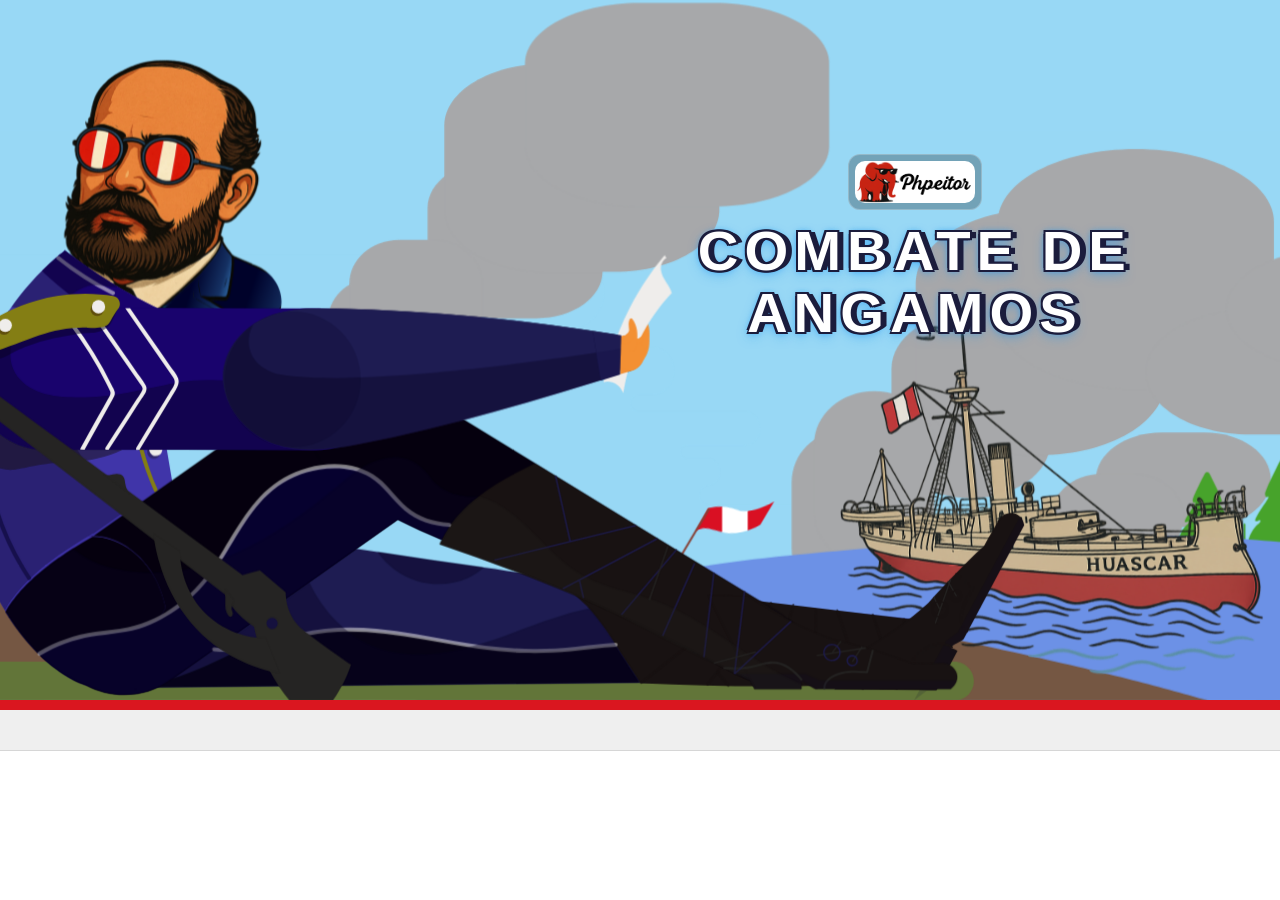
==== index.html @ 096b4ec6 "brand sparks commit" ====
<!DOCTYPE html>
<html lang="en">
<head>
    <meta charSet="utf-8" />
    <meta name="viewport" content="width=device-width,minimum-scale=1,initial-scale=1" />
    <meta name="author" content="amvsoft.tech" />
    <link rel="icon" href="data:image/svg+xml,<svg xmlns='http://www.w3.org/2000/svg' viewBox='0 0 100 100'><text y='.9em' font-size='75'>🚢</text></svg>" />
    <title>Combate de Angamos</title>
    <link href="./css/main.css" rel="stylesheet" type="text/css" />
    <script src="./js/jquery-3.1.1.min.js"></script>
    <script src="./js/jquery-migrate-3.0.0.min.js"></script>
</head>

<body>
    <div id="fusion-app">
        <div class="l-ghost">
            <div class="l-interactive">
                <article class="gi" id="gi">
                    <header class="gi-header__article">
                        <section class="gi-art__top" id="gi-parallax-hook">
                            <svg class="svg-main" id="main-art" viewBox="0 -150 1000 578">
                                <path class="background st0" d="M.8 0H1000v428.3H.8z"></path>
                                <g class="layer level1" data-depth="-.3">
                                    <path class="background-cloud st1" d="M666.9 312.7c0 8.6-3.4 16.4-8.9 22-5.5 5.6-13 9.1-21.4 9.1H.6V93.2h449.8c15 0 27.1 12.5 27.1 27.9 0 7.7-3 14.7-7.9 19.7s-11.7 8.2-19.2 8.2h-23.5c-1.9 0-3.6.8-4.8 2-1.2 1.3-2 3-2 4.9 0 3.2 2.1 5.9 5 6.7.6.2 1.2.2 1.8.2h88.5c8.3 1.4 14.7 8.9 14.7 17.9 0 5-2 9.5-5.2 12.8-3.2 3.3-7.6 5.3-12.5 5.3h-9c-1.7 0-3.2.7-4.3 1.8-1.1 1.1-1.8 2.7-1.8 4.4 0 2.8 1.8 5.2 4.4 6 .5.2 1.1.2 1.7.2h81.4c5.7 1.2 10.1 6.4 10.1 12.6 0 3.6-1.4 6.8-3.7 9.1-2.3 2.3-5.4 3.8-8.8 3.8h-42.7c-1.3 0-2.6.6-3.4 1.5-.9.9-1.4 2.2-1.4 3.5 0 2.2 1.4 4.1 3.3 4.7.5.2 1 .2 1.5.2h17c4.5 1 7.9 5.2 7.9 10.1 0 2.9-1.1 5.5-3 7.3-1.1 1.1-2.5 2-4 2.5h-1.1c-.9 0-1.8.2-2.6.5-2.6 1-4.5 3.7-4.5 6.7v.5c0 3.3 2.2 6.2 5.2 7 .6.2 1.2.2 1.8.2h84.2c14.8 2.4 26.3 15.5 26.3 31.3z"></path>
                                    <g class="fumesgroup gi-desktop">
                                        <g class="fume1">
                                            <path class="st34" d="M652.7 432.5c-21.3 0-38.5-17.2-38.5-38.5v-50c0-21.3 17.2-38.5 38.5-38.5s38.5 17.2 38.5 38.5v50c0 21.3-17.3 38.5-38.5 38.5z"></path>
                                            <path class="fumeshape2static st34" d="M652.7 432.5c-21.3 0-38.5-17.2-38.5-38.5v-50c0-21.3 17.2-38.5 38.5-38.5s38.5 17.2 38.5 38.5v50c0 21.3-17.3 38.5-38.5 38.5z"></path>
                                            <path class="fumeshape1 st34" d="M652.7 432.5c-21.3 0-38.5-17.2-38.5-38.5v-50c0-21.3 17.2-38.5 38.5-38.5s38.5 17.2 38.5 38.5v50c0 21.3-17.3 38.5-38.5 38.5z"></path>
                                            <path class="fumeshape2 st34" d="M652.7 432.5c-21.3 0-38.5-17.2-38.5-38.5v-50c0-21.3 17.2-38.5 38.5-38.5s38.5 17.2 38.5 38.5v50c0 21.3-17.3 38.5-38.5 38.5z"></path>
                                            <path class="fumeshape3 st34" d="M652.7 432.5c-21.3 0-38.5-17.2-38.5-38.5v-50c0-21.3 17.2-38.5 38.5-38.5s38.5 17.2 38.5 38.5v50c0 21.3-17.3 38.5-38.5 38.5z"></path>
                                        </g>
                                        <g class="fume2">
                                            <path class="st34" d="M318.5 299.2h-20.8c-17.7 0-32-14.3-32-32v-43.6c0-17.7 14.3-32 32-32h20.8c17.7 0 32 14.3 32 32v43.6c0 17.7-14.3 32-32 32z"></path>
                                            <path class="fumeshape2static st34" d="M318.5 299.2h-20.8c-17.7 0-32-14.3-32-32v-43.6c0-17.7 14.3-32 32-32h20.8c17.7 0 32 14.3 32 32v43.6c0 17.7-14.3 32-32 32z"></path>
                                            <path class="fumeshape1 st34" d="M318.5 299.2h-20.8c-17.7 0-32-14.3-32-32v-43.6c0-17.7 14.3-32 32-32h20.8c17.7 0 32 14.3 32 32v43.6c0 17.7-14.3 32-32 32z"></path>
                                            <path class="fumeshape2 st34" d="M318.5 299.2h-20.8c-17.7 0-32-14.3-32-32v-43.6c0-17.7 14.3-32 32-32h20.8c17.7 0 32 14.3 32 32v43.6c0 17.7-14.3 32-32 32z"></path>
                                            <path class="fumeshape3 st34" d="M318.5 299.2h-20.8c-17.7 0-32-14.3-32-32v-43.6c0-17.7 14.3-32 32-32h20.8c17.7 0 32 14.3 32 32v43.6c0 17.7-14.3 32-32 32z"></path>
                                        </g>
                                        <g class="fume3">
                                            <path class="st34" d="M845.5 431.2h-20.8c-17.7 0-32-14.3-32-32v-.5c0-17.7 14.3-32 32-32h20.8c17.7 0 32 14.3 32 32v.5c0 17.7-14.3 32-32 32z"></path>
                                            <path class="fumeshape2static2 st34" d="M845.5 431.2h-20.8c-17.7 0-32-14.3-32-32v-.5c0-17.7 14.3-32 32-32h20.8c17.7 0 32 14.3 32 32v.5c0 17.7-14.3 32-32 32z"></path>
                                            <path class="fumeshape1 st34" d="M845.5 431.2h-20.8c-17.7 0-32-14.3-32-32v-.5c0-17.7 14.3-32 32-32h20.8c17.7 0 32 14.3 32 32v.5c0 17.7-14.3 32-32 32z"></path>
                                            <path class="fumeshape2 st34" d="M845.5 431.2h-20.8c-17.7 0-32-14.3-32-32v-.5c0-17.7 14.3-32 32-32h20.8c17.7 0 32 14.3 32 32v.5c0 17.7-14.3 32-32 32z"></path>
                                            <path class="fumeshape3 st34" d="M845.5 431.2h-20.8c-17.7 0-32-14.3-32-32v-.5c0-17.7 14.3-32 32-32h20.8c17.7 0 32 14.3 32 32v.5c0 17.7-14.3 32-32 32z"></path>
                                        </g>
                                    </g>
                                </g>
                                <g class="layer level2" data-depth="-.2">
                                    <g class="forest">
                                        <path class="st2" d="M994.1 275.6c.2.8 3.2 5 5.8 9.1v25.4h-41.2c-.5-.2-.8-.5-1-.7-.1-.1-.1-.2-.1-.3-1.1-2.7 3.3-10.6 6.8-13.5.4-.3 2.1-1.6 1.9-2.5-.1-.3-.3-.5-.4-.5-.4-.2-.8.2-1.5.5-.5.2-1.6.5-1.9 0-.4-.6.4-2.4.8-3 2.4-4.9 8.7-13.2 9-14.5 0-.1.1-.3 0-.5s-.4-.1-.7 0c-.3.1-.8.1-1.1 0 0 0-.6-.3-.7-2-.2-2.3 7-16.8 11.1-24.9 1-2 3.7-2 4.8 0 2.1 4.1 5 9.9 7.3 14.9 2.2 4.8 3.9 8.9 3.8 10-.2 1.7-.7 2-.7 2-.3.1-.8.1-1.1 0-.4-.1-.6-.2-.7 0-.3.1-.2.4-.2.5zM946.8 306.8c-.1.3-.3.6-.9.8h-39.3c-.6-.2-.8-.5-.9-.8-.9-2.2 2.6-8.6 5.4-10.9.3-.3 1.7-1.3 1.5-2 0-.3-.3-.4-.3-.4-.3-.2-.7.2-1.2.4-.4.2-1.3.4-1.5 0-.3-.5.4-1.9.6-2.4 2-3.9 7-10.7 7.3-11.7 0-.1.1-.3 0-.4-.1-.1-.3-.1-.6 0-.2 0-.7.1-.9 0 0 0-.5-.2-.6-1.6-.2-1.8 5.6-13.5 9-20 .8-1.6 3-1.6 3.8 0 3.3 6.5 9.1 18.2 9 20-.1 1.4-.6 1.6-.6 1.6-.2.1-.7 0-.9 0-.3-.1-.5-.1-.6 0-.1.1 0 .3 0 .4.3 1 5.3 7.7 7.3 11.7.2.5.9 1.9.6 2.4-.2.4-1.1.2-1.5 0-.5-.2-.9-.6-1.2-.4 0 0-.2.1-.3.4-.1.7 1.2 1.7 1.5 2 2.7 2.3 6.3 8.7 5.3 10.9z"></path>
                                        <path class="st2" d="M919 308.2c-.4 0-.7-.3-.7-.7v-14.4c0-.4.3-.7.7-.7s.7.3.7.7v14.4c.1.4-.3.7-.7.7zM940.3 311.3c-.4 0-.7-.3-.7-.7v-14.4c0-.4.3-.7.7-.7s.7.3.7.7v14.4c0 .4-.3.7-.7.7zM954.3 310.8c-.4 0-.7-.3-.7-.7v-14.4c0-.4.3-.7.7-.7s.7.3.7.7V310c0 .4-.3.8-.7.8z"></path>
                                    </g>
                                    <path class="ground2 st6" d="M1000 310.6c-38.1-3.1-54.8-5.6-110.1-6.2-31-.3-107.1-.5-208.7 8.5-94.4 8.3-141.6 12.5-188.2 27.5-74 23.8-128.3 60.7-162.3 87.9l668.9.2.4-117.9z"></path>
                                </g>

                                <defs>
                                    <linearGradient id="peruFlag" x1="0" y1="0" x2="1" y2="0" gradientUnits="objectBoundingBox">
                                        <stop offset="0%"        stop-color="#D91023"/>
                                        <stop offset="33.333%"   stop-color="#D91023"/>
                                        <stop offset="33.334%"   stop-color="#FFFFFF"/>
                                        <stop offset="66.666%"   stop-color="#FFFFFF"/>
                                        <stop offset="66.667%"   stop-color="#D91023"/>
                                        <stop offset="100%"      stop-color="#D91023"/>
                                    </linearGradient>
                                </defs>
                                
                                <g class="layer level3" data-depth=".1">
                                    <path class="flag st7"
                                        fill="url(#peruFlag)"
                                        d="M542 300.8c1.6-.6 4.1-1.3 7-1 2.3.3 3.7 1 7 2.5.9.4 5.7 2.5 8.5 3.5 6.8 2.3 12.8 1.8 15.5 1.5 2.8-.3 6.9-1 11.5-3 3.5-5.2 7-10.3 10.5-15.5-5.7 2.3-10.6 3.2-14 3.5-3.6.3-6.7.6-10.5-.5-3.1-.9-2.9-1.6-7.5-3.5-2.3-1-6.1-2.5-11-3-3.1-.3-5.8-.2-7.5 0l-9.5 15.5z">
                                    </path>
                                    <path class="flagpole st8" d="M525.5 329.6c-.1 0-.3 0-.4-.1-.4-.2-.5-.7-.3-1l26.5-44.5c.2-.4.7-.5 1-.3.4.2.5.7.3 1l-26.5 44.5c-.1.2-.3.4-.6.4z"></path>
                                    <path class="ground1 st9" d="M.1 310.6l.5 1.5h25.9c16.1.1 32.1.3 48.2.5 22.9.4 45.9 1 69.2 1.9 4.4.2 8.7.3 13.1.5 6.6.3 13.3.6 20 .9 41.6 1.9 84.5 4.7 130.2 8.3 53.1 4.3 119.4 9.6 197.6 19.5 80 10.1 172.5 24.9 276.1 48 72.7 16.2 105.3 24.7 147.2 36.7l-659.2-.2h-32.2l-236 .2L0 399l.1-9.5"></path>
                                    <path class="st10 st2" d="M751.1 413.5c0 4-1.6 7.6-4.2 10.2s-6.2 4.2-10.2 4.2l-736.1.6L0 399h736.6c8 0 14.5 6.5 14.5 14.5z"></path>
                                </g>

                                <g class="layer level4" data-depth=".18">
                                    <g class="body">
                                        <g class="face">
                                            <image height="190" width="210" y="-51" href="./img/face.png" x="35"></image>
                                            <image height="320" width="430" y="120" href="./img/huascar.png" x="593"></image>
                                        </g>
                                        <g class="torso">
                                            <path class="st23" d="M159.8 329.5l-7.9 14.3-15.7 28.5-14.7 26.7-9.8 17.7c-5.4 1.3-14.2 2.6-24.5.5-3.4-.7-12.6-3-27-14-1.7-1.3-3.4-2.7-5.3-4.2-6.9-5.9-15.2-14.2-24.2-26.7-1-1.3-3.8-5.3-7.5-11.1-.8-1.3-1.7-2.7-2.6-4.2-.1-.2-.3-.5-.4-.7-.4-.8-.9-1.5-1.4-2.3-.4-.7-.8-1.5-1.3-2.2 0-.1-.1-.1-.1-.2-.2-.3-.3-.6-.5-.8-.1-.2-.2-.3-.3-.5-.2-.4-.4-.8-.7-1.2-.4-.6-.7-1.3-1.1-2-.1-.3-.3-.5-.4-.8-.1-.3-.3-.6-.4-.8-.3-.5-.5-1-.8-1.5-.5-.9-.9-1.9-1.4-2.8-.4-.9-.9-1.8-1.3-2.7-.4-.8-.8-1.7-1.2-2.6 0-.1 0-.1-.1-.2-.3-.6-.6-1.2-.8-1.9 0 0-2.7-6.2-4.9-12.4-.6-1.7-1.6-4.7-2.7-9l-.3-1.2c-.1-.2-.1-.4-.2-.6V198.2c0-.2-.1-.4-.1-.5 0 .2.1.4.1.5v-3.7c.5-1.8 1-3.6 1.6-5.4.3-.9.6-1.9.9-2.8 4.5-13.9 10.8-28.1 19.5-42 .1-.2.2-.3.3-.5 1.5-2.5 3.3-5.1 5.3-8 5.6-8 13-17.3 22.9-27 3.6-3.5 7.5-7.1 11.7-10.7.6-.5 1.3-1.1 2-1.6 1.1-.9 2.2-1.8 3.4-2.7.1 0 .1-.1.2-.1.2.1.3.2.3.2 9.5 7.3 20.3 15 32.4 22.5 2.4 1.5 4.7 2.9 7 4.3 9 5.4 17.8 10.1 26 14.2 1.1.5 2.1 1 3.2 1.6l-.8 27.1-.7 23.3 1.1 6.6 8.2 47.9 5.5 32.2 4.2 26 2.5 15.7 1.8 10.9 1 3.3z"></path>
                                            <path class="st23" d="M137.2 136.2l-.8 27.1-.2.1c-17.2-6.7-38-17-59.3-33-9-6.8-16.8-13.6-23.7-20.3 5.4-6.6 10.5-12.2 15-16.7 9.6 7.4 20.5 15.1 32.7 22.7 12.8 8 25.1 14.6 36.3 20.1z"></path>
                                            <path class="st24" d="M137.2 136.2l-.8 27.1-.2.1c-17.2-6.7-38-17-59.3-33-1.5-1.2-3-2.3-4.5-3.5-6.5-5.2-15.6-12.8-21.4-18.3 3.6-3.5 7.5-7.1 11.7-10.7.6-.5 1.3-1.1 2-1.6 1.3-.8 2.4-1.7 3.4-2.7l.2-.2c.2.1.3.2.3.2 9.5 7.3 20.3 15 32.4 22.5 2.4 1.5 4.7 2.9 7 4.3 10.2 6.1 20 11.3 29.2 15.8z"></path>
                                            <path class="st25" d="M124.2 241.6c2.9 10.6 6.6 21 11.1 31.1.8 1.8 3.4.2 2.6-1.5-4.4-9.8-7.9-20-10.8-30.4-.5-1.8-3.4-1-2.9.8z"></path>
                                            <path class="st10 st5" d="M130.1 242.7c-.2 2 .7 3.9 2.3 4.9 1.8 1.1 3.9.8 5.4-.1 1-.7 1.5-1.5 1.6-1.9.8-1.5 1-3.8-.3-5.5-1.1-1.4-2.6-1.8-3.1-1.9-.6-.1-3-.5-4.6 1.2-1.2 1.3-1.3 2.9-1.3 3.3z"></path>
                                            <path class="st0" d="M131.6 240.7c-.2 2 .7 3.9 2.3 4.9 1.8 1.1 3.9.8 5.4-.1 1-.7 1.5-1.5 1.6-1.9.8-1.5 1-3.8-.3-5.5-1.1-1.4-2.6-1.8-3.1-1.9-.6-.1-3-.5-4.6 1.2-1.2 1.3-1.3 2.9-1.3 3.3z"></path>
                                            <path class="st26 st17" d="M5.1 218.1c-.1 31.9 6.1 63.8 19.7 92.8 4.4 9.5 9.7 18.7 15.5 27.4 1.1 1.6 3.7.1 2.6-1.5-19.3-28.7-30.7-62-33.8-96.5-.7-7.4-1-14.8-.9-22.2-.1-1.9-3.1-1.9-3.1 0z"></path>
                                            <g class="st26">
                                                <path class="st0" d="M62.3 100.2c12.8 10.2 26.7 19 41.4 26.3 1.7.8 3.2-1.7 1.5-2.6-14.5-7.1-28.2-15.8-40.8-25.8-1.4-1.2-3.6.9-2.1 2.1z"></path>
                                            </g>
                                            <g class="st10">
                                                <path class="st21" d="M68.3 93.4c.2.1.3.2.3.2 9.5 7.3 20.3 15 32.4 22.5 2.4 1.5 4.7 2.9 7 4.3-6.5.8-13.2-1.8-19.8-1-5.5.7-10.4 3.8-15 6.9-.3.2-.5.4-.8.6-.7.5-1.5 1-2.2 1.6-7.4.1-19.9 1-33 8-.7.4-4.7-.2-9-.9 7.6-10.8 18.7-24.3 34.5-37.7 2.1-1.5 4-2.9 5.4-4.3"></path>
                                            </g>
                                            <g class="st10">
                                                <path class="st21" d="M78.6 243.2c1.2 2 2.4 4 3.7 6 9.1 14.1 21.1 26.3 35 35.6l-6.1 4.3-21.6 15.2h-.7c-4.6 2.7-9.3 5.4-13.8 8.3-14.2 8.9-27.8 18.9-39 31.1-2.7 3-5.4 6.2-7.8 9.5-1.9 2.5-3.6 5.1-5 7.9-.8-1.3-1.7-2.7-2.6-4.2-.1-.2-.3-.5-.4-.7-.4-.8-.9-1.5-1.4-2.3-.4-.7-.8-1.5-1.3-2.2 0-.1-.1-.1-.1-.2-.2-.3-.3-.6-.5-.8-.1-.2-.2-.3-.3-.5-.2-.4-.4-.8-.7-1.2-.4-.6-.7-1.3-1.1-2-.1-.3-.3-.5-.4-.8-.1-.3-.3-.6-.4-.8-.3-.5-.5-1-.8-1.5-.5-.9-.9-1.9-1.4-2.8-.4-.9-.9-1.8-1.3-2.7-.4-.8-.8-1.7-1.2-2.6 0-.1 0-.1-.1-.2-.3-.6-.6-1.2-.8-1.9 0 0-2.7-6.2-4.9-12.4-.6-1.7-1.6-4.7-2.7-9l-.3-1.2c-.1-.2-.1-.4-.2-.6 0-.2-.1-.3-.1-.5 0 .1.1.3.1.4V198c0 .1 0 .2.1.3 0 .2.1.4.1.6 0 .2.1.4.1.6 0 .2.1.4.1.6 0 .2.1.4.1.6.1.2.1.4.2.7 0 .2.1.4.1.5.1.2.1.5.2.7.1.3.2.7.3 1 .1.3.2.6.3 1 .1.3.2.6.3 1 .3.7.5 1.4.8 2.2.2.5.4 1 .7 1.5 0 .1.1.1.1.2.2.3.3.7.5 1 .1.3.3.6.5 1 0 0 0 .1.1.1.1.2.3.5.4.8.1.2.2.3.2.5l.3.6c.1.1.1.2.2.4s.3.4.4.7c.1.1.2.3.2.4.1.2.3.5.4.7 1.2 2 2.6 3.9 4.1 5.7.2.3.4.5.7.8 0 .1.1.1.1.2.2.2.3.4.5.6l.3.3c.2.2.4.4.5.6l.2.2.7.7c.3.3.5.6.8.8.3.3.6.5.8.8.8.8 1.7 1.6 2.6 2.3.3.2.6.5.9.7.2.1.4.3.5.4.2.1.4.3.6.4.3.2.5.4.8.6.3.2.5.4.8.5.3.2.5.4.8.5l.9.6c.2.2.5.3.7.5.2.1.4.2.6.4.3.2.7.4 1 .6 1 .6 2 1.1 3.1 1.6.3.1.5.3.8.4.1 0 .2.1.3.2.2.1.4.2.7.3.2.1.3.1.5.2s.4.2.6.2c.3.1.5.2.8.3h.1c.4.2.8.3 1.1.4h.1c.3.1.7.2 1 .4.1 0 .2.1.3.1l.9.3c.1 0 .2.1.2.1.3.1.6.2 1 .3.5.1 1 .3 1.5.4.4.1.8.2 1.3.3.5.1 1 .2 1.6.3.3.1.6.1.9.2.4.1.7.1 1.1.2.3 0 .5.1.8.1.2 0 .3 0 .5.1.2 0 .5.1.7.1.2 0 .4 0 .6.1.3 0 .6.1.9.1h1.3c.3 0 .7 0 1.1.1H77c.8 1.1 1.2 1.8 1.6 2.5z"></path>
                                            </g>
                                        </g>
                                    </g>
                                    <path class="st14" d="M703.1 367c-.2 15.2-.3 30.3-.5 45.5l-608.1 6 148.4-111.4c20 3.2 40 6.3 60 9.3 26.6 4 53.2 7.9 79.8 11.7 5.8.8 11.7 1.6 17.5 2.5C501 344.6 602 356.7 703.1 367z"></path>
                                    <path class="st5" d="M718 407c-8.8 5.7-19.6 6.7-30 7.4-63.3 4.2-124.3 3.4-187.7.6-4.6-7.4-11.6-17.7-16.3-25.2-2.8-4.6-5.7-9.1-8.7-13.6-4.6-6.7-9.6-13.2-15-19.3L436.6 335c87.7 10.5 175.5 21 263.2 31.5 10.9 1.3 23.5 3.8 28.2 13.6 4.5 9.4-1.2 21.2-10 26.9z"></path>
                                    <path class="st4" d="M674.432 363.098l.95-.307 18.25 56.532-.953.307zM647.737 359.977l.95-.31 19.612 59.868-.95.31zM631.574 359.512l1-.014.857 59.494-1 .014zM597.68 417.266l17.368-61.805.962.27-17.366 61.807zM550.342 416.208l48.21-62.205.792.613-48.212 62.204zM500.528 414.643l79.495-63.113.62.783-79.493 63.113z"></path>
                                    <path class="st4" d="M509.298 343.235l.797-.604 30.598 40.43-.798.603zM557.974 407.09l.775-.632 8.603 10.532-.774.632zM692.644 419.464l5.516-53.012.995.103-5.517 53.012z"></path>
                                    <g>
                                        <path class="st22" d="M354.4 234.9c0 10.3-2.6 20.5-7.6 29.6-4.3 7.9-10.4 14.9-18.2 20.4l-10.4 7.3-2.8 2-9.9 7-157.6 111.3c-19.4 13.7-44.2 14.4-63.9 3.9-8.1-4.3-15.4-10.5-21-18.5-7.5-10.6-11.1-22.9-11.1-35 0-18.4 8.3-36.6 23.8-48.5.6-.5 1.3-1 1.9-1.4l12.1-8.6 168.7-119.1c27.4-19.3 65.6-12.8 85 14.6l2.4 3.6c5.8 9.8 8.6 20.6 8.6 31.4z"></path>
                                        <path class="st23" d="M89.5 304l-.6.3c-1.3 0-2.6.1-3.9.2l4.5-.5zM143.9 358.3l-7.7 14-24.4 44.4c-5.4 1.3-14.2 2.6-24.5.5-3.4-.7-12.6-3-27-14-7.9-6-18-15.2-29.5-31-1-1.3-3.8-5.3-7.5-11.1 1.4-2.8 3.2-5.4 5-7.9 15.5-21.1 38-35.8 60.6-48.9 17.9 0 34.8 11.7 44.3 27.1 5.2 8.3 8.6 17.4 10.7 26.9z"></path>
                                        <path class="st22" d="M89.5 304l-.6.3c-1.3 0-2.6.1-3.9.2l4.5-.5zM143.9 358.3l-7.7 14-24.4 44.4c-5.4 1.3-14.2 2.6-24.5.5-.8-.2-1.9-.4-3.3-.8-4.1-1.2-10.9-4-20.1-10.5-.2-.1-.3-.2-.4-.3l-2.4-1.8c-.2-.2-.4-.3-.7-.5-.4-.3-.9-.7-1.3-1-.3-.2-.6-.5-.9-.7-.1-.1-.3-.2-.4-.3-.4-.3-.8-.6-1.2-1-.3-.2-.6-.5-.9-.7-.2-.2-.5-.4-.7-.6-6.3-5.4-13.6-12.7-21.6-23.2-.2-.3-.4-.6-.6-.8-.2-.3-.4-.6-.6-.8-.2-.3-.4-.5-.6-.8-.2-.3-.4-.5-.6-.8-.1-.1-.1-.2-.2-.3-.1-.1-.2-.2-.3-.4-.1-.1-.2-.2-.2-.3 0-.1-.1-.1-.1-.2-.1-.2-.3-.4-.4-.6 0 0 0-.1-.1-.1-.1-.1-.2-.3-.3-.5-.7-1-1.6-2.3-2.5-3.7-.1-.2-.3-.4-.4-.6-.9-1.3-1.8-2.8-2.9-4.4 1.4-2.8 3.2-5.4 5-7.9l.9-1.2c.2-.2.3-.4.5-.6l2.1-2.7c.3-.4.7-.8 1-1.2.3-.4.7-.8 1-1.2.2-.2.4-.4.5-.6.4-.5.9-1 1.4-1.5.3-.4.7-.8 1-1.1l1.2-1.2c.9-1 1.8-1.9 2.8-2.8.4-.4.8-.8 1.2-1.1.6-.6 1.2-1.1 1.8-1.7.4-.4.8-.7 1.1-1.1 3.2-2.9 6.6-5.7 10-8.4.3-.2.5-.4.8-.6.7-.5 1.4-1.1 2.1-1.6.7-.5 1.3-1 2-1.5l2.1-1.5c.6-.4 1.2-.9 1.9-1.3.7-.5 1.3-.9 2-1.4.6-.4 1.2-.8 1.9-1.3.5-.4 1.1-.7 1.6-1.1.4-.3.8-.5 1.2-.8.5-.3 1-.6 1.4-.9.8-.5 1.5-1 2.3-1.5 4.8-3.1 9.7-6 14.7-8.8h.7c17.6.3 34.1 11.8 43.5 26.9l.1.1c5 7.8 8.4 16.9 10.5 26.4zM627.7 392.4c0 1-.1 2-.2 3-.1.4-.1.8-.2 1.2 0 .1-.1.3-.1.4v.1c0 .2-.1.3-.1.5s-.1.3-.1.5c-.1.2-.1.4-.2.7-.1.2-.2.5-.3.7-.1.2-.1.3-.2.5-.3.6-.5 1.3-.9 1.9-.1.2-.2.3-.3.5-.1.1-.1.2-.2.3-.1.1-.2.3-.3.4-.2.4-.5.8-.8 1.2-.3.4-.5.7-.8 1.1-.1.2-.3.3-.4.5-.1.2-.3.3-.5.5-.1.2-.3.3-.4.5l-.5.5-.5.5c-.3.3-.7.7-1.1 1-.2.1-.3.3-.5.4-1 .8-2.1 1.6-3.3 2.3-.2.1-.3.2-.5.3-.2.1-.3.2-.5.3-.1.1-.3.2-.4.2-.2.1-.4.2-.7.3-.2.1-.3.2-.5.2-.5.2-.9.4-1.4.6-.3.1-.5.2-.8.3h-.1c-.3.1-.5.2-.8.3-.1 0-.1.1-.2.1-.2.1-.5.2-.7.2-.2.1-.5.1-.7.2-.3.1-.6.2-.8.2-.1 0-.3.1-.4.1-.2.1-.5.1-.7.2-.3.1-.6.1-.9.2-.2 0-.4.1-.6.1-.1 0-.3 0-.4.1-.2 0-.5.1-.7.1-.3 0-.6.1-.9.1-.3 0-.7.1-1 .1H600.4c-1.1 0-2.1 0-3.2-.1H596.3c-.3 0-.6 0-.8-.1-.3 0-.6-.1-.9-.1-.3 0-.6-.1-1-.1h-.1c-.3 0-.6-.1-.8-.1-.1 0-.2 0-.3-.1-.2 0-.4-.1-.7-.1-.1 0-.3-.1-.4-.1-.2 0-.5-.1-.7-.1l-1.5-.3c-.2 0-.4-.1-.6-.2-.3-.1-.5-.1-.8-.2-.4-.1-.7-.2-1.1-.3-.4-.1-.7-.2-1.1-.3-.3-.1-.6-.2-1-.3-.5-.2-.9-.3-1.4-.5-.6-.2-1.3-.5-1.9-.7l-.9-.3c-.4-.2-.9-.3-1.3-.5-.4-.1-.7-.3-1.1-.4-1.4-.6-2.8-1.2-4.2-1.9-.5-.3-1.1-.5-1.6-.8-1.5-.7-3-1.5-4.5-2.3-.4-.2-.8-.4-1.1-.6-.3-.2-.7-.4-1-.5-35-18.2-69.6-37.3-105.6-53.4-23.5-10.5-47.5-19.6-71.4-29-12.4-4.9-24.7-9.8-36.9-15-11.1-4.7-22.2-9.7-33-15.1-3.8-1.9-7.7-3.9-11.5-5.9-11.3-6-22.6-12.6-32.2-21.1-2.9-2.5-5.7-5.2-8.2-8.2-11.1-12.6-18.5-29.4-16.7-46.2 1.9-16.8 14.7-32.7 31.2-34.7 9.7-1.2 19.3 2.1 28.5 5.4l12.5 7.3c8 4.9 15.9 9.7 23.9 14.6 25.4 15.6 50.8 31.1 76.3 46.7 59.9 36.7 119.7 73.3 179.6 110 1.5.9 2.9 1.8 4.4 2.8.5.3.9.6 1.4 1 .5.3 1 .7 1.5 1.1.5.3.9.7 1.4 1 .4.3.8.6 1.1.9.1.1.2.2.4.3.4.3.9.7 1.3 1 .4.3.7.6 1.1.9.2.1.3.3.5.4 1.2 1.1 2.5 2.2 3.6 3.3.4.4.8.8 1.1 1.2.3.3.5.6.7.8.2.2.3.4.5.6.2.2.4.5.6.7.2.2.4.5.6.7l.1.1c.2.2.3.4.5.7.6.8 1.1 1.6 1.6 2.4.1.2.2.3.3.5.1.1.2.3.2.4.1.2.2.4.3.5l.3.6c.1.1.1.2.2.4s.2.4.3.7c.1.2.2.5.3.7.1.2.2.4.2.6.1.1.1.3.2.4.2.4.3.9.4 1.3 0 .1.1.2.1.3.1.2.1.4.2.7 0 .2.1.3.1.5 0 .1 0 .2.1.2 0 .1.1.3.1.4 0 .2.1.3.1.5 0 .3.1.5.1.8 0 .3.1.6.1.9V391.6c-.3.2-.3.5-.3.8z"></path>
                                        <path class="st4" d="M627.7 392.4c0 1.4-.2 2.7-.2 3-.1.4-.1.8-.2 1.2 0 .1-.1.3-.1.4v.1c0 .2-.1.3-.1.5s-.1.3-.1.5c-.1.2-.1.4-.2.7-.1.2-.2.5-.3.7-.1.2-.1.3-.2.5-.3.6-.5 1.3-.9 1.9-.1.2-.2.3-.3.5-.1.1-.1.2-.2.3-.1.1-.2.3-.3.4-.2.4-.5.8-.8 1.2-.3.4-.5.7-.8 1.1-.1.2-.3.3-.4.5-.1.2-.3.3-.5.5-.1.2-.3.3-.4.5l-.5.5-.5.5c-.3.3-.7.7-1.1 1-.2.1-.3.3-.5.4-1 .8-2.1 1.6-3.3 2.3-.2.1-.3.2-.5.3-.2.1-.3.2-.5.3-.1.1-.3.2-.4.2-.2.1-.4.2-.7.3-.2.1-.3.2-.5.2-.5.2-.9.4-1.4.6-.3.1-.5.2-.8.3h-.1c-.3.1-.5.2-.8.3-.1 0-.1.1-.2.1-.2.1-.5.2-.7.2-.2.1-.5.1-.7.2-.3.1-.6.2-.8.2-.1 0-.3.1-.4.1-.2.1-.5.1-.7.2-.3.1-.6.1-.9.2-.2 0-.4.1-.6.1-.1 0-.3 0-.4.1-.2 0-.5.1-.7.1-.3 0-.6.1-.9.1-.3 0-.7.1-1 .1H600.4c-1.1 0-2.1 0-3.2-.1H596.3c-.3 0-.6 0-.8-.1-.3 0-.6-.1-.9-.1-.3 0-.6-.1-1-.1h-.1c-.3 0-.6-.1-.8-.1-.1 0-.2 0-.3-.1-.2 0-.4-.1-.7-.1-.1 0-.3-.1-.4-.1-.2 0-.5-.1-.7-.1l-1.5-.3c-.2 0-.4-.1-.6-.2-.3-.1-.5-.1-.8-.2-.4-.1-.7-.2-1.1-.3-.4-.1-.7-.2-1.1-.3-.3-.1-.6-.2-1-.3-.5-.2-.9-.3-1.4-.5-.6-.2-1.3-.5-1.9-.7l-.9-.3c-.4-.2-.9-.3-1.3-.5-.4-.1-.7-.3-1.1-.4-1.4-.6-2.8-1.2-4.2-1.9-.5-.3-1.1-.5-1.6-.8-1.5-.7-3-1.5-4.5-2.3-.4-.2-.8-.4-1.1-.6l-.6-.3-.4-.2c-61.1-32.5-105.4-52.1-105.4-52.1-15-6.4-30.6-12.6-46.5-18.8-21.8-8.4-43.2-16.1-63.9-23.2 3-6.7 6.3-11.9 9-15.5 4-5.5 8-9.3 10.3-11.7 3-3 6-5.5 6.5-5.9 1.1-.9 2.1-1.8 3.2-2.6 12.9-10.1 27.6-17.7 42.2-25l1.4.4c59.9 36.7 119.7 73.3 179.6 110 1.5.9 2.9 1.8 4.4 2.8.5.3.9.6 1.4 1 .5.3 1 .7 1.5 1.1.5.3.9.7 1.4 1 .4.3.8.6 1.1.9.1.1.2.2.4.3.4.3.9.7 1.3 1 .4.3.7.6 1.1.9.2.1.3.3.5.4 1.2 1.1 2.5 2.2 3.6 3.3.4.4.8.8 1.1 1.2.3.3.5.6.7.8.2.2.3.4.5.6.2.2.4.5.6.7.2.2.4.5.6.7l.1.1c.2.2.3.4.5.7.6.8 1.1 1.6 1.6 2.4.1.2.2.3.3.5.1.1.2.3.2.4.1.2.2.4.3.5l.3.6c.1.1.1.2.2.4s.2.4.3.7c.1.2.2.5.3.7.1.2.2.4.2.6.1.1.1.3.2.4.2.4.3.9.4 1.3 0 .1.1.2.1.3.1.2.1.4.2.7 0 .2.1.3.1.5 0 .1 0 .2.1.2 0 .1.1.3.1.4 0 .2.1.3.1.5 0 .3.1.5.1.8 0 .3.1.6.1.9v.3c-.3.1-.2.7-.2 1.4z"></path>
                                    </g>
                                    <g class="backshoe">
                                        <path class="st5" d="M785.6 289.8c2.7 2.6 3.2 6.3 3.2 6.5l-45.4 85.5c-.5.9-2.8 2-5.1 3.2-2.2 1.1-4.3 2.2-4.7 3-.1.3.8.7 1.9 1.1 1.5.6 3.4 1.3 3.2 1.7L723 420.4l-6.5-.1-6-.1-64.2-.7c9.2-17.6 5.1-8.3 14.3-25.9 9.1-4.4 20-11.3 30.7-18.6 10-6.9 18.5-13.8 25.5-20.2 5.8-6.7 12.2-13.6 19.2-20.7 8.1-8.2 15-15.5 22.7-22.1 3.3-6.5 7.6-13.1 10.9-19.6 3.1-4.6 8.9-6.4 13.3-4.5 1.1.6 2 1.2 2.7 1.9z"></path>
                                        <path class="st4" d="M737.3 333.5c4.1 3.6 8.1 7.2 12.2 10.8 0-.3-.1-.6-.1-.9-3.8 6.1-7.7 12.4-8.8 19.6-.7 5 0 11.1 5 13.7.9.5 1.6-.8.8-1.3-5.4-2.9-5-10.2-3.6-15.3 1.6-5.8 4.8-10.9 8-16 .2-.3.1-.7-.1-.9-4.1-3.6-8.1-7.2-12.2-10.8-.9-.6-2 .5-1.2 1.1z"></path>
                                        <path class="st3" d="M721.576 369.948l11.726-33.508.943.33-11.725 33.51z"></path>
                                        <path class="st3" d="M731.086 338.615l.868-.498 6.518 11.363-.867.498zM720.476 350.3l.903-.43 4.388 9.207-.903.43z"></path>
                                        <path class="st4" d="M725.2 365.6c-.8 0-1.7-.2-2.5-.5-1.6-.7-2.8-1.9-3.4-3.5-.6-1.5-.6-3.2.1-4.7 1.4-3.1 5.1-4.5 8.3-3.2 1.6.7 2.8 1.9 3.4 3.5.6 1.5.6 3.2-.1 4.7-1 2.3-3.4 3.7-5.8 3.7zm0-11.4c-2.1 0-4 1.2-4.9 3.1-.6 1.3-.6 2.6-.1 3.9.5 1.3 1.5 2.3 2.8 2.9 2.7 1.2 5.8 0 7-2.7.6-1.3.6-2.6.1-3.9-.5-1.3-1.5-2.3-2.8-2.9-.7-.3-1.4-.4-2.1-.4zM737.4 353.4c-.6 0-1.1-.1-1.7-.3-1-.4-1.8-1.2-2.2-2.3-.4-1-.4-2.1.1-3.1.9-2 3.4-3 5.4-2.1 1 .4 1.8 1.2 2.2 2.3.4 1 .4 2.1-.1 3.1-.6 1.5-2.1 2.4-3.7 2.4zm0-7.1c-1.2 0-2.4.7-2.9 1.8-.3.7-.4 1.6-.1 2.3.3.8.9 1.4 1.7 1.7 1.6.7 3.5 0 4.1-1.6.3-.7.4-1.6.1-2.3-.3-.8-.9-1.4-1.7-1.7-.3-.1-.8-.2-1.2-.2z"></path>
                                        <path class="st27 st17" d="M785.9 290.1c2.7 2.6 3.2 6.3 3.2 6.5l-45.8 85.2-5.1 3.2-4.8 3 1.9 1.2 3.1 1.9-15.8 29.4-6.5-.1L706 428l23.9-44.5 9.3-7 46-85.7.7-.7z"></path>
                                        <path class="st4" d="M680.8 419.8c11 1.4 17.5-12.7 23-19.8 6.8-8.8 19-18.4 30.4-11.5.8.5 1.6-.8.8-1.3-9.4-5.7-20.7-.7-27.7 6.4-4.2 4.2-7.5 9.3-10.9 14.1-3.7 5.1-8.6 11.5-15.6 10.6-1-.1-1 1.4 0 1.5z"></path>
                                    </g>
                                    <g class="frontshoe">
                                        <path class="st4" d="M738.2 413.4c-1.2 3.7-4.4 6-4.6 6.1H632.1c-1 0-3.2-1.6-5.4-3.1-2.1-1.5-4.1-2.9-5-2.9-.3 0-.3.9-.2 2.1v.2c.1 1.7.4 3.7-.1 3.7h-35.2l-3-6-.4-.7-2.4-4.8-11.8-23.4-17.9-35.6c20.8-.2 10.2.7 31 .5 8.2 6 19.6 12.5 31.3 18.6.2.1.4.2.7.3 11.2 5.8 21.7 10.2 31 13.5 9 2 18.5 4.5 28.5 7.5 11.5 3.5 22.2 7.2 32 11 7.7-.2 15.3-.3 23-.5 5.8.6 10.2 5 10.5 10 0 1.3-.2 2.5-.5 3.5z"></path>
                                        <path class="st3" d="M674.4 390.3c-1.4 5.5-2.9 10.9-4.3 16.4.2-.2.5-.4.7-.6-7.4-.5-15.1-1-22.2 1.5-5.1 1.7-10.6 5.4-10.6 11.3 0 1 1.5 1 1.5 0 .1-6.5 7.5-9.6 12.9-10.8 6.1-1.3 12.4-.9 18.5-.5.3 0 .6-.2.7-.6 1.4-5.5 2.9-10.9 4.3-16.4.2-.8-1.2-1.2-1.5-.3zM632.854 393.786l36.96-5.733.152.988-36.958 5.734z"></path>
                                        <path class="st3" d="M659.33 398.714l7.48-11.48.838.546-7.48 11.48zM644.288 391.72l6.502-8.497.794.607-6.502 8.498z"></path>
                                        <path class="st14" d="M644.5 398.5c-1.6 0-3.1-.6-4.3-1.6-1.3-1.1-2.1-2.7-2.2-4.5-.1-1.7.4-3.4 1.6-4.7 1.1-1.3 2.7-2.1 4.5-2.2 3.6-.2 6.7 2.5 6.9 6 .2 3.6-2.5 6.7-6 6.9-.2.1-.3.1-.5.1zm0-12h-.4c-1.5.1-2.8.8-3.8 1.9-1 1.1-1.4 2.5-1.3 4 .1 1.5.8 2.8 1.9 3.8 1.1 1 2.5 1.4 4 1.3 1.5-.1 2.8-.8 3.8-1.9 1-1.1 1.4-2.5 1.3-4-.1-1.5-.8-2.8-1.9-3.8-1-.9-2.2-1.3-3.6-1.3zM659.7 402.4c-2.2 0-4.1-1.7-4.2-4-.2-2.3 1.6-4.4 3.9-4.5 2.3-.2 4.4 1.6 4.5 3.9.2 2.3-1.6 4.4-3.9 4.5-.1.1-.2.1-.3.1zm0-7.5h-.2c-1.8.1-3.1 1.7-3 3.5.1 1.8 1.7 3.1 3.5 3 1.8-.1 3.1-1.7 3-3.5-.1-.9-.5-1.7-1.1-2.2-.6-.5-1.4-.8-2.2-.8z"></path>
                                        <path class="st27 st17" d="M738.2 413.4c-1.2 3.7-4.4 6-4.6 6.1H632.2l-5.5-3.1-5-2.9-.2 2.3-.3 3.7h-35l-3-6-12-5.5h53l11 5h102.1l.9.4z"></path>
                                        <path class="st3" d="M563.5 404.5c5.9.5 11.9.4 17.8-.4 4.9-.7 9.5-2.3 14.3-3.3 10.6-2.3 19.2 4.3 25.5 12.2.6.7 1.7-.3 1.1-1.1-6.1-7.6-14.6-14.3-24.9-13-4.7.6-9.1 2.4-13.7 3.2-6.6 1.2-13.4 1.4-20.1.8-1 0-1 1.5 0 1.6z"></path>
                                    </g>
                                    <g>
                                        <path class="st14" d="M570.735 407.908l7.494-61.95.992.12-7.494 61.95zM547.76 395.51l7.49-63.46.993.12-7.49 63.458zM516.8 379.287l23.997-54.448.915.402-23.996 54.448zM485.92 363.295l41.5-48.985.762.646-41.5 48.985zM442.073 343.58l70.913-37.453.467.885-70.913 37.453zM390.718 322.107l106.465-25.997.237.97-106.465 25.998z"></path>
                                        <path class="st14" d="M436.314 259.23l.976-.218 10.997 49.493-.976.217zM454.335 338.166l.975-.225 2.99 12.96-.974.225zM570.936 407.61l42.485-39.486.682.733-42.485 39.486z"></path>
                                        <path class="st3" d="M506.74 352.41l13.994-40.445.945.327-13.996 40.446z"></path>
                                        <path class="st28 st3" d="M621.4 419.5h-35.2l-3-6-.4-.7c-3.9-1.8-10.1-4.6-17.6-8.1-51.6-24.1-66.3-34.3-107.4-52.6-17.9-8-31.9-13.6-40.5-17-26.8-10.7-50.1-18.7-68-24.5 2.3-5.2 5.9-12 11.5-19 5-6.2 10.1-10.8 14.3-14.1l4.4-2.8c31.5 8.3 48.7 42.4 76.9 58.8 16.8 9.8 36.6 12.6 54.9 19.3 20.6 7.5 39 19.6 57.3 31.9 14.9 10 29.8 20 45.7 27.7 2.3 1.1 4.7 2.2 7.1 3.2v.2c.2 1.7.5 3.7 0 3.7z"></path>
                                        <path class="st3" d="M555.605 399.566l31.472-8.496.26.965-31.472 8.496z"></path>
                                        <path class="st22" d="M327 286l-8.8 6.2-170.3 120.3c-19.4 13.7-44.2 14.4-63.9 3.9-8.1-4.3-15.4-10.5-21-18.5-2.1-3-4-6.2-5.5-9.4 9.6-4.7 19.8-8 30.3-9.8 8.9-1.5 17.9-1.9 26.8-3.7 7.2-1.4 14.2-3.8 20.8-6.9 1.4-.7 2.9-1.4 4.3-2.1 13.4-7 25.2-17.2 34.7-29 17.5-22.1 27.5-50.5 49.5-68.3 11.1-8.9 24.8-14.5 38.9-16 1.7-.2 3.3-.3 5-.4 3.4-.1 6.7 0 10 .3 5.5.5 11 1.7 16 4.1 14.9 7.1 20.2 16.9 28.8 25.3 1.4 1.4 2.8 2.7 4.4 4z"></path>
                                        <path class="st22" d="M139.7 366l-3.5 6.3-24.4 44.4c-5.4 1.3-14.2 2.6-24.5.5-.8-.2-1.9-.4-3.3-.8-4.6-1.4-12.6-4.7-23.7-13.1-2.7-2.1-5.7-4.5-8.9-7.4-.8-.7-1.6-1.5-2.5-2.3 0 0-.1-.1-.2-.1l.4-.4c.4-.2.7-.4 1.1-.7 2.3-1.4 4.7-2.7 7.2-3.8 9.6-4.7 19.8-8 30.3-9.8 8.9-1.5 17.9-1.9 26.8-3.7 7.2-1.4 14.2-3.8 20.8-6.9 1.5-.7 2.9-1.4 4.4-2.2z"></path>
                                        <path class="st29 st17" d="M357.8 296.2c-2.5 3.5-4.7 7.2-6.5 11.1-11.1-4.7-22.2-9.7-33-15.1L147.9 412.5c-19.4 13.7-44.2 14.4-63.9 3.9-4.6-1.4-12.6-4.7-23.7-13.1-2.7-2.1-5.7-4.5-8.9-7.4-.9-1.1-1.8-1.9-2.5-2.3-.1 0-.1-.1-.2-.1l.4-.4c.4-.2.7-.4 1.1-.7 2.3-1.4 4.7-2.7 7.2-3.8 9.6-4.7 19.8-8 30.3-9.8 8.9-1.5 17.9-1.9 26.8-3.7 7.2-1.4 14.2-3.8 20.8-6.9 1.4-.7 2.9-1.4 4.3-2.1 13.4-7 25.2-17.2 34.7-29 17.5-22.1 27.5-50.5 49.5-68.3 11.1-8.9 24.8-14.5 38.9-16 1.7-.2 3.3-.3 5-.4 3.4-.1 6.7 0 10 .3 5.5.5 11 1.7 16 4.1 14.9 7.1 20.2 16.9 28.8 25.3 1.4 1.4 2.8 2.7 4.4 3.9 1.3 1 2.7 2 4.2 3 5.7 3.4 14.1 6.9 26.7 7.2z"></path>
                                        <g class="st29">
                                            <path class="st20" d="M500 414.5l-362.4 3.6c3.7-1.6 7.2-3.6 10.3-6.1 0 0 .1 0 .1-.1 18.3-5.8 35.7-13.6 52-22.7 18.3-2.3 36.8-9.2 55.2-12.3 46-7.8 92.3 8.3 138.7 12.8 18.8 1.8 37.9 1.7 56.7-.3 10.3-1.1 20.8-2.7 31.1-3.2.8 1.2 1.5 2.4 2.2 3.6 4.6 7.3 11.4 17.3 16.1 24.7z"></path>
                                        </g>
                                        <g class="st29">
                                            <path class="st20" d="M121.1 420l-.4-.7c.1.1.2.2.3.2.1.2.1.3.1.5z"></path>
                                        </g>
                                        <g class="st26">
                                            <path class="st0" d="M50 394.2c11.8-7 24.7-11.8 38.2-14.1 13.7-2.3 27.4-2.7 40.5-7.6 22.5-8.4 40.6-24.6 53.9-44.4 13.2-19.7 23.1-42.5 41.7-57.9 10-8.2 22.3-13.6 35-15.6 12.9-2.1 26.9-1.1 38.2 5.8 10.4 6.3 16.5 17 25.7 24.7 9.6 8 21.3 11.8 33.7 12.4 1.9.1 1.9-2.9 0-3-11.5-.6-22.6-4.1-31.5-11.6-8-6.7-13.5-15.8-21.9-22.2-20.1-15.4-50-11.9-70.9.1-21.3 12.2-33.1 34.1-45.5 54.4-6.4 10.5-13.2 20.7-21.8 29.5-8.6 8.8-18.7 16.2-29.9 21.6-6.3 3-13 5.3-19.8 6.8-8.1 1.8-16.4 2.3-24.5 3.4-15.1 2.1-29.6 7.2-42.7 15-1.6 1.1-.1 3.7 1.6 2.7z"></path>
                                        </g>
                                        <g class="st26">
                                            <path class="st0" d="M180.3 391.1c19.2 2 37.9-3.9 56.3-8.6 9.5-2.4 19.1-4.6 28.9-5.5 9.8-.9 19.6-.9 29.4-.3 39.9 2.6 78.5 14.6 118.6 15.6 11.6.3 23.2-.1 34.7-1.2 11.3-1.1 22.4-2.9 33.8-3.4 1.9-.1 1.9-3.1 0-3-10 .4-19.9 1.9-29.9 3-10.2 1.1-20.5 1.7-30.7 1.7-20.3 0-40.4-2.5-60.4-6-19.5-3.4-38.9-7.3-58.6-9.1-19.3-1.8-38.6-1.2-57.5 3.1-21.2 4.8-42.5 13-64.5 10.7-2-.2-2 2.8-.1 3z"></path>
                                        </g>
                                        <g class="st10">
                                            <path class="st21" d="M382.8 328.1c-3.2 3.5-7.5 6.1-11.8 8-11.9 5.2-25.7 6-38.2 2.2-12-3.6-22.7-11.5-29.8-21.9 26.5 4 53.2 7.9 79.8 11.7z"></path>
                                        </g>
                                        <g class="st10">
                                            <path class="st21" d="M499.9 414.5c-120.5 1.2-241 2.3-361.5 3.5 18-11.9 36.1-24.2 54.5-37 20.2-14 39.9-28 59-42 5.9 13 17.1 29.7 35.7 41.8 32.3 21 75 11.7 111.2-1.4 20.6-7.5 41.9-16.1 63.3-20.5 4.8 5.5 9.2 11.3 13.3 17.3 3 4.4 5.9 9 8.7 13.6 4.4 7.3 11.2 17.3 15.8 24.7z"></path>
                                        </g>
                                        <g class="st10">
                                            <path class="st21" d="M378.8 274.6c-5.9 4.3-13.2 10.8-19.9 20-3.2 4.4-5.7 8.8-7.6 12.7-11.1-4.7-22.2-9.7-33-15.1l-2.8 2-9.9 7-157.7 111.3c-19.4 13.7-44.2 14.4-63.9 3.9-4.1-1.2-10.9-4-20.1-10.5-.2-.1-.3-.2-.4-.3-.3-.2-.6-.4-.8-.6-.6-.4-1-.7-1.4-1-.1-.1-.2-.1-.2-.2-.2-.2-.4-.3-.7-.5-.4-.3-.9-.7-1.3-1-.3-.2-.6-.5-.9-.7-.1-.1-.3-.2-.4-.3-.4-.3-.8-.6-1.2-1-.3-.2-.6-.5-.9-.7-.2-.2-.5-.4-.7-.6-.2-.2-.4-.3-.6-.5-9.4-8.1-16-16.1-21-22.7-.2-.3-.4-.6-.6-.8-.2-.3-.4-.6-.6-.8-.2-.3-.4-.5-.6-.8-.2-.3-.4-.5-.6-.8-.1-.1-.1-.2-.2-.3-.1-.1-.2-.2-.3-.4-.1-.1-.2-.2-.2-.3 0-.1-.1-.1-.1-.2-.1-.2-.3-.4-.4-.6 0 0 0-.1-.1-.1-.1-.1-.2-.3-.3-.5-.7-1-1.6-2.3-2.5-3.7-.1-.2-.3-.4-.4-.6-.9-1.3-1.8-2.8-2.9-4.4 1.4-2.8 3.2-5.4 5-7.9l.9-1.2c.2-.2.3-.4.5-.6l2.1-2.7c.3-.4.7-.8 1-1.2.3-.4.7-.8 1-1.2.2-.2.4-.4.5-.6.4-.5.9-1 1.4-1.5.3-.4.7-.8 1-1.1l1.2-1.2c.9-1 1.8-1.9 2.8-2.8.4-.4.8-.8 1.2-1.1.6-.6 1.2-1.1 1.8-1.7.4-.4.8-.7 1.1-1.1 3.2-2.9 6.6-5.7 10-8.4.3-.2.5-.4.8-.6.7-.5 1.4-1.1 2.1-1.6.7-.5 1.3-1 2-1.5l2.1-1.5c.6-.4 1.2-.9 1.9-1.3.7-.5 1.3-.9 2-1.4.6-.4 1.2-.8 1.9-1.3.5-.4 1.1-.7 1.6-1.1.4-.3.8-.5 1.2-.8.5-.3 1-.6 1.4-.9.8-.5 1.5-1 2.3-1.5.4.4.9.8 1.3 1.2 8.2 7 18.9 11.5 29.5 13.9 6.4 1.5 13 2.4 19.5 2.8 2.8.2 5.7.2 8.6.2 21.5-.1 43-5.6 62.8-14.2 28.4-12.4 53.6-31.2 77.5-51 .4-.3.7-.6 1.1-.9.3-.2.6-.5.9-.7 7.2-6 14.5-11.9 22.9-15.8 9.2-4.2 20.2-5.8 29.5-1.6 2.5 1.1 7.3 4 11.6 8.7 3.3 3.6 3.8 5.6 7.4 8.8 4 3.6 7.9 5.4 10.5 6.5 8.4 3.2 16.4 3.3 21.3 3z"></path>
                                        </g>
                                        <g class="st10">
                                            <path class="st21" d="M25.9 365.2c.3.5.6.9.9 1.3-.3-.4-.6-.9-.9-1.3z"></path>
                                        </g>
                                    </g>
                                </g>
                                <g class="layer level5" data-depth=".23">
                                    <g class="upperarm">
                                        <path class="st30 st5" d="M111.3 241c-.1 0-.2.1-.3.1-5.1 2.4-11.3 4.8-18.6 6.5-2.4.6-4.5 1-6.3 1.2-1.4.2-2.6.3-3.9.4-4.5.3-9.4.3-19.2 1.4-.6.1-1.1.1-1.7.2-26.3 2.9-29.6 7.3-41.3 4.3-1.7-.4-6.4-1.6-11.4-4.3-2.7-1.5-5.6-3.4-8.1-6v-46.7c0-.2-.1-.4-.1-.5 0 .2.1.4.1.5v-.3.3c.5 2.6 1.3 5.2 2.2 7.7 7 19 24.4 33 45.3 34.8 1.5.1 3 .2 4.5.2l22.8.1 36 .1z"></path>
                                        <path class="st24" d="M310.4 188.3c0 1.7-.1 3.4-.3 5.1-.1.6-.1 1.1-.2 1.7-1.6 11.9-7.1 22.6-15.3 30.7-7 6.9-15.8 12-25.7 14.2-1 .2-2 .4-3.1.6-2.9.5-5.8.7-8.8.7l-101.3-.3h-10.5l-20.9-.1H75.4l-22.7-.1c-1.5 0-3-.1-4.5-.2-20.9-1.8-38.4-15.8-45.3-34.8-.9-2.5-1.6-5-2.2-7.7v-20.8c0-.2.1-.4.1-.6.3-1.7.8-3.4 1.3-5 2.6-8.3 7.2-15.8 13.3-21.8 2.3-2.3 4.9-4.4 7.6-6.3 6.3-4.3 13.5-7.3 21.2-8.6 2.9-.5 5.8-.7 8.8-.7l60.6.2h20.5l123.2.4c1.3 0 2.7 0 4 .2 27.4 2.2 49.2 25.3 49.1 53.2z"></path>
                                        <path class="st10 st21" d="M266 240.4c-2.9.5-5.8.7-8.8.7h-207c-.4 0-.7 0-1.1-.1h-1.3c-.3 0-.6-.1-.9-.1-.2 0-.4 0-.6-.1-.2 0-.5-.1-.7-.1-.2 0-.3 0-.5-.1-.3 0-.5-.1-.8-.1-.4-.1-.7-.1-1.1-.2-.3-.1-.6-.1-.9-.2-.5-.1-1.1-.2-1.6-.3-.4-.1-.9-.2-1.3-.3-.5-.1-1-.3-1.5-.4-.3-.1-.6-.2-1-.3-.1 0-.2 0-.2-.1l-.9-.3c-.1 0-.2-.1-.3-.1-.3-.1-.7-.2-1-.4h-.1c-.4-.1-.8-.3-1.1-.4h-.1c-.3-.1-.5-.2-.8-.3-.2-.1-.4-.2-.6-.2-.2-.1-.3-.1-.5-.2s-.4-.2-.7-.3c-.1-.1-.2-.1-.3-.2-.3-.1-.5-.3-.8-.4-1.1-.5-2.1-1.1-3.1-1.6-.3-.2-.7-.4-1-.6-.2-.1-.4-.2-.6-.4-.2-.1-.5-.3-.7-.5l-.9-.6c-.3-.2-.5-.3-.8-.5-.3-.2-.5-.4-.8-.5-.3-.2-.6-.4-.8-.6-.2-.1-.4-.3-.6-.4-.2-.1-.4-.3-.5-.4-.3-.2-.6-.5-.9-.7-.9-.7-1.8-1.5-2.6-2.3-.3-.3-.6-.5-.8-.8l-.8-.8-.7-.7-.2-.2c-.2-.2-.4-.4-.5-.6l-.3-.3c-.2-.2-.3-.4-.5-.6 0-.1-.1-.1-.1-.2-.2-.3-.5-.5-.7-.8-1.5-1.8-2.8-3.7-4.1-5.7-.1-.2-.3-.5-.4-.7-.1-.1-.2-.3-.2-.4-.1-.2-.3-.4-.4-.7-.1-.1-.1-.2-.2-.4l-.3-.6c-.1-.2-.2-.3-.2-.5-.1-.2-.3-.5-.4-.8l-.1-.1c-.2-.3-.3-.6-.5-1-.2-.3-.3-.7-.5-1 0-.1-.1-.1-.1-.2-.2-.5-.4-1-.7-1.5-.3-.7-.6-1.4-.8-2.2-.1-.3-.2-.6-.3-1-.1-.3-.2-.6-.3-1-.1-.3-.2-.7-.3-1-.1-.2-.1-.5-.2-.7 0-.2-.1-.4-.1-.5-.1-.2-.1-.4-.2-.7-.1-.2-.1-.4-.1-.6-.1-.2-.1-.4-.1-.6-.1-.2-.1-.4-.1-.6 0-.2-.1-.4-.1-.6 0-.1 0-.2-.1-.3v-20.5c0-.2.1-.4.1-.6 0-.1 0-.2.1-.3.2-1 .5-2 .7-2.9.1-.3.2-.5.2-.8.1-.4.2-.8.4-1.2 2.6-8.2 7.2-15.5 13.1-21.4 2.3-2.3 4.7-4.3 7.4-6.2 6.3-4.4 13.6-7.4 21.4-8.7.4.2.8.3 1.2.5l.1.6c-6.4 5.3-12 11.7-15.3 19.3-3.3 7.6-4 16.5-.7 24.2 3.3 7.7 10.4 13.4 18.1 16.6 7.8 3.2 16.3 4.1 24.7 4.4 26.9 1.1 48.7-4.5 52.8-5.3 4.4-.9 8.4-1.7 12-2.5 13.5-2.9 22.9-5.1 38.3-5.1 5 0 9.1.2 11.8.4.9 22.1 18.8 41.3 38.5 48.2 12.9 4.2 26.6 4.6 40.3 3.3z"></path>
                                        <path class="st0" d="M101.1 240.9c.1-.1.2-.2.2-.3 5.6-8.6 11.1-17.2 16.7-25.8 2.7-4.2 5.4-8.3 8.1-12.5 2-3.1 4.8-6.2 2.8-9.9-2.2-4.1-5.5-7.9-8.1-11.8-2.8-4.1-5.7-8.1-8.5-12.2-5.9-8.4-11.7-16.9-17.6-25.3-1.1-1.6-3.7-.1-2.6 1.5l32.4 46.5c.6.8 1.2 1.6 1.7 2.5.9 1.6.3 2.4-.5 3.9-1.1 2-2.5 3.9-3.8 5.8l-7.5 11.7c-5.2 8.1-10.4 16.1-15.6 24.2-.5.7-.2 1.4.3 1.8h2z"></path>
                                        <path class="st0" d="M124.2 241l.2-.2c9-14.8 18-29.6 26.9-44.4 1.7-2.8 3.2-5.8 2-9.1-1.4-3.5-4.2-6.7-6.4-9.8-4.9-7.1-9.8-14.1-14.7-21.2-5-7.2-10-14.5-15-21.7h-3.6c11.7 16.9 23.4 33.7 35 50.6 1.4 2.1 2.8 3.9 1.9 6.6-.8 2.5-2.7 4.8-4 7-2.7 4.5-5.5 9-8.2 13.5-5.5 9-10.9 18.1-16.4 27.1-.4.7-.2 1.3.2 1.7l2.1-.1zM83 240.9c4.7-8.4 9.3-16.8 14-25.2l7.2-12.9c.9-1.6 1.9-3.2 1.5-5.2-.3-1.8-1.5-3.6-2.3-5.2-8.1-16.5-17.8-32.3-28.9-47-1.2-1.5-3.8 0-2.6 1.5 10.3 13.8 19.5 28.4 27.2 43.7 1 1.9 1.9 3.8 2.8 5.7.7 1.5.9 2.4.1 4-.5 1-1.1 2-1.7 3-2.2 4-4.5 8-6.7 12-4.5 8.2-9.1 16.3-13.6 24.5-.2.3-.2.6-.2.9l3.2.2z"></path>
                                        <path class="st30 st21" d="M15.3 150.9c-1.6 2.2-2.3 5.5-3.6 12.1-.6 3-.6 4.4.1 5.9 1 2.3 3.7 3.4 6.2 3.4s4.9-1.1 7.1-2.2c3-1.5 6-3.1 9-4.6 1.3-.6 3.3-1.4 5.6-2.3 9.1-3.5 17.3-5.5 23.2-6.6 7.6-1.4 17.5-3.3 25-3.5 1.6 0 6.7-.2 11.3-3.4l1-.8c1.1-.9 2.6-2.6 4.1-5.8 1.4-3 2.7-5.9 4.1-8.9.3-.6.4-1.3-.1-1.7-.3-.2-.7-.1-.8-.1-1.6.4-63.3 10.5-78.7 12.4-3.5.7-10 1.3-13.5 6.1z"></path>
                                        <path class="st25" d="M17.2 141.4c-1.5.9-2.6 2.3-2.9 4-.8 3.9-1.6 8.2-2.1 12.9 0 .2-.1.5-.1 1-.1 2.3 1 4.8 2.4 5.9 2.1 1.6 5.4.5 6.7 0 13-4.5 26.5-10.1 35.3-12.5 14.7-4 28.5-3.5 28.5-3.5 5.6.2 13.4 1 16.4-3.2 1.2-1.7 2.1-4.1 4.9-8.2.7-.9 1.3-1.8 2-2.7 2.8-3.6.7-9-3.8-9.7-10.9-1.8-25.5-2.7-42.3 0-20 3.3-35.3 10.4-45 16z"></path>
                                        <circle class="st31" cx="92.5" cy="135.5" r="5"></circle>
                                        <circle class="st0" cx="93.5" cy="133.5" r="5"></circle>
                                        <circle class="st31" cx="22.5" cy="149.5" r="5"></circle>
                                        <circle class="st0" cx="23.5" cy="147.5" r="5"></circle>
                                    </g>
                                    <g class="lowerarm">
                                        <path class="st14" d="M499.2 179.2c-2.6 2.3-6 3.4-9.2 4.4-66.2 20.2-132.5 40.3-200.5 53.2-21.1 4-43.3 7.2-64-.1-20.7-7.3-39.4-28.1-38.5-51.6.6-16.1 10.3-29.9 22.9-38.4 2.9-2 6-3.6 9.2-5 16.8-7.2 35.6-7.2 53.9-6.7 71.2 1.9 142.4 8.8 213.1 20.7 2.6-1.1 5.5-1.1 8.2-.2 2.9.9 5.5 2.9 7.2 5.6 3.4 5.7 2.4 14-2.3 18.1z"></path>
                                        <path class="st10 st21" d="M499.2 179.2c-2.6 2.3-6 3.4-9.2 4.4-66.2 20.2-132.5 40.3-200.5 53.2-6.8 1.3-13.8 2.5-20.7 3.3-.9.1-1.9.2-2.8.3-13.6 1.3-27.3.9-40.5-3.7-19.7-6.9-37.6-26.1-38.5-48.2 0-1.1-.1-2.2 0-3.4.6-16.1 10.3-29.9 22.9-38.4 2.9-2 6-3.6 9.2-5 13.2-5.7 27.6-6.9 42.1-6.9 3.9 0 7.9.1 11.8.2 71.2 1.9 142.4 8.8 213.1 20.7 2.6-1.1 5.5-1.1 8.2-.2 2.9.9 5.5 2.9 7.2 5.6 3.4 5.7 2.4 14-2.3 18.1z"></path>
                                        <path class="st14" d="M464.8 152.3l2.6 16.4c-43.7 6.6-178.7 25.4-237.3 15.7-1.4-.2-4.4-.8-8-2.5-2.5-1.2-11-5.2-14.3-14.3-2.5-6.8-1.5-14.6 2.1-20.9 2.9-2 6-3.6 9.2-5 16.8-7.2 35.6-7.2 53.9-6.7 64 1.7 128.1 7.5 191.8 17.3z"></path>
                                        <circle class="st32 st21" cx="239.4" cy="188.1" r="51"></circle>
                                        <path class="st12" d="M492.1 181.4c4.5-1.2 8.5-4 11.3-7.7 2.7-3.8 4.2-8.5 3.9-13.1-.2-3.7-1.5-7.5-4.5-9.7-4.6 6.7-7.5 14.5-10.4 22.1-.9 2.4-1.8 4.9-1.9 7.5 0 .3.3.7.5.4"></path>
                                        <path class="st12" d="M506.5 163.5c-.4.7-.8 1.4-1.4 1.8-.6.5-1.5.7-2.2.4-.7-.3-1.1-1.2-1.2-1.9-.4-1.7-.1-3.4 0-5.2.1-2.5 0-5.1-.3-7.6-.2-1.7-.6-3.3-.6-5 0-1.7.3-3.4 1.4-4.7.1-.1.2-.2.4-.3.2 0 .4.1.5.3 2.2 2.4 3.4 5.5 4 8.6.6 3.2.5 6.4.3 9.6-.1 1.1-.2 2.2-.6 3.3-.4 1-1.2 2-2.2 2.4"></path>
                                        <path class="st33" d="M472.9 190.9c3-14.1 8.6-33.8 19.6-55.3 8.9-17.3 18.7-30.6 26.6-40l1.2 2.2c-2.9 1.3-4.5 5.5-4.1 8.9.4 3.5 2.1 6.3 3.9 9.1 1.8 2.7 3.6 5.5 4.3 8.8l-.4-.3c-5.8 6.1-12.8 14.6-19.3 26-11 19.3-15.2 37.6-16.9 48.9-.4-1.1-2.8-6.6-8.3-8.2-2.8-.9-5.2-.5-6.6-.1z"></path>
                                        <ellipse class="st12" cx="490.4" cy="169.3" rx="13.6" ry="13.6" transform="rotate(-80.102 490.35 169.314)"></ellipse>
                                        <g>
                                            <path class="st12" d="M497.6 158.7c3.2-1 5.8-3.6 6.8-6.7-.3 2.7-1.3 5.4-2.5 7.8-.4.9-.9 1.8-1.6 2.5-.8.8-2 1.2-3 .7-.7-.3-1.1-1-1.3-1.7-.1-.7 0-1.5.2-2.2"></path>
                                        </g>
                                        <g>
                                            <path class="st12" d="M492.8 182.7l-7.5 2.3.2-5.1z"></path>
                                        </g>
                                        <g>
                                            <path class="st12" d="M497.3 165.5c-.4.7-.8 1.3-1.4 1.8-.6.5-1.5.7-2.2.3-.7-.4-1-1.2-1.2-2-.3-1.7-.1-3.4.1-5.2.2-2.5.1-5.1-.2-7.6-.2-1.7-.4-2.7-.5-5 0 0-.1-3.1 1.1-4.5.1-.1.4-.5.8-.5.3 0 .5.2.5.3 2.1 2.4 3.3 5.5 3.8 8.7.5 3.2.3 6.4.1 9.6-.1 1.1-.2 2.2-.6 3.3-.5 1.3-1.6 1.9-2.3 2.3"></path>
                                            <path class="st12" d="M492.5 151.1c-.1.6-.3 1.5-.9 2.4-.7 1.1-1.3 1.2-2.5 2.6-.6.8-1.2 1.4-1.6 2.5-.3.9-.8 2.1-.1 3 .5.7 1.3 1 2.1.9s1.6-.4 2.3-.8c2.5-1.6 4.1-4.4 4.2-7.3 0-.9 0-1.5-.4-2.1-.5-.8-1.4-1-1.8-1"></path>
                                        </g>
                                        <g>
                                            <path class="st14" d="M486.3 155.7l-1 29.4-14.5 4.5-6-37.4z"></path>
                                            <path class="st27 st17" d="M481.4 166.5c1-.2 2.7-.4 4.6-.9l-.7 19.5-14.5 4.5-3.3-20.9c8.8-1.3 13.9-2.2 13.9-2.2z"></path>
                                        </g>
                                    </g>
                                </g>
                                <g class="layer level6 pistol" data-depth=".35">
                                    <path class="st3" d="M279.9 399c-7.5-5.3-16-11.3-25.3-18.2-7.7-5.7-12.4-9.3-16-16-3.7-6.8-4.4-13.5-4.5-18l-3.5-3-15.9-13.5c-4.3 1.2-8.7 2.3-13 3.5-8.1-5.9-16.2-11.9-24.2-17.8-7.5-5.5-15-11.1-22.5-16.6-22.9-16.9-45.8-33.7-68.7-50.6-2.5-1.9-5.1-3.7-7.6-5.6-1-.7-1.9-1.4-2.9-2.1-.1-.1-.2-.2-.3-.2-19-14-38.1-28-57.1-42h-.2c-1.5-.1-2.9-.1-4.4-.2-4.3-.2-8.7-.4-13-.6H.5v5.9c.7.5 1.4 1.1 2.1 1.6l.1.1C17.9 217.4 33 229 48.1 240.6c.1.1.3.2.4.3 4.3 3.3 8.5 6.6 12.8 9.8 16.6 12.8 33.3 25.6 49.9 38.4 11 8.5 22.1 17 33.1 25.4 5 3.8 9.9 7.6 14.9 11.4 7.7 5.9 15.4 11.9 23.2 17.8 1.9 1.5 3.9 3 5.9 4.5 2 3.9 5.1 9.2 10 14.5 4.3 4.6 8.6 7.8 12 10 1.5 7.3 4 16.4 8.5 26.2.9 2 1.9 4.1 3 6.2 4.6 9 9.9 16.5 15.1 22.7l.3.3c0 .1.1.1.2.2h31.9c0-.1.1-.1.1-.2.1-.1.2-.2.2-.3.9-1.2 1.8-2.4 2.6-3.7 5.7-8.7 9-16.9 11-23-1.1-.6-2.2-1.3-3.3-2.1zm-56-24.7c-2.3 0-4.2-1.9-4.2-4.2s1.9-4.2 4.2-4.2 4.2 1.9 4.2 4.2-1.8 4.2-4.2 4.2z"></path>
                                    <path class="st3" d="M18.2 199l-3 1-1.6-1.3L2.1 189l-1.5-1.4v-3.5l2.4 2.1 15.1 12.7zM96.4 257.8c1.5 1.1 3.4 1.2 5.2 1 1.8-.2 3.6-.8 5.4-.9 1.8-.1 3.8.4 5 1.7 1.3 1.5 1.3 3.6 1.6 5.5.5 3 1.7 5.9 3.5 8.3l-20.7-15.6zM134.7 302.8c.7 5.4 1.9 12.9 4.5 21.5 2.4 8.2 9.2 30 27.5 49.5 23.1 24.7 51.6 31.8 63 34l-10.5-26.5c-5.3 0-25.2-.8-42.5-16-15.5-13.6-19.4-30.7-20.5-35.5-1.2-5.5-1.5-10.2-1.5-13.5l-20-13.5z"></path>
                                    <path class="st3" d="M188.7 344.3v12c0 1.1.1 4.7 2 7.5 1.1 1.5 1.8 1.5 2 1.5.7-.1 1.3-.9 1.5-1.5.5-1.3-.2-2.5-.5-3.5-.4-1.4-.3-3.6 2-7l-7-9z"></path>
                                </g>
                            </svg>
                        </section>
                        
                        <section class="top-headline">
                             <a href="#" class="brand" aria-label="Home">
                                <img id="logo" src="./img/logo.png" alt="Logo" />
                                <svg class="sparks" viewBox="0 0 96 96" aria-hidden="true">
                                    <defs>
                                    <symbol id="burst" viewBox="0 0 96 96">
                                        <path d="M93.781 51.578C95 50.969 96 49.359 96 48c0-1.375-1-2.969-2.219-3.578 0 0-22.868-1.514-31.781-10.422-8.915-8.91-10.438-31.781-10.438-31.781C50.969 1 49.375 0 48 0s-2.969 1-3.594 2.219c0 0-1.5 22.87-10.406 31.781-8.908 8.913-31.781 10.422-31.781 10.422C1 45.031 0 46.625 0 48c0 1.359 1 2.969 2.219 3.578 0 0 22.873 1.51 31.781 10.422 8.906 8.911 10.406 31.781 10.406 31.781C45.031 95 46.625 96 48 96s2.969-1 3.562-2.219c0 0 1.523-22.871 10.438-31.781 8.913-8.908 31.781-10.422 31.781-10.422Z"/>
                                    </symbol>
                                    </defs>
                                    <use class="burst" href="#burst" xlink:href="#burst"
                                        style="--delay:0ms;  --tx:15%; --ty:20%; --scale:.38; --rot:0deg;"></use>
                                    <use class="burst" href="#burst" xlink:href="#burst"
                                        style="--delay:160ms; --tx:65%; --ty:75%; --scale:.45; --rot:12deg;"></use>
                                    <use class="burst" href="#burst" xlink:href="#burst"
                                        style="--delay:320ms; --tx:85%; --ty:12%; --scale:.40; --rot:-10deg;"></use>
                                </svg>
                            </a>
                            <div class="centertext font30">
                                <h1 class="article-title"><span class="bold-text">Combate de</span> Angamos</h1>
                            </div>
                        </section>
                    </header>
                </article>
            </div>
            <div class="l-interactive">
                <nav class="gi-series-nav"></nav>
            </div>
        </div>
    </div>
<script src="./js/click.js"></script>
<script src="./js/main.js"></script>
</body>
</html>
---- css/main.css ----
#main-art .st0{fill:#efedeb; transform: scaleX(1) scaleY(1);} #main-art .st1{fill:#98d8f5; transform: scaleX(1) scaleY(1);} #main-art .st2{fill:#47a32b; transform: scaleX(1) scaleY(1);} #main-art .st3{fill:#252423; transform: scaleX(1) scaleY(1);} #main-art .st4{fill:#181212; transform: scaleX(1) scaleY(1);} #main-art .st5{fill:#181212; transform: scaleX(1) scaleY(1);} #main-art .st6{fill:#6c91e6; transform: scaleX(1) scaleY(1);} #main-art .st7{fill:#3012f1; transform: scaleX(1) scaleY(1);} #main-art .st8{fill:#874136; transform: scaleX(1) scaleY(1);} #main-art .st9{fill:#755743; transform: scaleX(1) scaleY(1);} #main-art .st10{opacity:0.4; transform: scaleX(1) scaleY(1);} #main-art .st11{fill:#0512a6; transform: scaleX(1) scaleY(1);} #main-art .st12{fill:#f39033; transform: scaleX(1) scaleY(1);} #main-art .st13{fill:#1c135a; transform: scaleX(1) scaleY(1);} #main-art .st14{fill:#1e1c52; transform: scaleX(1) scaleY(1);} #main-art .st15{fill:#321b6c; transform: scaleX(1) scaleY(1);} #main-art .st16{fill:#3012f1; transform: scaleX(1) scaleY(1);} #main-art .st17{fill:#070234; transform: scaleX(1) scaleY(1);} #main-art .st18{fill:#010214; transform: scaleX(1) scaleY(1);} #main-art .st19{opacity:0.3; transform: scaleX(1) scaleY(1);} #main-art .st20{fill:#04010f; transform: scaleX(1) scaleY(1);} #main-art .st21{fill:#080322; transform: scaleX(1) scaleY(1);} #main-art .st22{fill:#05000e; transform: scaleX(1) scaleY(1);} #main-art .st23{fill:#4035a9; transform: scaleX(1) scaleY(1);} #main-art .st24{fill:#19036d; transform: scaleX(1) scaleY(1);} #main-art .st25{fill:#847e14; transform: scaleX(1) scaleY(1);} #main-art .st26{opacity:0.55; transform: scaleX(1) scaleY(1);} #main-art .st27{opacity:0.15; transform: scaleX(1) scaleY(1);} #main-art .st28{opacity:0.25; transform: scaleX(1) scaleY(1);} #main-art .st29{opacity:0.9; transform: scaleX(1) scaleY(1);} #main-art .st30{opacity:0.5; transform: scaleX(1) scaleY(1);} #main-art .st31{opacity:0.4;fill:#290401; transform: scaleX(1) scaleY(1);} #main-art .st32{opacity:0.2; transform: scaleX(1) scaleY(1);} #main-art .st33{fill:#efedeb; transform: scaleX(1) scaleY(1);} #main-art .st34{fill:#a7a8aa;}
  
  
* {
	box-sizing: border-box
}

html {
	font-family: sans-serif;
	line-height: 1.15;
	-ms-text-size-adjust: 100%;
	-webkit-text-size-adjust: 100%
}

#main-art .flag.st7 { 
  fill: url(#peruFlag) !important;
}

body {
	margin: 0;
}

article,aside,footer,header,nav,section {
	display: block
}

h1 {
	font-size: 2em;
	margin: 0.67em 0
}

figcaption,figure,main {
	display: block
}

figure {
	margin: 1em 40px
}

hr {
	box-sizing: content-box;
	height: 0;
	overflow: visible
}

pre {
	font-family: monospace, monospace;
	font-size: 1em
}

a {
	background-color: transparent;
	-webkit-text-decoration-skip: objects
}

a:active,a:hover {
	outline-width: 0
}

abbr[title] {
	border-bottom: none;
	text-decoration: underline;
	text-decoration: underline dotted
}

b,strong {
	font-weight: inherit
}

b,strong {
	font-weight: bolder
}

code,kbd,samp {
	font-family: monospace, monospace;
	font-size: 1em
}

dfn {
	font-style: italic
}

mark {
	background-color: #ff0;
	color: #000
}

small {
	font-size: 80%
}

sub,sup {
	font-size: 75%;
	line-height: 0;
	position: relative;
	vertical-align: baseline
}

sub {
	bottom: -0.25em
}

sup {
	top: -0.5em
}

audio,video {
	display: inline-block
}

audio:not([controls]) {
	display: none;
	height: 0
}

img {
	border-style: none
}

svg:not(:root) {
	overflow: hidden
}

button,input,optgroup,select,textarea {
	font-family: sans-serif;
	font-size: 100%;
	line-height: 1.15;
	margin: 0
}

button,input {
	overflow: visible;
}

button,select {
	text-transform: none;
}

button::-moz-focus-inner,[type="button"]::-moz-focus-inner,[type="reset"]::-moz-focus-inner,[type="submit"]::-moz-focus-inner {
	border-style: none;
	padding: 0
}

button:-moz-focusring,[type="button"]:-moz-focusring,[type="reset"]:-moz-focusring,[type="submit"]:-moz-focusring {
	outline: 1px dotted ButtonText
}

fieldset {
	border: 1px solid #c0c0c0;
	margin: 0 2px;
	padding: 0.35em 0.625em 0.75em
}

legend {
	box-sizing: border-box;
	color: inherit;
	display: table;
	max-width: 100%;
	padding: 0;
	white-space: normal
}

progress {
	display: inline-block;
	vertical-align: baseline
}

::-webkit-file-upload-button {
	-webkit-appearance: button;
	font: inherit
}

details,menu {
	display: block
}

summary {
	display: list-item
}

canvas {
	display: inline-block
}

template {
	display: none
}

[hidden] {
	display: none
}

button {
	margin: 0;
	padding: 0;
	border: 0;
	background: transparent;
	font-family: inherit;
	font-size: 1em;
	cursor: pointer;
	outline: none;
	-webkit-appearance: none;
	-moz-appearance: none;
	appearance: none
}

button:focus,button:active {
	padding: 0;
	border: 0;
	outline: none;
	-webkit-appearance: none;
	-moz-appearance: none;
	appearance: none
}

ul {
	margin: 0;
	padding: 0;
	list-style-type: none
}

html {
	font-size: 18px
}

body {
	color: #111;
	font-family: "Pratt","PrattRegular",Georgia,"Times New Roman",Times,serif;
	line-height: 1.5;
	-webkit-font-smoothing: antialiased;
	text-rendering: optimizelegibility
}

h1,h2,h3,h4,h5,h6 {
	margin: 0;
	font-family: DMSans-Bold, sans-serif,"Pratt-Bold","PrattBold",Georgia,"Times New Roman",Times,serif;
	line-height: 1;
	font-weight: 700;
}

.centertext {
  color: #fff;
  text-shadow:
    6px 0 #1b1c3c, 2px 0 #1b1c3c, 0 -2px #1b1c3c, 0 2px #1b1c3c,
    -2px -2px #1b1c3c, 2px -2px #1b1c3c, -2px 2px #1b1c3c, 2px 2px #1b1c3c,
    0 4px 12px rgba(33, 150, 243, .55),
    0 0 6px rgba(33, 150, 243, .8);
  text-transform: uppercase;
  letter-spacing: 6px;
  margin: 0 10px;
}


h1>em,h2>em,h3>em,h4>em,h5>em,h6>em {
	font-family: "PrattBoldItalic",Georgia,"Times New Roman",Times,serif
}

h1>strong,h2>strong,h3>strong,h4>strong,h5>strong,h6>strong {
	font-family: "Pratt","PrattRegular",Georgia,"Times New Roman",Times,serif
}

p {
	margin: 18px 0;
	letter-spacing: 0.005rem
}

@media (min-width: 620px) {
	p {
		margin:20px 0
	}
}

em {
	font-family: "PrattItalic",Georgia,"Times New Roman",Times,serif
}

strong {
	font-family: "Pratt-Bold","PrattBold",Georgia,"Times New Roman",Times,serif
}

a {
	color: #111;
	text-decoration: none
}

blockquote {
	font-family: "PrattItalic",Georgia,"Times New Roman",Times,serif
}

.sans-type {
	font-family: "GMsanC-Regular","GMSansC","Helvetica Neue",Helvetica,Arial,sans-serif
}

.sans-type>em {
	font-family: "GMSansCItalic","Helvetica Neue",Helvetica,Arial,sans-serif
}

.sans-type>strong {
	font-family: "GMsanC-Bold","GMSansCBold","Helvetica Neue",Helvetica,Arial,sans-serif
}

.content-wrapper {
	max-width: 620px;
	margin: 0 20px
}

@media (min-width: 620px) {
	.content-wrapper {
		margin:0 auto
	}
}

@media (min-width: 900px) {
	.flex-layout {
		display:-ms-flexbox;
		display: flex
	}
}

svg#tgam-nameplate {
	display: block;
	width: 50px;
	height: 50px;
	padding: 2px;
	background-color: #ce2a23
}

svg#tgam-nameplate path {
	fill: #fff
}

svg#tgam-nameplate path.tgam-leaf {
	fill-rule: evenodd
}

svg#can150-logo {
	display: block;
	width: 65px;
	height: 65px;
	margin: 0 auto 50px;
	padding: 5px
}

svg#can150-logo path {
	fill: #231f20
}

svg#can150-logo path.tgam-leaf {
	fill: #ce2922;
	fill-rule: evenodd
}

svg#can150-logo text {
	fill: #ce2922;
	font-size: 49.75px;
	font-family: "GMsans-ExtraBoldItalic","GMSans","Helvetica Neue",Helvetica,Arial,sans-serif;
	letter-spacing: 0.03em
}

svg#can150-logo text tspan {
	letter-spacing: -0.01em
}

.gi-header {
	display: -ms-flexbox;
	display: flex;
	position: fixed;
	top: -55px;
	right: 0;
	left: 0;
	z-index: 5;
	transition: top 0.3s linear;
	width: 100% !important;
	background-color: #fff;
	box-shadow: 1px 1px 5px #BDC3C7;
	font-size: 0.875rem
}

.gi-header.gi-header__active {
	top: 0
}

.gi-header .series-label {
	-ms-flex-positive: 2;
	flex-grow: 2;
	padding: 10px;
	line-height: 1;
	text-transform: uppercase
}

.gi-header p {
	margin: 0 0 2px 0;
	font-family: "GMsanC-Regular","GMSansC","Helvetica Neue",Helvetica,Arial,sans-serif;
	font-size: 12px;
	font-weight: normal
}

.gi-header p.title {
	margin: 0;
	font-family: "GMsanC-Bold","GMSansCBold","Helvetica Neue",Helvetica,Arial,sans-serif;
	font-size: 12px;
	font-weight: normal;
	letter-spacing: 0.5px
}

.gi-share {
	display: -ms-flexbox;
	display: flex;
	-ms-flex-align: center;
	align-items: center;
	padding-right: 10px
}

.gi-share ul {
	display: -ms-flexbox;
	display: flex
}

.gi-share li {
	width: 32px;
	height: 32px;
	text-align: center
}

.gi-share li:last-child {
	margin-right: 0px
}

.gi-share a {
	display: inline-block;
	width: 100%;
	height: 100%;
	color: #777;
	background: transparent;
	text-decoration: none
}

.gi-share span {
	font-size: 1.1em;
	display: inline-block;
	line-height: 1.85em;
	vertical-align: bottom
}

nav {
	bottom: calc(-100% - 50px);
	z-index: 5;
	width: 100%;
	padding: 20px;
	border-top: 10px solid #DA161F;
	border-bottom: 1px solid #d6d6d6;
	background: #EFEFEF;
	font-family: "GMsanC-Regular","GMSansC","Helvetica Neue",Helvetica,Arial,sans-serif
}

nav.nav-show {
	position: relative
}

nav.nav-show svg.nav-buttons {
	opacity: 0
}

nav.nav-animate {
	position: fixed;
	transition: bottom 0.3s linear
}

nav.nav-animate__partial {
	bottom: -312px
}

nav.nav-animate__full {
	bottom: -1px
}

nav p.label {
	margin: 0 0 20px 0;
	font-family: "GMsanC-Bold","GMSansCBold","Helvetica Neue",Helvetica,Arial,sans-serif;
	font-size: 14px;
	font-weight: normal;
	letter-spacing: 0.5px;
	text-transform: uppercase
}

svg.nav-buttons {
	position: absolute;
	top: -50px;
	right: 0;
	z-index: 2;
	cursor: pointer;
	fill: white;
	width: 50px;
	height: 50px;
	padding: 5px;
	background: #DA161F
}

svg.nav-buttons.books-icon {
	opacity: 1
}

svg.nav-buttons.close-icon {
	opacity: 0
}

nav.nav-animate__full svg.nav-buttons.books-icon {
	opacity: 0
}

nav.nav-animate__full svg.nav-buttons.close-icon {
	opacity: 1
}

.nav-wrapper__outer {
	height: 230px;
	overflow-x: scroll;
	overflow-y: hidden;
	-webkit-overflow-scrolling: touch;
	-ms-overflow-style: -ms-autohiding-scrollbar
}

.nav-wrapper__inner {
	display: -ms-flexbox;
	display: flex;
	-ms-flex-wrap: nowrap;
	flex-wrap: nowrap;
	position: relative;
	width: 3720px;
	margin-bottom: 0
}

.nav-wrapper__inner:after {
	content: '';
	display: block;
	position: absolute;
	bottom: -25px;
	left: 0;
	z-index: 2;
	width: 100%;
	border-bottom: 2px solid #111
}

.nav-wrapper__inner a {
	-ms-flex: 0 0 auto;
	flex: 0 0 auto;
	position: relative;
	left: 0;
	width: 200px;
	margin-right: 20px;
	background: #fff;
	box-shadow: 1px 1px 4px #d6d6d6;
	cursor: pointer
}

.nav-wrapper__inner a:last-child {
	margin-right: 20px
}

.nav-wrapper__inner a:after {
	content: '';
	display: block;
	position: absolute;
	bottom: -19px;
	left: 85px;
	z-index: 3;
	width: 0;
	height: 0;
	border-left: 10px solid transparent;
	border-right: 10px solid transparent;
	border-top: 10px solid #fff;
	border-bottom: 10px solid transparent;
	filter: drop-shadow(2px 3px 2px #d6d6d6)
}

.nav-wrapper__inner img {
	display: block;
	width: 200px;
	height: 130px
}

.nav-wrapper__inner p {
	margin: 0;
	font-size: 14px;
	line-height: 1.3
}

.nav-wrapper__inner p.gi-year {
	display: inline-block;
	position: absolute;
	bottom: -38px;
	left: 70px;
	z-index: 3;
	padding: 5px 10px;
	background: #EFEFEF;
	font-family: "GMsanC-Bold","GMSansCBold","Helvetica Neue",Helvetica,Arial,sans-serif;
	font-weight: normal
}

.nav-wrapper__inner p.gi-title {
	font-size: 16px
}

.nav-wrapper__inner p.gi-author {
	color: #373737
}

.nav-wrapper__inner .with-info {
	padding: 15px 10px
}

p.coming-soon {
	width: 200px;
	margin-left: -20px;
	padding: 80px 50px 0;
	color: #707070;
	font-size: 14px;
	text-align: center;
	text-transform: uppercase
}

.gi-footer {
	background-color: #fafafa
}

footer .gi-footer__legal {
	padding: 15px 0;
	font-size: 0.78rem;
	line-height: 1.35rem;
	text-align: center;
	border-top: 1px solid #eee
}

footer .gi-footer__legal a {
	color: #444;
	text-decoration: none;
	border: none
}

footer .gi-footer__legal a:hover {
	color: #DA161F
}

footer .gi-footer__legal ul {
	margin: 0 auto;
	padding: 0
}

footer .gi-footer__legal li {
	font-family: "GMsanC-Bold","GMSansCBold","Helvetica Neue",Helvetica,Arial,sans-serif;
	display: inline-block;
	list-style: none;
	padding: 0 6px
}

footer .gi-footer__copyright {
	padding: 14px 0;
	color: #555;
	font-family: "Helvetica Neue",Helvetica,Arial,sans-serif;
	font-size: 0.65rem;
	line-height: 0.975rem;
	text-align: center;
	border-top: 1px solid #eee
}

footer .gi-footer__copyright address {
	margin: 0;
	font-style: normal;
	font-weight: normal;
	-webkit-font-smoothing: antialiased
}

footer .gi-footer__copyright abbr {
	border: none;
	text-decoration: none
}

.gi-header__article {
	position: relative;
	font-size: 1.25rem
}

.gi-header__article section.gi-art__top {
	display: inline-block;
	position: relative;
	top: 0;
	width: 100%;
	height: 450px;
	overflow: hidden;
	vertical-align: middle;
	background: #98d8f5
}

@media (min-width: 375px) {
	.gi-header__article section.gi-art__top {
		height:550px
	}
}

@media (min-width: 620px) {
	.gi-header__article section.gi-art__top {
		height:600px
	}
}

@media (min-width: 1200px) {
	.gi-header__article section.gi-art__top {
		height:700px
	}
}

@media (min-width: 1600px) {
	.gi-header__article section.gi-art__top {
		height:800px
	}
}

.gi-header__article section.top-headline {
	position: absolute;
	top: 85px;
	z-index: 2;
	width: 100%;
	text-align: center
}

@media (min-width: 620px) {
	.gi-header__article section.top-headline {
		top:18%
	}
}

@media (min-width: 900px) {
	.gi-header__article section.top-headline {
		top:22%;
		right: 6%;
		width: 400px
	}
}

@media (min-width: 1100px) {
	.gi-header__article section.top-headline {
		right:8%
	}
}

@media (min-width: 1200px) {
	.gi-header__article section.top-headline {
		right:9%;
		width: 500px;
	}
}

@media (min-width: 1400px) {
	.gi-header__article section.top-headline {
		right:10%
	}
}

@media (min-width: 1600px) {
	.gi-header__article section.top-headline {
		right:11%;
		width: 600px
	}
}

.gi-header__article h1 {
	margin: 0 0 15px;
	color: rgba(255,255,255,0.99);
	font-family: "GMsanC-Bold","GMSansCBold","Helvetica Neue",Helvetica,Arial,sans-serif;
	font-size: 1.8em;
	font-weight: bold;
	letter-spacing: 2.5px;
	line-height: 1.1;
	text-align: center;
	text-shadow: 1px 1px 1px #d1a863;
	text-transform: uppercase
}

@media (min-width: 375px) {
	.gi-header__article h1 {
		font-size:1em
	}
}

@media (min-width: 414px) {
	.gi-header__article h1 {
		font-size:1.5em
	}
}

@media (min-width: 620px) {
	.gi-header__article h1 {
		font-size:2em
	}
}

@media (min-width: 1200px) {
	.gi-header__article h1 {
		font-size:2.5em
	}
}

@media (min-width: 1600px) {
	.gi-header__article h1 {
		font-size:3.5em
	}
}

.gi-header__article h1 span {
	display: block;
	font-size: 0.5em
}

@media (min-width: 620px) {
	.gi-header__article h1 span {
		display:inline;
		font-size: inherit
	}
}

.gi-header__article .article-meta {
	color: #fff;
	font-size: 0.63em;
	text-align: center;
	text-shadow: 1px 1px 1px #c5923c;
	text-transform: uppercase
}

@media (min-width: 375px) {
	.gi-header__article .article-meta {
		font-size:0.75em
	}
}

@media (min-width: 414px) {
	.gi-header__article .article-meta {
		margin-top:30px;
		font-size: 0.8em
	}
}

@media (min-width: 620px) {
	.gi-header__article .article-meta {
		font-size:1em
	}
}

@media (min-width: 900px) {
	.gi-header__article .article-meta {
		font-size:1.15em
	}
}

@media (min-width: 1200px) {
	.gi-header__article .article-meta {
		font-size:1.25em
	}
}

.gi-header__article .article-meta span {
	display: block
}

.gi-header__article .article-meta span.article-meta__author {
	margin-bottom: 2px;
	letter-spacing: 0.06em
}

.gi-header__article .article-meta span.article-meta__pub-date {
	font-size: 0.7em;
	letter-spacing: 0.01em
}

@media (min-width: 620px) {
	.gi-header__article .article-meta span.article-meta__pub-date {
		font-size:0.75em
	}
}

@media (min-width: 1200px) {
	.gi-header__article .article-meta span.article-meta__pub-date {
		font-size:0.7em
	}
}

#main-art {
	position: absolute;
	bottom: 0;
	left: -12%;
	z-index: 1;
	display: block;
	width: 168%;
	margin-left: auto;
	margin-right: auto;
	fill: #98d8f5 !important;
}

@media (min-width: 414px) {
	#main-art {
		left:-10%;
		width: 150%
	}
}

@media (min-width: 620px) {
	#main-art {
		left:-2%;
		width: 113%
	}
}

@media (min-width: 900px) {
	#main-art {
		width:104%
	}
}

#main-art .background {
	fill: #98d8f5 !important;
}

#main-art .background-cloud {
	fill: #98d8f5 !important;
}

#main-art .fumesgroup {
	filter: url("#goo")
}

#main-art .level1,#main-art .level2,#main-art .level3,#main-art .level6 {
	width: 200%;
}

p.gi-series__intro {
	max-width: 620px;
	margin: 30px 0 0;
	color: #666;
	font-family: "GMSansCItalic","Helvetica Neue",Helvetica,Arial,sans-serif;
	font-size: 13px;
	line-height: 20px
}

@media (min-width: 620px) {
	p.gi-series__intro {
		float:right;
		width: 225px;
		margin: 75px 20px 0 20px;
		padding: 10px 2px;
		border-top: 2px solid #222
	}
}

@media (min-width: 900px) {
	p.gi-series__intro {
		margin:95px -100px 10px 50px
	}
}

p.gi-series__intro svg#can150-logo {
	width: 35px;
	height: 35px;
	margin: 0 auto 15px;
	padding: 5px 0 0
}

p.gi-series__intro:after {
	content: "";
	display: block;
	width: 100%;
	margin: 30px auto 50px;
	border-top: 1px solid #999
}

@media (min-width: 620px) {
	p.gi-series__intro:after {
		display:none
	}
}

.gi-desktop {
	display: none
}

@media (min-width: 620px) {
	.gi-desktop {
		display:block
	}
}

@media (min-width: 620px) {
	.gi-mobile {
		display:none
	}
}

p.gi-lead::first-letter {
	float: left;
	margin-top: -2px;
	margin-right: 15px;
	color: #2E2220;
	font-family: "GMsanC-Bold","GMSansCBold","Helvetica Neue",Helvetica,Arial,sans-serif;
	font-size: 3.5em;
	line-height: 1
}

.gi-art__spot {
	display: block;
	width: 7.5em;
	margin: 80px auto -20px
}

@media (min-width: 414px) {
	.gi-art__spot {
		width:10em
	}
}

@media (min-width: 1600px) {
	.gi-art__spot {
		width:12em
	}
}

.gi-art__spot1 {
	margin-top: 30px;
	margin-left: 80px
}

@media (min-width: 375px) {
	.gi-art__spot1 {
		margin-left:105px
	}
}

@media (min-width: 414px) {
	.gi-art__spot1 {
		margin-left:110px
	}
}

@media (min-width: 620px) {
	.gi-art__spot1 {
		margin-left:auto
	}
}

blockquote.gi-quote {
	margin-top: 30px;
	margin-bottom: 30px
}

blockquote.gi-quote span {
	display: block;
	font-family: "PrattItalic",Georgia,"Times New Roman",Times,serif
}

.gi-footer__article {
	margin: 50px 20px
}

@media (min-width: 620px) {
	.gi-footer__article {
		margin:50px auto
	}
}

.gi-footer__article p {
	font-family: "PrattItalic",Georgia,"Times New Roman",Times,serif;
	font-size: 16px
}

.gi-footer__article em {
	font-family: "Pratt","PrattRegular",Georgia,"Times New Roman",Times,serif;
	font-style: normal
}

p.gi-credits {
	font-family: "GMsanC-Regular","GMSansC","Helvetica Neue",Helvetica,Arial,sans-serif;
	font-size: 12px;
	line-height: 1.5;
	color: #666
}

.brand { position: relative; display:inline-block; padding:6px;
  border-radius: 12px; background: rgba(0,0,0,.25);
  border:1px solid rgba(255,255,255,.25); backdrop-filter: blur(2px);
  --spark-k: .25;
}
#logo { width:120px; height:auto; border-radius:10px; display:block; position:relative; z-index:1; }

.sparks { 
	position:absolute; inset:-13px; overflow:visible; pointer-events:none; z-index:2; inset: calc(-5px * var(--spark-k));     
  	transform: scale(var(--spark-k)); transform-origin: 100% 0%; 
}

.brand .burst{
  fill:#FFD21F;
  opacity:0;
  transform:
    translate(var(--tx,0), var(--ty,0))
    scale(var(--scale,.4))
    rotate(var(--rot,0));
  filter:
    drop-shadow(0 0 3px rgba(255,200,0,.7))
    drop-shadow(0 0 6px rgba(255,160,0,.8));
  animation: none;
  will-change: transform, opacity;
}

.brand:hover .burst{
  animation: burst-pop 900ms ease-out var(--delay,0ms) both;
}

@keyframes burst-pop{
  0%   { opacity:0; transform: translate(var(--tx),var(--ty)) scale(.2)  rotate(0deg); }
  22%  { opacity:1; transform: translate(var(--tx),var(--ty)) scale(1.0) rotate(90deg); }
  60%  { opacity:.9; transform: translate(var(--tx),var(--ty)) scale(.85) rotate(170deg); }
  100% { opacity:0; transform: translate(var(--tx),var(--ty)) scale(.2)  rotate(220deg); }
}

@media (prefers-reduced-motion: reduce){
  .brand:hover .burst{ animation: none; opacity:.75; }
}

.brand.pulse {
  animation: brand-pop .35s ease;
}
@keyframes brand-pop {
  0% { transform: scale(1);    filter: drop-shadow(0 0 0 rgba(255,215,0,0)); }
  50%{ transform: scale(1.06); filter: drop-shadow(0 0 5px rgba(255,215,0,.6)); }
  100%{transform: scale(1);    filter: drop-shadow(0 0 0 rgba(255,215,0,0)); }
}

.top-headline .article-title,
.top-headline .article-title .bold-text {
  color: #fff;
  text-transform: uppercase;
  letter-spacing: 6px;

  text-shadow:
    6px 0 #1b1c3c, 2px 0 #1b1c3c, 0 -2px #1b1c3c, 0 2px #1b1c3c,
    -2px -2px #1b1c3c, 2px -2px #1b1c3c, -2px 2px #1b1c3c, 2px 2px #1b1c3c,
    0 4px 12px rgba(33,150,243,.55),
    0 0 6px rgba(33,150,243,.8);
}
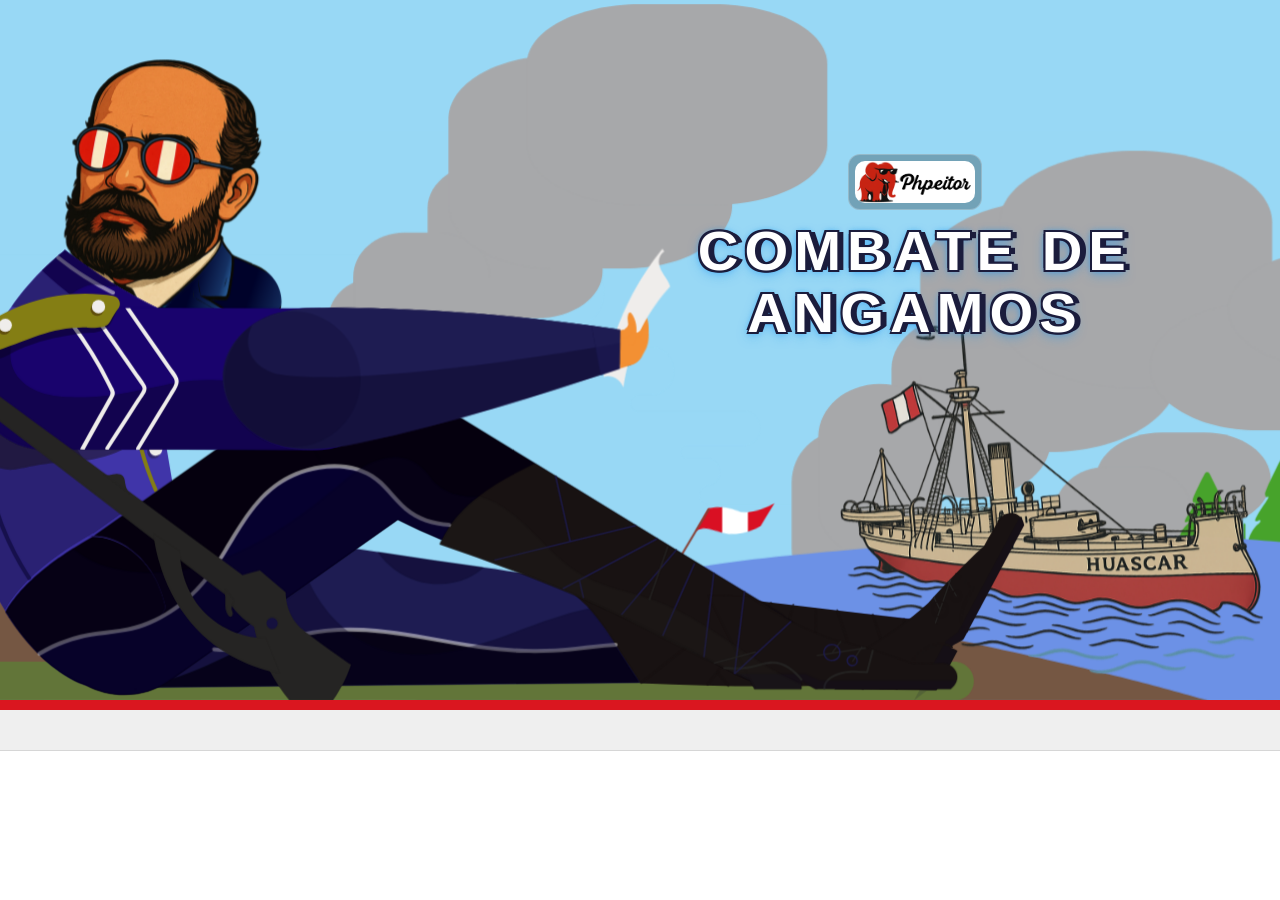
==== commit 9e56a3af: "text shadow headlone commit" ====
--- a/index.html
+++ b/index.html
@@ -208,7 +208,6 @@
                                 </g>
                             </svg>
                         </section>
-                        
                         <section class="top-headline">
                              <a href="#" class="brand" aria-label="Home">
                                 <img id="logo" src="./img/logo.png" alt="Logo" />
@@ -241,4 +240,4 @@
 <script src="./js/click.js"></script>
 <script src="./js/main.js"></script>
 </body>
-</html>
+</html>
--- a/css/main.css
+++ b/css/main.css
@@ -1142,4 +1142,4 @@
     -2px -2px #1b1c3c, 2px -2px #1b1c3c, -2px 2px #1b1c3c, 2px 2px #1b1c3c,
     0 4px 12px rgba(33,150,243,.55),
     0 0 6px rgba(33,150,243,.8);
-}
+}
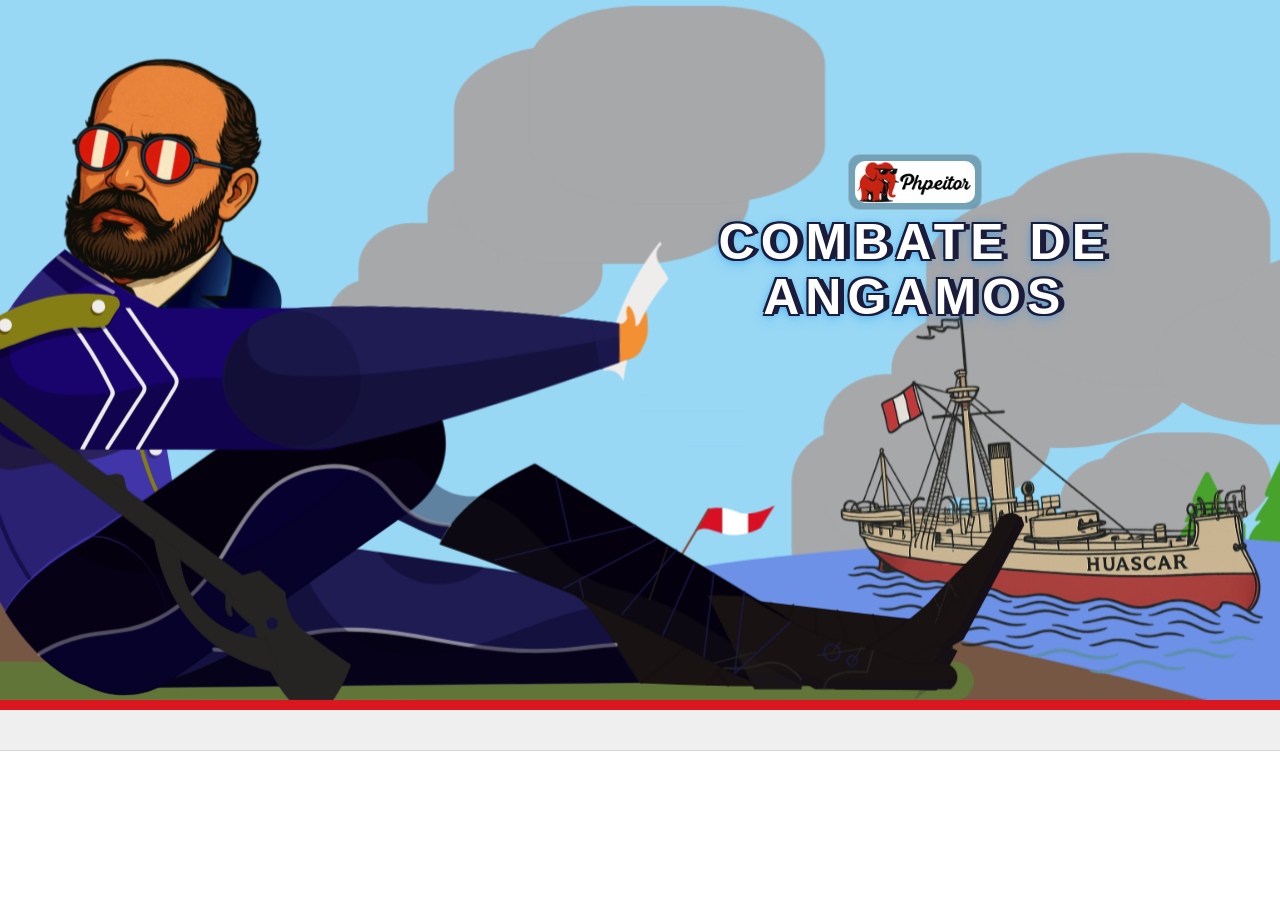
==== commit 59e4965a: "fix templates" ====
--- a/index.html
+++ b/index.html
@@ -1,7 +1,7 @@
-<!DOCTYPE html>
-<html lang="en">
+﻿<!DOCTYPE html>
+<html lang="es">
 <head>
-    <meta charSet="utf-8" />
+    <meta charset="utf-8" />
     <meta name="viewport" content="width=device-width,minimum-scale=1,initial-scale=1" />
     <meta name="author" content="amvsoft.tech" />
     <link rel="icon" href="data:image/svg+xml,<svg xmlns='http://www.w3.org/2000/svg' viewBox='0 0 100 100'><text y='.9em' font-size='75'>🚢</text></svg>" />
@@ -12,232 +12,9 @@
 </head>
 
 <body>
-    <div id="fusion-app">
-        <div class="l-ghost">
-            <div class="l-interactive">
-                <article class="gi" id="gi">
-                    <header class="gi-header__article">
-                        <section class="gi-art__top" id="gi-parallax-hook">
-                            <svg class="svg-main" id="main-art" viewBox="0 -150 1000 578">
-                                <path class="background st0" d="M.8 0H1000v428.3H.8z"></path>
-                                <g class="layer level1" data-depth="-.3">
-                                    <path class="background-cloud st1" d="M666.9 312.7c0 8.6-3.4 16.4-8.9 22-5.5 5.6-13 9.1-21.4 9.1H.6V93.2h449.8c15 0 27.1 12.5 27.1 27.9 0 7.7-3 14.7-7.9 19.7s-11.7 8.2-19.2 8.2h-23.5c-1.9 0-3.6.8-4.8 2-1.2 1.3-2 3-2 4.9 0 3.2 2.1 5.9 5 6.7.6.2 1.2.2 1.8.2h88.5c8.3 1.4 14.7 8.9 14.7 17.9 0 5-2 9.5-5.2 12.8-3.2 3.3-7.6 5.3-12.5 5.3h-9c-1.7 0-3.2.7-4.3 1.8-1.1 1.1-1.8 2.7-1.8 4.4 0 2.8 1.8 5.2 4.4 6 .5.2 1.1.2 1.7.2h81.4c5.7 1.2 10.1 6.4 10.1 12.6 0 3.6-1.4 6.8-3.7 9.1-2.3 2.3-5.4 3.8-8.8 3.8h-42.7c-1.3 0-2.6.6-3.4 1.5-.9.9-1.4 2.2-1.4 3.5 0 2.2 1.4 4.1 3.3 4.7.5.2 1 .2 1.5.2h17c4.5 1 7.9 5.2 7.9 10.1 0 2.9-1.1 5.5-3 7.3-1.1 1.1-2.5 2-4 2.5h-1.1c-.9 0-1.8.2-2.6.5-2.6 1-4.5 3.7-4.5 6.7v.5c0 3.3 2.2 6.2 5.2 7 .6.2 1.2.2 1.8.2h84.2c14.8 2.4 26.3 15.5 26.3 31.3z"></path>
-                                    <g class="fumesgroup gi-desktop">
-                                        <g class="fume1">
-                                            <path class="st34" d="M652.7 432.5c-21.3 0-38.5-17.2-38.5-38.5v-50c0-21.3 17.2-38.5 38.5-38.5s38.5 17.2 38.5 38.5v50c0 21.3-17.3 38.5-38.5 38.5z"></path>
-                                            <path class="fumeshape2static st34" d="M652.7 432.5c-21.3 0-38.5-17.2-38.5-38.5v-50c0-21.3 17.2-38.5 38.5-38.5s38.5 17.2 38.5 38.5v50c0 21.3-17.3 38.5-38.5 38.5z"></path>
-                                            <path class="fumeshape1 st34" d="M652.7 432.5c-21.3 0-38.5-17.2-38.5-38.5v-50c0-21.3 17.2-38.5 38.5-38.5s38.5 17.2 38.5 38.5v50c0 21.3-17.3 38.5-38.5 38.5z"></path>
-                                            <path class="fumeshape2 st34" d="M652.7 432.5c-21.3 0-38.5-17.2-38.5-38.5v-50c0-21.3 17.2-38.5 38.5-38.5s38.5 17.2 38.5 38.5v50c0 21.3-17.3 38.5-38.5 38.5z"></path>
-                                            <path class="fumeshape3 st34" d="M652.7 432.5c-21.3 0-38.5-17.2-38.5-38.5v-50c0-21.3 17.2-38.5 38.5-38.5s38.5 17.2 38.5 38.5v50c0 21.3-17.3 38.5-38.5 38.5z"></path>
-                                        </g>
-                                        <g class="fume2">
-                                            <path class="st34" d="M318.5 299.2h-20.8c-17.7 0-32-14.3-32-32v-43.6c0-17.7 14.3-32 32-32h20.8c17.7 0 32 14.3 32 32v43.6c0 17.7-14.3 32-32 32z"></path>
-                                            <path class="fumeshape2static st34" d="M318.5 299.2h-20.8c-17.7 0-32-14.3-32-32v-43.6c0-17.7 14.3-32 32-32h20.8c17.7 0 32 14.3 32 32v43.6c0 17.7-14.3 32-32 32z"></path>
-                                            <path class="fumeshape1 st34" d="M318.5 299.2h-20.8c-17.7 0-32-14.3-32-32v-43.6c0-17.7 14.3-32 32-32h20.8c17.7 0 32 14.3 32 32v43.6c0 17.7-14.3 32-32 32z"></path>
-                                            <path class="fumeshape2 st34" d="M318.5 299.2h-20.8c-17.7 0-32-14.3-32-32v-43.6c0-17.7 14.3-32 32-32h20.8c17.7 0 32 14.3 32 32v43.6c0 17.7-14.3 32-32 32z"></path>
-                                            <path class="fumeshape3 st34" d="M318.5 299.2h-20.8c-17.7 0-32-14.3-32-32v-43.6c0-17.7 14.3-32 32-32h20.8c17.7 0 32 14.3 32 32v43.6c0 17.7-14.3 32-32 32z"></path>
-                                        </g>
-                                        <g class="fume3">
-                                            <path class="st34" d="M845.5 431.2h-20.8c-17.7 0-32-14.3-32-32v-.5c0-17.7 14.3-32 32-32h20.8c17.7 0 32 14.3 32 32v.5c0 17.7-14.3 32-32 32z"></path>
-                                            <path class="fumeshape2static2 st34" d="M845.5 431.2h-20.8c-17.7 0-32-14.3-32-32v-.5c0-17.7 14.3-32 32-32h20.8c17.7 0 32 14.3 32 32v.5c0 17.7-14.3 32-32 32z"></path>
-                                            <path class="fumeshape1 st34" d="M845.5 431.2h-20.8c-17.7 0-32-14.3-32-32v-.5c0-17.7 14.3-32 32-32h20.8c17.7 0 32 14.3 32 32v.5c0 17.7-14.3 32-32 32z"></path>
-                                            <path class="fumeshape2 st34" d="M845.5 431.2h-20.8c-17.7 0-32-14.3-32-32v-.5c0-17.7 14.3-32 32-32h20.8c17.7 0 32 14.3 32 32v.5c0 17.7-14.3 32-32 32z"></path>
-                                            <path class="fumeshape3 st34" d="M845.5 431.2h-20.8c-17.7 0-32-14.3-32-32v-.5c0-17.7 14.3-32 32-32h20.8c17.7 0 32 14.3 32 32v.5c0 17.7-14.3 32-32 32z"></path>
-                                        </g>
-                                    </g>
-                                </g>
-                                <g class="layer level2" data-depth="-.2">
-                                    <g class="forest">
-                                        <path class="st2" d="M994.1 275.6c.2.8 3.2 5 5.8 9.1v25.4h-41.2c-.5-.2-.8-.5-1-.7-.1-.1-.1-.2-.1-.3-1.1-2.7 3.3-10.6 6.8-13.5.4-.3 2.1-1.6 1.9-2.5-.1-.3-.3-.5-.4-.5-.4-.2-.8.2-1.5.5-.5.2-1.6.5-1.9 0-.4-.6.4-2.4.8-3 2.4-4.9 8.7-13.2 9-14.5 0-.1.1-.3 0-.5s-.4-.1-.7 0c-.3.1-.8.1-1.1 0 0 0-.6-.3-.7-2-.2-2.3 7-16.8 11.1-24.9 1-2 3.7-2 4.8 0 2.1 4.1 5 9.9 7.3 14.9 2.2 4.8 3.9 8.9 3.8 10-.2 1.7-.7 2-.7 2-.3.1-.8.1-1.1 0-.4-.1-.6-.2-.7 0-.3.1-.2.4-.2.5zM946.8 306.8c-.1.3-.3.6-.9.8h-39.3c-.6-.2-.8-.5-.9-.8-.9-2.2 2.6-8.6 5.4-10.9.3-.3 1.7-1.3 1.5-2 0-.3-.3-.4-.3-.4-.3-.2-.7.2-1.2.4-.4.2-1.3.4-1.5 0-.3-.5.4-1.9.6-2.4 2-3.9 7-10.7 7.3-11.7 0-.1.1-.3 0-.4-.1-.1-.3-.1-.6 0-.2 0-.7.1-.9 0 0 0-.5-.2-.6-1.6-.2-1.8 5.6-13.5 9-20 .8-1.6 3-1.6 3.8 0 3.3 6.5 9.1 18.2 9 20-.1 1.4-.6 1.6-.6 1.6-.2.1-.7 0-.9 0-.3-.1-.5-.1-.6 0-.1.1 0 .3 0 .4.3 1 5.3 7.7 7.3 11.7.2.5.9 1.9.6 2.4-.2.4-1.1.2-1.5 0-.5-.2-.9-.6-1.2-.4 0 0-.2.1-.3.4-.1.7 1.2 1.7 1.5 2 2.7 2.3 6.3 8.7 5.3 10.9z"></path>
-                                        <path class="st2" d="M919 308.2c-.4 0-.7-.3-.7-.7v-14.4c0-.4.3-.7.7-.7s.7.3.7.7v14.4c.1.4-.3.7-.7.7zM940.3 311.3c-.4 0-.7-.3-.7-.7v-14.4c0-.4.3-.7.7-.7s.7.3.7.7v14.4c0 .4-.3.7-.7.7zM954.3 310.8c-.4 0-.7-.3-.7-.7v-14.4c0-.4.3-.7.7-.7s.7.3.7.7V310c0 .4-.3.8-.7.8z"></path>
-                                    </g>
-                                    <path class="ground2 st6" d="M1000 310.6c-38.1-3.1-54.8-5.6-110.1-6.2-31-.3-107.1-.5-208.7 8.5-94.4 8.3-141.6 12.5-188.2 27.5-74 23.8-128.3 60.7-162.3 87.9l668.9.2.4-117.9z"></path>
-                                </g>
+    <div id="fusion-app" aria-live="polite"></div>
 
-                                <defs>
-                                    <linearGradient id="peruFlag" x1="0" y1="0" x2="1" y2="0" gradientUnits="objectBoundingBox">
-                                        <stop offset="0%"        stop-color="#D91023"/>
-                                        <stop offset="33.333%"   stop-color="#D91023"/>
-                                        <stop offset="33.334%"   stop-color="#FFFFFF"/>
-                                        <stop offset="66.666%"   stop-color="#FFFFFF"/>
-                                        <stop offset="66.667%"   stop-color="#D91023"/>
-                                        <stop offset="100%"      stop-color="#D91023"/>
-                                    </linearGradient>
-                                </defs>
-                                
-                                <g class="layer level3" data-depth=".1">
-                                    <path class="flag st7"
-                                        fill="url(#peruFlag)"
-                                        d="M542 300.8c1.6-.6 4.1-1.3 7-1 2.3.3 3.7 1 7 2.5.9.4 5.7 2.5 8.5 3.5 6.8 2.3 12.8 1.8 15.5 1.5 2.8-.3 6.9-1 11.5-3 3.5-5.2 7-10.3 10.5-15.5-5.7 2.3-10.6 3.2-14 3.5-3.6.3-6.7.6-10.5-.5-3.1-.9-2.9-1.6-7.5-3.5-2.3-1-6.1-2.5-11-3-3.1-.3-5.8-.2-7.5 0l-9.5 15.5z">
-                                    </path>
-                                    <path class="flagpole st8" d="M525.5 329.6c-.1 0-.3 0-.4-.1-.4-.2-.5-.7-.3-1l26.5-44.5c.2-.4.7-.5 1-.3.4.2.5.7.3 1l-26.5 44.5c-.1.2-.3.4-.6.4z"></path>
-                                    <path class="ground1 st9" d="M.1 310.6l.5 1.5h25.9c16.1.1 32.1.3 48.2.5 22.9.4 45.9 1 69.2 1.9 4.4.2 8.7.3 13.1.5 6.6.3 13.3.6 20 .9 41.6 1.9 84.5 4.7 130.2 8.3 53.1 4.3 119.4 9.6 197.6 19.5 80 10.1 172.5 24.9 276.1 48 72.7 16.2 105.3 24.7 147.2 36.7l-659.2-.2h-32.2l-236 .2L0 399l.1-9.5"></path>
-                                    <path class="st10 st2" d="M751.1 413.5c0 4-1.6 7.6-4.2 10.2s-6.2 4.2-10.2 4.2l-736.1.6L0 399h736.6c8 0 14.5 6.5 14.5 14.5z"></path>
-                                </g>
-
-                                <g class="layer level4" data-depth=".18">
-                                    <g class="body">
-                                        <g class="face">
-                                            <image height="190" width="210" y="-51" href="./img/face.png" x="35"></image>
-                                            <image height="320" width="430" y="120" href="./img/huascar.png" x="593"></image>
-                                        </g>
-                                        <g class="torso">
-                                            <path class="st23" d="M159.8 329.5l-7.9 14.3-15.7 28.5-14.7 26.7-9.8 17.7c-5.4 1.3-14.2 2.6-24.5.5-3.4-.7-12.6-3-27-14-1.7-1.3-3.4-2.7-5.3-4.2-6.9-5.9-15.2-14.2-24.2-26.7-1-1.3-3.8-5.3-7.5-11.1-.8-1.3-1.7-2.7-2.6-4.2-.1-.2-.3-.5-.4-.7-.4-.8-.9-1.5-1.4-2.3-.4-.7-.8-1.5-1.3-2.2 0-.1-.1-.1-.1-.2-.2-.3-.3-.6-.5-.8-.1-.2-.2-.3-.3-.5-.2-.4-.4-.8-.7-1.2-.4-.6-.7-1.3-1.1-2-.1-.3-.3-.5-.4-.8-.1-.3-.3-.6-.4-.8-.3-.5-.5-1-.8-1.5-.5-.9-.9-1.9-1.4-2.8-.4-.9-.9-1.8-1.3-2.7-.4-.8-.8-1.7-1.2-2.6 0-.1 0-.1-.1-.2-.3-.6-.6-1.2-.8-1.9 0 0-2.7-6.2-4.9-12.4-.6-1.7-1.6-4.7-2.7-9l-.3-1.2c-.1-.2-.1-.4-.2-.6V198.2c0-.2-.1-.4-.1-.5 0 .2.1.4.1.5v-3.7c.5-1.8 1-3.6 1.6-5.4.3-.9.6-1.9.9-2.8 4.5-13.9 10.8-28.1 19.5-42 .1-.2.2-.3.3-.5 1.5-2.5 3.3-5.1 5.3-8 5.6-8 13-17.3 22.9-27 3.6-3.5 7.5-7.1 11.7-10.7.6-.5 1.3-1.1 2-1.6 1.1-.9 2.2-1.8 3.4-2.7.1 0 .1-.1.2-.1.2.1.3.2.3.2 9.5 7.3 20.3 15 32.4 22.5 2.4 1.5 4.7 2.9 7 4.3 9 5.4 17.8 10.1 26 14.2 1.1.5 2.1 1 3.2 1.6l-.8 27.1-.7 23.3 1.1 6.6 8.2 47.9 5.5 32.2 4.2 26 2.5 15.7 1.8 10.9 1 3.3z"></path>
-                                            <path class="st23" d="M137.2 136.2l-.8 27.1-.2.1c-17.2-6.7-38-17-59.3-33-9-6.8-16.8-13.6-23.7-20.3 5.4-6.6 10.5-12.2 15-16.7 9.6 7.4 20.5 15.1 32.7 22.7 12.8 8 25.1 14.6 36.3 20.1z"></path>
-                                            <path class="st24" d="M137.2 136.2l-.8 27.1-.2.1c-17.2-6.7-38-17-59.3-33-1.5-1.2-3-2.3-4.5-3.5-6.5-5.2-15.6-12.8-21.4-18.3 3.6-3.5 7.5-7.1 11.7-10.7.6-.5 1.3-1.1 2-1.6 1.3-.8 2.4-1.7 3.4-2.7l.2-.2c.2.1.3.2.3.2 9.5 7.3 20.3 15 32.4 22.5 2.4 1.5 4.7 2.9 7 4.3 10.2 6.1 20 11.3 29.2 15.8z"></path>
-                                            <path class="st25" d="M124.2 241.6c2.9 10.6 6.6 21 11.1 31.1.8 1.8 3.4.2 2.6-1.5-4.4-9.8-7.9-20-10.8-30.4-.5-1.8-3.4-1-2.9.8z"></path>
-                                            <path class="st10 st5" d="M130.1 242.7c-.2 2 .7 3.9 2.3 4.9 1.8 1.1 3.9.8 5.4-.1 1-.7 1.5-1.5 1.6-1.9.8-1.5 1-3.8-.3-5.5-1.1-1.4-2.6-1.8-3.1-1.9-.6-.1-3-.5-4.6 1.2-1.2 1.3-1.3 2.9-1.3 3.3z"></path>
-                                            <path class="st0" d="M131.6 240.7c-.2 2 .7 3.9 2.3 4.9 1.8 1.1 3.9.8 5.4-.1 1-.7 1.5-1.5 1.6-1.9.8-1.5 1-3.8-.3-5.5-1.1-1.4-2.6-1.8-3.1-1.9-.6-.1-3-.5-4.6 1.2-1.2 1.3-1.3 2.9-1.3 3.3z"></path>
-                                            <path class="st26 st17" d="M5.1 218.1c-.1 31.9 6.1 63.8 19.7 92.8 4.4 9.5 9.7 18.7 15.5 27.4 1.1 1.6 3.7.1 2.6-1.5-19.3-28.7-30.7-62-33.8-96.5-.7-7.4-1-14.8-.9-22.2-.1-1.9-3.1-1.9-3.1 0z"></path>
-                                            <g class="st26">
-                                                <path class="st0" d="M62.3 100.2c12.8 10.2 26.7 19 41.4 26.3 1.7.8 3.2-1.7 1.5-2.6-14.5-7.1-28.2-15.8-40.8-25.8-1.4-1.2-3.6.9-2.1 2.1z"></path>
-                                            </g>
-                                            <g class="st10">
-                                                <path class="st21" d="M68.3 93.4c.2.1.3.2.3.2 9.5 7.3 20.3 15 32.4 22.5 2.4 1.5 4.7 2.9 7 4.3-6.5.8-13.2-1.8-19.8-1-5.5.7-10.4 3.8-15 6.9-.3.2-.5.4-.8.6-.7.5-1.5 1-2.2 1.6-7.4.1-19.9 1-33 8-.7.4-4.7-.2-9-.9 7.6-10.8 18.7-24.3 34.5-37.7 2.1-1.5 4-2.9 5.4-4.3"></path>
-                                            </g>
-                                            <g class="st10">
-                                                <path class="st21" d="M78.6 243.2c1.2 2 2.4 4 3.7 6 9.1 14.1 21.1 26.3 35 35.6l-6.1 4.3-21.6 15.2h-.7c-4.6 2.7-9.3 5.4-13.8 8.3-14.2 8.9-27.8 18.9-39 31.1-2.7 3-5.4 6.2-7.8 9.5-1.9 2.5-3.6 5.1-5 7.9-.8-1.3-1.7-2.7-2.6-4.2-.1-.2-.3-.5-.4-.7-.4-.8-.9-1.5-1.4-2.3-.4-.7-.8-1.5-1.3-2.2 0-.1-.1-.1-.1-.2-.2-.3-.3-.6-.5-.8-.1-.2-.2-.3-.3-.5-.2-.4-.4-.8-.7-1.2-.4-.6-.7-1.3-1.1-2-.1-.3-.3-.5-.4-.8-.1-.3-.3-.6-.4-.8-.3-.5-.5-1-.8-1.5-.5-.9-.9-1.9-1.4-2.8-.4-.9-.9-1.8-1.3-2.7-.4-.8-.8-1.7-1.2-2.6 0-.1 0-.1-.1-.2-.3-.6-.6-1.2-.8-1.9 0 0-2.7-6.2-4.9-12.4-.6-1.7-1.6-4.7-2.7-9l-.3-1.2c-.1-.2-.1-.4-.2-.6 0-.2-.1-.3-.1-.5 0 .1.1.3.1.4V198c0 .1 0 .2.1.3 0 .2.1.4.1.6 0 .2.1.4.1.6 0 .2.1.4.1.6 0 .2.1.4.1.6.1.2.1.4.2.7 0 .2.1.4.1.5.1.2.1.5.2.7.1.3.2.7.3 1 .1.3.2.6.3 1 .1.3.2.6.3 1 .3.7.5 1.4.8 2.2.2.5.4 1 .7 1.5 0 .1.1.1.1.2.2.3.3.7.5 1 .1.3.3.6.5 1 0 0 0 .1.1.1.1.2.3.5.4.8.1.2.2.3.2.5l.3.6c.1.1.1.2.2.4s.3.4.4.7c.1.1.2.3.2.4.1.2.3.5.4.7 1.2 2 2.6 3.9 4.1 5.7.2.3.4.5.7.8 0 .1.1.1.1.2.2.2.3.4.5.6l.3.3c.2.2.4.4.5.6l.2.2.7.7c.3.3.5.6.8.8.3.3.6.5.8.8.8.8 1.7 1.6 2.6 2.3.3.2.6.5.9.7.2.1.4.3.5.4.2.1.4.3.6.4.3.2.5.4.8.6.3.2.5.4.8.5.3.2.5.4.8.5l.9.6c.2.2.5.3.7.5.2.1.4.2.6.4.3.2.7.4 1 .6 1 .6 2 1.1 3.1 1.6.3.1.5.3.8.4.1 0 .2.1.3.2.2.1.4.2.7.3.2.1.3.1.5.2s.4.2.6.2c.3.1.5.2.8.3h.1c.4.2.8.3 1.1.4h.1c.3.1.7.2 1 .4.1 0 .2.1.3.1l.9.3c.1 0 .2.1.2.1.3.1.6.2 1 .3.5.1 1 .3 1.5.4.4.1.8.2 1.3.3.5.1 1 .2 1.6.3.3.1.6.1.9.2.4.1.7.1 1.1.2.3 0 .5.1.8.1.2 0 .3 0 .5.1.2 0 .5.1.7.1.2 0 .4 0 .6.1.3 0 .6.1.9.1h1.3c.3 0 .7 0 1.1.1H77c.8 1.1 1.2 1.8 1.6 2.5z"></path>
-                                            </g>
-                                        </g>
-                                    </g>
-                                    <path class="st14" d="M703.1 367c-.2 15.2-.3 30.3-.5 45.5l-608.1 6 148.4-111.4c20 3.2 40 6.3 60 9.3 26.6 4 53.2 7.9 79.8 11.7 5.8.8 11.7 1.6 17.5 2.5C501 344.6 602 356.7 703.1 367z"></path>
-                                    <path class="st5" d="M718 407c-8.8 5.7-19.6 6.7-30 7.4-63.3 4.2-124.3 3.4-187.7.6-4.6-7.4-11.6-17.7-16.3-25.2-2.8-4.6-5.7-9.1-8.7-13.6-4.6-6.7-9.6-13.2-15-19.3L436.6 335c87.7 10.5 175.5 21 263.2 31.5 10.9 1.3 23.5 3.8 28.2 13.6 4.5 9.4-1.2 21.2-10 26.9z"></path>
-                                    <path class="st4" d="M674.432 363.098l.95-.307 18.25 56.532-.953.307zM647.737 359.977l.95-.31 19.612 59.868-.95.31zM631.574 359.512l1-.014.857 59.494-1 .014zM597.68 417.266l17.368-61.805.962.27-17.366 61.807zM550.342 416.208l48.21-62.205.792.613-48.212 62.204zM500.528 414.643l79.495-63.113.62.783-79.493 63.113z"></path>
-                                    <path class="st4" d="M509.298 343.235l.797-.604 30.598 40.43-.798.603zM557.974 407.09l.775-.632 8.603 10.532-.774.632zM692.644 419.464l5.516-53.012.995.103-5.517 53.012z"></path>
-                                    <g>
-                                        <path class="st22" d="M354.4 234.9c0 10.3-2.6 20.5-7.6 29.6-4.3 7.9-10.4 14.9-18.2 20.4l-10.4 7.3-2.8 2-9.9 7-157.6 111.3c-19.4 13.7-44.2 14.4-63.9 3.9-8.1-4.3-15.4-10.5-21-18.5-7.5-10.6-11.1-22.9-11.1-35 0-18.4 8.3-36.6 23.8-48.5.6-.5 1.3-1 1.9-1.4l12.1-8.6 168.7-119.1c27.4-19.3 65.6-12.8 85 14.6l2.4 3.6c5.8 9.8 8.6 20.6 8.6 31.4z"></path>
-                                        <path class="st23" d="M89.5 304l-.6.3c-1.3 0-2.6.1-3.9.2l4.5-.5zM143.9 358.3l-7.7 14-24.4 44.4c-5.4 1.3-14.2 2.6-24.5.5-3.4-.7-12.6-3-27-14-7.9-6-18-15.2-29.5-31-1-1.3-3.8-5.3-7.5-11.1 1.4-2.8 3.2-5.4 5-7.9 15.5-21.1 38-35.8 60.6-48.9 17.9 0 34.8 11.7 44.3 27.1 5.2 8.3 8.6 17.4 10.7 26.9z"></path>
-                                        <path class="st22" d="M89.5 304l-.6.3c-1.3 0-2.6.1-3.9.2l4.5-.5zM143.9 358.3l-7.7 14-24.4 44.4c-5.4 1.3-14.2 2.6-24.5.5-.8-.2-1.9-.4-3.3-.8-4.1-1.2-10.9-4-20.1-10.5-.2-.1-.3-.2-.4-.3l-2.4-1.8c-.2-.2-.4-.3-.7-.5-.4-.3-.9-.7-1.3-1-.3-.2-.6-.5-.9-.7-.1-.1-.3-.2-.4-.3-.4-.3-.8-.6-1.2-1-.3-.2-.6-.5-.9-.7-.2-.2-.5-.4-.7-.6-6.3-5.4-13.6-12.7-21.6-23.2-.2-.3-.4-.6-.6-.8-.2-.3-.4-.6-.6-.8-.2-.3-.4-.5-.6-.8-.2-.3-.4-.5-.6-.8-.1-.1-.1-.2-.2-.3-.1-.1-.2-.2-.3-.4-.1-.1-.2-.2-.2-.3 0-.1-.1-.1-.1-.2-.1-.2-.3-.4-.4-.6 0 0 0-.1-.1-.1-.1-.1-.2-.3-.3-.5-.7-1-1.6-2.3-2.5-3.7-.1-.2-.3-.4-.4-.6-.9-1.3-1.8-2.8-2.9-4.4 1.4-2.8 3.2-5.4 5-7.9l.9-1.2c.2-.2.3-.4.5-.6l2.1-2.7c.3-.4.7-.8 1-1.2.3-.4.7-.8 1-1.2.2-.2.4-.4.5-.6.4-.5.9-1 1.4-1.5.3-.4.7-.8 1-1.1l1.2-1.2c.9-1 1.8-1.9 2.8-2.8.4-.4.8-.8 1.2-1.1.6-.6 1.2-1.1 1.8-1.7.4-.4.8-.7 1.1-1.1 3.2-2.9 6.6-5.7 10-8.4.3-.2.5-.4.8-.6.7-.5 1.4-1.1 2.1-1.6.7-.5 1.3-1 2-1.5l2.1-1.5c.6-.4 1.2-.9 1.9-1.3.7-.5 1.3-.9 2-1.4.6-.4 1.2-.8 1.9-1.3.5-.4 1.1-.7 1.6-1.1.4-.3.8-.5 1.2-.8.5-.3 1-.6 1.4-.9.8-.5 1.5-1 2.3-1.5 4.8-3.1 9.7-6 14.7-8.8h.7c17.6.3 34.1 11.8 43.5 26.9l.1.1c5 7.8 8.4 16.9 10.5 26.4zM627.7 392.4c0 1-.1 2-.2 3-.1.4-.1.8-.2 1.2 0 .1-.1.3-.1.4v.1c0 .2-.1.3-.1.5s-.1.3-.1.5c-.1.2-.1.4-.2.7-.1.2-.2.5-.3.7-.1.2-.1.3-.2.5-.3.6-.5 1.3-.9 1.9-.1.2-.2.3-.3.5-.1.1-.1.2-.2.3-.1.1-.2.3-.3.4-.2.4-.5.8-.8 1.2-.3.4-.5.7-.8 1.1-.1.2-.3.3-.4.5-.1.2-.3.3-.5.5-.1.2-.3.3-.4.5l-.5.5-.5.5c-.3.3-.7.7-1.1 1-.2.1-.3.3-.5.4-1 .8-2.1 1.6-3.3 2.3-.2.1-.3.2-.5.3-.2.1-.3.2-.5.3-.1.1-.3.2-.4.2-.2.1-.4.2-.7.3-.2.1-.3.2-.5.2-.5.2-.9.4-1.4.6-.3.1-.5.2-.8.3h-.1c-.3.1-.5.2-.8.3-.1 0-.1.1-.2.1-.2.1-.5.2-.7.2-.2.1-.5.1-.7.2-.3.1-.6.2-.8.2-.1 0-.3.1-.4.1-.2.1-.5.1-.7.2-.3.1-.6.1-.9.2-.2 0-.4.1-.6.1-.1 0-.3 0-.4.1-.2 0-.5.1-.7.1-.3 0-.6.1-.9.1-.3 0-.7.1-1 .1H600.4c-1.1 0-2.1 0-3.2-.1H596.3c-.3 0-.6 0-.8-.1-.3 0-.6-.1-.9-.1-.3 0-.6-.1-1-.1h-.1c-.3 0-.6-.1-.8-.1-.1 0-.2 0-.3-.1-.2 0-.4-.1-.7-.1-.1 0-.3-.1-.4-.1-.2 0-.5-.1-.7-.1l-1.5-.3c-.2 0-.4-.1-.6-.2-.3-.1-.5-.1-.8-.2-.4-.1-.7-.2-1.1-.3-.4-.1-.7-.2-1.1-.3-.3-.1-.6-.2-1-.3-.5-.2-.9-.3-1.4-.5-.6-.2-1.3-.5-1.9-.7l-.9-.3c-.4-.2-.9-.3-1.3-.5-.4-.1-.7-.3-1.1-.4-1.4-.6-2.8-1.2-4.2-1.9-.5-.3-1.1-.5-1.6-.8-1.5-.7-3-1.5-4.5-2.3-.4-.2-.8-.4-1.1-.6-.3-.2-.7-.4-1-.5-35-18.2-69.6-37.3-105.6-53.4-23.5-10.5-47.5-19.6-71.4-29-12.4-4.9-24.7-9.8-36.9-15-11.1-4.7-22.2-9.7-33-15.1-3.8-1.9-7.7-3.9-11.5-5.9-11.3-6-22.6-12.6-32.2-21.1-2.9-2.5-5.7-5.2-8.2-8.2-11.1-12.6-18.5-29.4-16.7-46.2 1.9-16.8 14.7-32.7 31.2-34.7 9.7-1.2 19.3 2.1 28.5 5.4l12.5 7.3c8 4.9 15.9 9.7 23.9 14.6 25.4 15.6 50.8 31.1 76.3 46.7 59.9 36.7 119.7 73.3 179.6 110 1.5.9 2.9 1.8 4.4 2.8.5.3.9.6 1.4 1 .5.3 1 .7 1.5 1.1.5.3.9.7 1.4 1 .4.3.8.6 1.1.9.1.1.2.2.4.3.4.3.9.7 1.3 1 .4.3.7.6 1.1.9.2.1.3.3.5.4 1.2 1.1 2.5 2.2 3.6 3.3.4.4.8.8 1.1 1.2.3.3.5.6.7.8.2.2.3.4.5.6.2.2.4.5.6.7.2.2.4.5.6.7l.1.1c.2.2.3.4.5.7.6.8 1.1 1.6 1.6 2.4.1.2.2.3.3.5.1.1.2.3.2.4.1.2.2.4.3.5l.3.6c.1.1.1.2.2.4s.2.4.3.7c.1.2.2.5.3.7.1.2.2.4.2.6.1.1.1.3.2.4.2.4.3.9.4 1.3 0 .1.1.2.1.3.1.2.1.4.2.7 0 .2.1.3.1.5 0 .1 0 .2.1.2 0 .1.1.3.1.4 0 .2.1.3.1.5 0 .3.1.5.1.8 0 .3.1.6.1.9V391.6c-.3.2-.3.5-.3.8z"></path>
-                                        <path class="st4" d="M627.7 392.4c0 1.4-.2 2.7-.2 3-.1.4-.1.8-.2 1.2 0 .1-.1.3-.1.4v.1c0 .2-.1.3-.1.5s-.1.3-.1.5c-.1.2-.1.4-.2.7-.1.2-.2.5-.3.7-.1.2-.1.3-.2.5-.3.6-.5 1.3-.9 1.9-.1.2-.2.3-.3.5-.1.1-.1.2-.2.3-.1.1-.2.3-.3.4-.2.4-.5.8-.8 1.2-.3.4-.5.7-.8 1.1-.1.2-.3.3-.4.5-.1.2-.3.3-.5.5-.1.2-.3.3-.4.5l-.5.5-.5.5c-.3.3-.7.7-1.1 1-.2.1-.3.3-.5.4-1 .8-2.1 1.6-3.3 2.3-.2.1-.3.2-.5.3-.2.1-.3.2-.5.3-.1.1-.3.2-.4.2-.2.1-.4.2-.7.3-.2.1-.3.2-.5.2-.5.2-.9.4-1.4.6-.3.1-.5.2-.8.3h-.1c-.3.1-.5.2-.8.3-.1 0-.1.1-.2.1-.2.1-.5.2-.7.2-.2.1-.5.1-.7.2-.3.1-.6.2-.8.2-.1 0-.3.1-.4.1-.2.1-.5.1-.7.2-.3.1-.6.1-.9.2-.2 0-.4.1-.6.1-.1 0-.3 0-.4.1-.2 0-.5.1-.7.1-.3 0-.6.1-.9.1-.3 0-.7.1-1 .1H600.4c-1.1 0-2.1 0-3.2-.1H596.3c-.3 0-.6 0-.8-.1-.3 0-.6-.1-.9-.1-.3 0-.6-.1-1-.1h-.1c-.3 0-.6-.1-.8-.1-.1 0-.2 0-.3-.1-.2 0-.4-.1-.7-.1-.1 0-.3-.1-.4-.1-.2 0-.5-.1-.7-.1l-1.5-.3c-.2 0-.4-.1-.6-.2-.3-.1-.5-.1-.8-.2-.4-.1-.7-.2-1.1-.3-.4-.1-.7-.2-1.1-.3-.3-.1-.6-.2-1-.3-.5-.2-.9-.3-1.4-.5-.6-.2-1.3-.5-1.9-.7l-.9-.3c-.4-.2-.9-.3-1.3-.5-.4-.1-.7-.3-1.1-.4-1.4-.6-2.8-1.2-4.2-1.9-.5-.3-1.1-.5-1.6-.8-1.5-.7-3-1.5-4.5-2.3-.4-.2-.8-.4-1.1-.6l-.6-.3-.4-.2c-61.1-32.5-105.4-52.1-105.4-52.1-15-6.4-30.6-12.6-46.5-18.8-21.8-8.4-43.2-16.1-63.9-23.2 3-6.7 6.3-11.9 9-15.5 4-5.5 8-9.3 10.3-11.7 3-3 6-5.5 6.5-5.9 1.1-.9 2.1-1.8 3.2-2.6 12.9-10.1 27.6-17.7 42.2-25l1.4.4c59.9 36.7 119.7 73.3 179.6 110 1.5.9 2.9 1.8 4.4 2.8.5.3.9.6 1.4 1 .5.3 1 .7 1.5 1.1.5.3.9.7 1.4 1 .4.3.8.6 1.1.9.1.1.2.2.4.3.4.3.9.7 1.3 1 .4.3.7.6 1.1.9.2.1.3.3.5.4 1.2 1.1 2.5 2.2 3.6 3.3.4.4.8.8 1.1 1.2.3.3.5.6.7.8.2.2.3.4.5.6.2.2.4.5.6.7.2.2.4.5.6.7l.1.1c.2.2.3.4.5.7.6.8 1.1 1.6 1.6 2.4.1.2.2.3.3.5.1.1.2.3.2.4.1.2.2.4.3.5l.3.6c.1.1.1.2.2.4s.2.4.3.7c.1.2.2.5.3.7.1.2.2.4.2.6.1.1.1.3.2.4.2.4.3.9.4 1.3 0 .1.1.2.1.3.1.2.1.4.2.7 0 .2.1.3.1.5 0 .1 0 .2.1.2 0 .1.1.3.1.4 0 .2.1.3.1.5 0 .3.1.5.1.8 0 .3.1.6.1.9v.3c-.3.1-.2.7-.2 1.4z"></path>
-                                    </g>
-                                    <g class="backshoe">
-                                        <path class="st5" d="M785.6 289.8c2.7 2.6 3.2 6.3 3.2 6.5l-45.4 85.5c-.5.9-2.8 2-5.1 3.2-2.2 1.1-4.3 2.2-4.7 3-.1.3.8.7 1.9 1.1 1.5.6 3.4 1.3 3.2 1.7L723 420.4l-6.5-.1-6-.1-64.2-.7c9.2-17.6 5.1-8.3 14.3-25.9 9.1-4.4 20-11.3 30.7-18.6 10-6.9 18.5-13.8 25.5-20.2 5.8-6.7 12.2-13.6 19.2-20.7 8.1-8.2 15-15.5 22.7-22.1 3.3-6.5 7.6-13.1 10.9-19.6 3.1-4.6 8.9-6.4 13.3-4.5 1.1.6 2 1.2 2.7 1.9z"></path>
-                                        <path class="st4" d="M737.3 333.5c4.1 3.6 8.1 7.2 12.2 10.8 0-.3-.1-.6-.1-.9-3.8 6.1-7.7 12.4-8.8 19.6-.7 5 0 11.1 5 13.7.9.5 1.6-.8.8-1.3-5.4-2.9-5-10.2-3.6-15.3 1.6-5.8 4.8-10.9 8-16 .2-.3.1-.7-.1-.9-4.1-3.6-8.1-7.2-12.2-10.8-.9-.6-2 .5-1.2 1.1z"></path>
-                                        <path class="st3" d="M721.576 369.948l11.726-33.508.943.33-11.725 33.51z"></path>
-                                        <path class="st3" d="M731.086 338.615l.868-.498 6.518 11.363-.867.498zM720.476 350.3l.903-.43 4.388 9.207-.903.43z"></path>
-                                        <path class="st4" d="M725.2 365.6c-.8 0-1.7-.2-2.5-.5-1.6-.7-2.8-1.9-3.4-3.5-.6-1.5-.6-3.2.1-4.7 1.4-3.1 5.1-4.5 8.3-3.2 1.6.7 2.8 1.9 3.4 3.5.6 1.5.6 3.2-.1 4.7-1 2.3-3.4 3.7-5.8 3.7zm0-11.4c-2.1 0-4 1.2-4.9 3.1-.6 1.3-.6 2.6-.1 3.9.5 1.3 1.5 2.3 2.8 2.9 2.7 1.2 5.8 0 7-2.7.6-1.3.6-2.6.1-3.9-.5-1.3-1.5-2.3-2.8-2.9-.7-.3-1.4-.4-2.1-.4zM737.4 353.4c-.6 0-1.1-.1-1.7-.3-1-.4-1.8-1.2-2.2-2.3-.4-1-.4-2.1.1-3.1.9-2 3.4-3 5.4-2.1 1 .4 1.8 1.2 2.2 2.3.4 1 .4 2.1-.1 3.1-.6 1.5-2.1 2.4-3.7 2.4zm0-7.1c-1.2 0-2.4.7-2.9 1.8-.3.7-.4 1.6-.1 2.3.3.8.9 1.4 1.7 1.7 1.6.7 3.5 0 4.1-1.6.3-.7.4-1.6.1-2.3-.3-.8-.9-1.4-1.7-1.7-.3-.1-.8-.2-1.2-.2z"></path>
-                                        <path class="st27 st17" d="M785.9 290.1c2.7 2.6 3.2 6.3 3.2 6.5l-45.8 85.2-5.1 3.2-4.8 3 1.9 1.2 3.1 1.9-15.8 29.4-6.5-.1L706 428l23.9-44.5 9.3-7 46-85.7.7-.7z"></path>
-                                        <path class="st4" d="M680.8 419.8c11 1.4 17.5-12.7 23-19.8 6.8-8.8 19-18.4 30.4-11.5.8.5 1.6-.8.8-1.3-9.4-5.7-20.7-.7-27.7 6.4-4.2 4.2-7.5 9.3-10.9 14.1-3.7 5.1-8.6 11.5-15.6 10.6-1-.1-1 1.4 0 1.5z"></path>
-                                    </g>
-                                    <g class="frontshoe">
-                                        <path class="st4" d="M738.2 413.4c-1.2 3.7-4.4 6-4.6 6.1H632.1c-1 0-3.2-1.6-5.4-3.1-2.1-1.5-4.1-2.9-5-2.9-.3 0-.3.9-.2 2.1v.2c.1 1.7.4 3.7-.1 3.7h-35.2l-3-6-.4-.7-2.4-4.8-11.8-23.4-17.9-35.6c20.8-.2 10.2.7 31 .5 8.2 6 19.6 12.5 31.3 18.6.2.1.4.2.7.3 11.2 5.8 21.7 10.2 31 13.5 9 2 18.5 4.5 28.5 7.5 11.5 3.5 22.2 7.2 32 11 7.7-.2 15.3-.3 23-.5 5.8.6 10.2 5 10.5 10 0 1.3-.2 2.5-.5 3.5z"></path>
-                                        <path class="st3" d="M674.4 390.3c-1.4 5.5-2.9 10.9-4.3 16.4.2-.2.5-.4.7-.6-7.4-.5-15.1-1-22.2 1.5-5.1 1.7-10.6 5.4-10.6 11.3 0 1 1.5 1 1.5 0 .1-6.5 7.5-9.6 12.9-10.8 6.1-1.3 12.4-.9 18.5-.5.3 0 .6-.2.7-.6 1.4-5.5 2.9-10.9 4.3-16.4.2-.8-1.2-1.2-1.5-.3zM632.854 393.786l36.96-5.733.152.988-36.958 5.734z"></path>
-                                        <path class="st3" d="M659.33 398.714l7.48-11.48.838.546-7.48 11.48zM644.288 391.72l6.502-8.497.794.607-6.502 8.498z"></path>
-                                        <path class="st14" d="M644.5 398.5c-1.6 0-3.1-.6-4.3-1.6-1.3-1.1-2.1-2.7-2.2-4.5-.1-1.7.4-3.4 1.6-4.7 1.1-1.3 2.7-2.1 4.5-2.2 3.6-.2 6.7 2.5 6.9 6 .2 3.6-2.5 6.7-6 6.9-.2.1-.3.1-.5.1zm0-12h-.4c-1.5.1-2.8.8-3.8 1.9-1 1.1-1.4 2.5-1.3 4 .1 1.5.8 2.8 1.9 3.8 1.1 1 2.5 1.4 4 1.3 1.5-.1 2.8-.8 3.8-1.9 1-1.1 1.4-2.5 1.3-4-.1-1.5-.8-2.8-1.9-3.8-1-.9-2.2-1.3-3.6-1.3zM659.7 402.4c-2.2 0-4.1-1.7-4.2-4-.2-2.3 1.6-4.4 3.9-4.5 2.3-.2 4.4 1.6 4.5 3.9.2 2.3-1.6 4.4-3.9 4.5-.1.1-.2.1-.3.1zm0-7.5h-.2c-1.8.1-3.1 1.7-3 3.5.1 1.8 1.7 3.1 3.5 3 1.8-.1 3.1-1.7 3-3.5-.1-.9-.5-1.7-1.1-2.2-.6-.5-1.4-.8-2.2-.8z"></path>
-                                        <path class="st27 st17" d="M738.2 413.4c-1.2 3.7-4.4 6-4.6 6.1H632.2l-5.5-3.1-5-2.9-.2 2.3-.3 3.7h-35l-3-6-12-5.5h53l11 5h102.1l.9.4z"></path>
-                                        <path class="st3" d="M563.5 404.5c5.9.5 11.9.4 17.8-.4 4.9-.7 9.5-2.3 14.3-3.3 10.6-2.3 19.2 4.3 25.5 12.2.6.7 1.7-.3 1.1-1.1-6.1-7.6-14.6-14.3-24.9-13-4.7.6-9.1 2.4-13.7 3.2-6.6 1.2-13.4 1.4-20.1.8-1 0-1 1.5 0 1.6z"></path>
-                                    </g>
-                                    <g>
-                                        <path class="st14" d="M570.735 407.908l7.494-61.95.992.12-7.494 61.95zM547.76 395.51l7.49-63.46.993.12-7.49 63.458zM516.8 379.287l23.997-54.448.915.402-23.996 54.448zM485.92 363.295l41.5-48.985.762.646-41.5 48.985zM442.073 343.58l70.913-37.453.467.885-70.913 37.453zM390.718 322.107l106.465-25.997.237.97-106.465 25.998z"></path>
-                                        <path class="st14" d="M436.314 259.23l.976-.218 10.997 49.493-.976.217zM454.335 338.166l.975-.225 2.99 12.96-.974.225zM570.936 407.61l42.485-39.486.682.733-42.485 39.486z"></path>
-                                        <path class="st3" d="M506.74 352.41l13.994-40.445.945.327-13.996 40.446z"></path>
-                                        <path class="st28 st3" d="M621.4 419.5h-35.2l-3-6-.4-.7c-3.9-1.8-10.1-4.6-17.6-8.1-51.6-24.1-66.3-34.3-107.4-52.6-17.9-8-31.9-13.6-40.5-17-26.8-10.7-50.1-18.7-68-24.5 2.3-5.2 5.9-12 11.5-19 5-6.2 10.1-10.8 14.3-14.1l4.4-2.8c31.5 8.3 48.7 42.4 76.9 58.8 16.8 9.8 36.6 12.6 54.9 19.3 20.6 7.5 39 19.6 57.3 31.9 14.9 10 29.8 20 45.7 27.7 2.3 1.1 4.7 2.2 7.1 3.2v.2c.2 1.7.5 3.7 0 3.7z"></path>
-                                        <path class="st3" d="M555.605 399.566l31.472-8.496.26.965-31.472 8.496z"></path>
-                                        <path class="st22" d="M327 286l-8.8 6.2-170.3 120.3c-19.4 13.7-44.2 14.4-63.9 3.9-8.1-4.3-15.4-10.5-21-18.5-2.1-3-4-6.2-5.5-9.4 9.6-4.7 19.8-8 30.3-9.8 8.9-1.5 17.9-1.9 26.8-3.7 7.2-1.4 14.2-3.8 20.8-6.9 1.4-.7 2.9-1.4 4.3-2.1 13.4-7 25.2-17.2 34.7-29 17.5-22.1 27.5-50.5 49.5-68.3 11.1-8.9 24.8-14.5 38.9-16 1.7-.2 3.3-.3 5-.4 3.4-.1 6.7 0 10 .3 5.5.5 11 1.7 16 4.1 14.9 7.1 20.2 16.9 28.8 25.3 1.4 1.4 2.8 2.7 4.4 4z"></path>
-                                        <path class="st22" d="M139.7 366l-3.5 6.3-24.4 44.4c-5.4 1.3-14.2 2.6-24.5.5-.8-.2-1.9-.4-3.3-.8-4.6-1.4-12.6-4.7-23.7-13.1-2.7-2.1-5.7-4.5-8.9-7.4-.8-.7-1.6-1.5-2.5-2.3 0 0-.1-.1-.2-.1l.4-.4c.4-.2.7-.4 1.1-.7 2.3-1.4 4.7-2.7 7.2-3.8 9.6-4.7 19.8-8 30.3-9.8 8.9-1.5 17.9-1.9 26.8-3.7 7.2-1.4 14.2-3.8 20.8-6.9 1.5-.7 2.9-1.4 4.4-2.2z"></path>
-                                        <path class="st29 st17" d="M357.8 296.2c-2.5 3.5-4.7 7.2-6.5 11.1-11.1-4.7-22.2-9.7-33-15.1L147.9 412.5c-19.4 13.7-44.2 14.4-63.9 3.9-4.6-1.4-12.6-4.7-23.7-13.1-2.7-2.1-5.7-4.5-8.9-7.4-.9-1.1-1.8-1.9-2.5-2.3-.1 0-.1-.1-.2-.1l.4-.4c.4-.2.7-.4 1.1-.7 2.3-1.4 4.7-2.7 7.2-3.8 9.6-4.7 19.8-8 30.3-9.8 8.9-1.5 17.9-1.9 26.8-3.7 7.2-1.4 14.2-3.8 20.8-6.9 1.4-.7 2.9-1.4 4.3-2.1 13.4-7 25.2-17.2 34.7-29 17.5-22.1 27.5-50.5 49.5-68.3 11.1-8.9 24.8-14.5 38.9-16 1.7-.2 3.3-.3 5-.4 3.4-.1 6.7 0 10 .3 5.5.5 11 1.7 16 4.1 14.9 7.1 20.2 16.9 28.8 25.3 1.4 1.4 2.8 2.7 4.4 3.9 1.3 1 2.7 2 4.2 3 5.7 3.4 14.1 6.9 26.7 7.2z"></path>
-                                        <g class="st29">
-                                            <path class="st20" d="M500 414.5l-362.4 3.6c3.7-1.6 7.2-3.6 10.3-6.1 0 0 .1 0 .1-.1 18.3-5.8 35.7-13.6 52-22.7 18.3-2.3 36.8-9.2 55.2-12.3 46-7.8 92.3 8.3 138.7 12.8 18.8 1.8 37.9 1.7 56.7-.3 10.3-1.1 20.8-2.7 31.1-3.2.8 1.2 1.5 2.4 2.2 3.6 4.6 7.3 11.4 17.3 16.1 24.7z"></path>
-                                        </g>
-                                        <g class="st29">
-                                            <path class="st20" d="M121.1 420l-.4-.7c.1.1.2.2.3.2.1.2.1.3.1.5z"></path>
-                                        </g>
-                                        <g class="st26">
-                                            <path class="st0" d="M50 394.2c11.8-7 24.7-11.8 38.2-14.1 13.7-2.3 27.4-2.7 40.5-7.6 22.5-8.4 40.6-24.6 53.9-44.4 13.2-19.7 23.1-42.5 41.7-57.9 10-8.2 22.3-13.6 35-15.6 12.9-2.1 26.9-1.1 38.2 5.8 10.4 6.3 16.5 17 25.7 24.7 9.6 8 21.3 11.8 33.7 12.4 1.9.1 1.9-2.9 0-3-11.5-.6-22.6-4.1-31.5-11.6-8-6.7-13.5-15.8-21.9-22.2-20.1-15.4-50-11.9-70.9.1-21.3 12.2-33.1 34.1-45.5 54.4-6.4 10.5-13.2 20.7-21.8 29.5-8.6 8.8-18.7 16.2-29.9 21.6-6.3 3-13 5.3-19.8 6.8-8.1 1.8-16.4 2.3-24.5 3.4-15.1 2.1-29.6 7.2-42.7 15-1.6 1.1-.1 3.7 1.6 2.7z"></path>
-                                        </g>
-                                        <g class="st26">
-                                            <path class="st0" d="M180.3 391.1c19.2 2 37.9-3.9 56.3-8.6 9.5-2.4 19.1-4.6 28.9-5.5 9.8-.9 19.6-.9 29.4-.3 39.9 2.6 78.5 14.6 118.6 15.6 11.6.3 23.2-.1 34.7-1.2 11.3-1.1 22.4-2.9 33.8-3.4 1.9-.1 1.9-3.1 0-3-10 .4-19.9 1.9-29.9 3-10.2 1.1-20.5 1.7-30.7 1.7-20.3 0-40.4-2.5-60.4-6-19.5-3.4-38.9-7.3-58.6-9.1-19.3-1.8-38.6-1.2-57.5 3.1-21.2 4.8-42.5 13-64.5 10.7-2-.2-2 2.8-.1 3z"></path>
-                                        </g>
-                                        <g class="st10">
-                                            <path class="st21" d="M382.8 328.1c-3.2 3.5-7.5 6.1-11.8 8-11.9 5.2-25.7 6-38.2 2.2-12-3.6-22.7-11.5-29.8-21.9 26.5 4 53.2 7.9 79.8 11.7z"></path>
-                                        </g>
-                                        <g class="st10">
-                                            <path class="st21" d="M499.9 414.5c-120.5 1.2-241 2.3-361.5 3.5 18-11.9 36.1-24.2 54.5-37 20.2-14 39.9-28 59-42 5.9 13 17.1 29.7 35.7 41.8 32.3 21 75 11.7 111.2-1.4 20.6-7.5 41.9-16.1 63.3-20.5 4.8 5.5 9.2 11.3 13.3 17.3 3 4.4 5.9 9 8.7 13.6 4.4 7.3 11.2 17.3 15.8 24.7z"></path>
-                                        </g>
-                                        <g class="st10">
-                                            <path class="st21" d="M378.8 274.6c-5.9 4.3-13.2 10.8-19.9 20-3.2 4.4-5.7 8.8-7.6 12.7-11.1-4.7-22.2-9.7-33-15.1l-2.8 2-9.9 7-157.7 111.3c-19.4 13.7-44.2 14.4-63.9 3.9-4.1-1.2-10.9-4-20.1-10.5-.2-.1-.3-.2-.4-.3-.3-.2-.6-.4-.8-.6-.6-.4-1-.7-1.4-1-.1-.1-.2-.1-.2-.2-.2-.2-.4-.3-.7-.5-.4-.3-.9-.7-1.3-1-.3-.2-.6-.5-.9-.7-.1-.1-.3-.2-.4-.3-.4-.3-.8-.6-1.2-1-.3-.2-.6-.5-.9-.7-.2-.2-.5-.4-.7-.6-.2-.2-.4-.3-.6-.5-9.4-8.1-16-16.1-21-22.7-.2-.3-.4-.6-.6-.8-.2-.3-.4-.6-.6-.8-.2-.3-.4-.5-.6-.8-.2-.3-.4-.5-.6-.8-.1-.1-.1-.2-.2-.3-.1-.1-.2-.2-.3-.4-.1-.1-.2-.2-.2-.3 0-.1-.1-.1-.1-.2-.1-.2-.3-.4-.4-.6 0 0 0-.1-.1-.1-.1-.1-.2-.3-.3-.5-.7-1-1.6-2.3-2.5-3.7-.1-.2-.3-.4-.4-.6-.9-1.3-1.8-2.8-2.9-4.4 1.4-2.8 3.2-5.4 5-7.9l.9-1.2c.2-.2.3-.4.5-.6l2.1-2.7c.3-.4.7-.8 1-1.2.3-.4.7-.8 1-1.2.2-.2.4-.4.5-.6.4-.5.9-1 1.4-1.5.3-.4.7-.8 1-1.1l1.2-1.2c.9-1 1.8-1.9 2.8-2.8.4-.4.8-.8 1.2-1.1.6-.6 1.2-1.1 1.8-1.7.4-.4.8-.7 1.1-1.1 3.2-2.9 6.6-5.7 10-8.4.3-.2.5-.4.8-.6.7-.5 1.4-1.1 2.1-1.6.7-.5 1.3-1 2-1.5l2.1-1.5c.6-.4 1.2-.9 1.9-1.3.7-.5 1.3-.9 2-1.4.6-.4 1.2-.8 1.9-1.3.5-.4 1.1-.7 1.6-1.1.4-.3.8-.5 1.2-.8.5-.3 1-.6 1.4-.9.8-.5 1.5-1 2.3-1.5.4.4.9.8 1.3 1.2 8.2 7 18.9 11.5 29.5 13.9 6.4 1.5 13 2.4 19.5 2.8 2.8.2 5.7.2 8.6.2 21.5-.1 43-5.6 62.8-14.2 28.4-12.4 53.6-31.2 77.5-51 .4-.3.7-.6 1.1-.9.3-.2.6-.5.9-.7 7.2-6 14.5-11.9 22.9-15.8 9.2-4.2 20.2-5.8 29.5-1.6 2.5 1.1 7.3 4 11.6 8.7 3.3 3.6 3.8 5.6 7.4 8.8 4 3.6 7.9 5.4 10.5 6.5 8.4 3.2 16.4 3.3 21.3 3z"></path>
-                                        </g>
-                                        <g class="st10">
-                                            <path class="st21" d="M25.9 365.2c.3.5.6.9.9 1.3-.3-.4-.6-.9-.9-1.3z"></path>
-                                        </g>
-                                    </g>
-                                </g>
-                                <g class="layer level5" data-depth=".23">
-                                    <g class="upperarm">
-                                        <path class="st30 st5" d="M111.3 241c-.1 0-.2.1-.3.1-5.1 2.4-11.3 4.8-18.6 6.5-2.4.6-4.5 1-6.3 1.2-1.4.2-2.6.3-3.9.4-4.5.3-9.4.3-19.2 1.4-.6.1-1.1.1-1.7.2-26.3 2.9-29.6 7.3-41.3 4.3-1.7-.4-6.4-1.6-11.4-4.3-2.7-1.5-5.6-3.4-8.1-6v-46.7c0-.2-.1-.4-.1-.5 0 .2.1.4.1.5v-.3.3c.5 2.6 1.3 5.2 2.2 7.7 7 19 24.4 33 45.3 34.8 1.5.1 3 .2 4.5.2l22.8.1 36 .1z"></path>
-                                        <path class="st24" d="M310.4 188.3c0 1.7-.1 3.4-.3 5.1-.1.6-.1 1.1-.2 1.7-1.6 11.9-7.1 22.6-15.3 30.7-7 6.9-15.8 12-25.7 14.2-1 .2-2 .4-3.1.6-2.9.5-5.8.7-8.8.7l-101.3-.3h-10.5l-20.9-.1H75.4l-22.7-.1c-1.5 0-3-.1-4.5-.2-20.9-1.8-38.4-15.8-45.3-34.8-.9-2.5-1.6-5-2.2-7.7v-20.8c0-.2.1-.4.1-.6.3-1.7.8-3.4 1.3-5 2.6-8.3 7.2-15.8 13.3-21.8 2.3-2.3 4.9-4.4 7.6-6.3 6.3-4.3 13.5-7.3 21.2-8.6 2.9-.5 5.8-.7 8.8-.7l60.6.2h20.5l123.2.4c1.3 0 2.7 0 4 .2 27.4 2.2 49.2 25.3 49.1 53.2z"></path>
-                                        <path class="st10 st21" d="M266 240.4c-2.9.5-5.8.7-8.8.7h-207c-.4 0-.7 0-1.1-.1h-1.3c-.3 0-.6-.1-.9-.1-.2 0-.4 0-.6-.1-.2 0-.5-.1-.7-.1-.2 0-.3 0-.5-.1-.3 0-.5-.1-.8-.1-.4-.1-.7-.1-1.1-.2-.3-.1-.6-.1-.9-.2-.5-.1-1.1-.2-1.6-.3-.4-.1-.9-.2-1.3-.3-.5-.1-1-.3-1.5-.4-.3-.1-.6-.2-1-.3-.1 0-.2 0-.2-.1l-.9-.3c-.1 0-.2-.1-.3-.1-.3-.1-.7-.2-1-.4h-.1c-.4-.1-.8-.3-1.1-.4h-.1c-.3-.1-.5-.2-.8-.3-.2-.1-.4-.2-.6-.2-.2-.1-.3-.1-.5-.2s-.4-.2-.7-.3c-.1-.1-.2-.1-.3-.2-.3-.1-.5-.3-.8-.4-1.1-.5-2.1-1.1-3.1-1.6-.3-.2-.7-.4-1-.6-.2-.1-.4-.2-.6-.4-.2-.1-.5-.3-.7-.5l-.9-.6c-.3-.2-.5-.3-.8-.5-.3-.2-.5-.4-.8-.5-.3-.2-.6-.4-.8-.6-.2-.1-.4-.3-.6-.4-.2-.1-.4-.3-.5-.4-.3-.2-.6-.5-.9-.7-.9-.7-1.8-1.5-2.6-2.3-.3-.3-.6-.5-.8-.8l-.8-.8-.7-.7-.2-.2c-.2-.2-.4-.4-.5-.6l-.3-.3c-.2-.2-.3-.4-.5-.6 0-.1-.1-.1-.1-.2-.2-.3-.5-.5-.7-.8-1.5-1.8-2.8-3.7-4.1-5.7-.1-.2-.3-.5-.4-.7-.1-.1-.2-.3-.2-.4-.1-.2-.3-.4-.4-.7-.1-.1-.1-.2-.2-.4l-.3-.6c-.1-.2-.2-.3-.2-.5-.1-.2-.3-.5-.4-.8l-.1-.1c-.2-.3-.3-.6-.5-1-.2-.3-.3-.7-.5-1 0-.1-.1-.1-.1-.2-.2-.5-.4-1-.7-1.5-.3-.7-.6-1.4-.8-2.2-.1-.3-.2-.6-.3-1-.1-.3-.2-.6-.3-1-.1-.3-.2-.7-.3-1-.1-.2-.1-.5-.2-.7 0-.2-.1-.4-.1-.5-.1-.2-.1-.4-.2-.7-.1-.2-.1-.4-.1-.6-.1-.2-.1-.4-.1-.6-.1-.2-.1-.4-.1-.6 0-.2-.1-.4-.1-.6 0-.1 0-.2-.1-.3v-20.5c0-.2.1-.4.1-.6 0-.1 0-.2.1-.3.2-1 .5-2 .7-2.9.1-.3.2-.5.2-.8.1-.4.2-.8.4-1.2 2.6-8.2 7.2-15.5 13.1-21.4 2.3-2.3 4.7-4.3 7.4-6.2 6.3-4.4 13.6-7.4 21.4-8.7.4.2.8.3 1.2.5l.1.6c-6.4 5.3-12 11.7-15.3 19.3-3.3 7.6-4 16.5-.7 24.2 3.3 7.7 10.4 13.4 18.1 16.6 7.8 3.2 16.3 4.1 24.7 4.4 26.9 1.1 48.7-4.5 52.8-5.3 4.4-.9 8.4-1.7 12-2.5 13.5-2.9 22.9-5.1 38.3-5.1 5 0 9.1.2 11.8.4.9 22.1 18.8 41.3 38.5 48.2 12.9 4.2 26.6 4.6 40.3 3.3z"></path>
-                                        <path class="st0" d="M101.1 240.9c.1-.1.2-.2.2-.3 5.6-8.6 11.1-17.2 16.7-25.8 2.7-4.2 5.4-8.3 8.1-12.5 2-3.1 4.8-6.2 2.8-9.9-2.2-4.1-5.5-7.9-8.1-11.8-2.8-4.1-5.7-8.1-8.5-12.2-5.9-8.4-11.7-16.9-17.6-25.3-1.1-1.6-3.7-.1-2.6 1.5l32.4 46.5c.6.8 1.2 1.6 1.7 2.5.9 1.6.3 2.4-.5 3.9-1.1 2-2.5 3.9-3.8 5.8l-7.5 11.7c-5.2 8.1-10.4 16.1-15.6 24.2-.5.7-.2 1.4.3 1.8h2z"></path>
-                                        <path class="st0" d="M124.2 241l.2-.2c9-14.8 18-29.6 26.9-44.4 1.7-2.8 3.2-5.8 2-9.1-1.4-3.5-4.2-6.7-6.4-9.8-4.9-7.1-9.8-14.1-14.7-21.2-5-7.2-10-14.5-15-21.7h-3.6c11.7 16.9 23.4 33.7 35 50.6 1.4 2.1 2.8 3.9 1.9 6.6-.8 2.5-2.7 4.8-4 7-2.7 4.5-5.5 9-8.2 13.5-5.5 9-10.9 18.1-16.4 27.1-.4.7-.2 1.3.2 1.7l2.1-.1zM83 240.9c4.7-8.4 9.3-16.8 14-25.2l7.2-12.9c.9-1.6 1.9-3.2 1.5-5.2-.3-1.8-1.5-3.6-2.3-5.2-8.1-16.5-17.8-32.3-28.9-47-1.2-1.5-3.8 0-2.6 1.5 10.3 13.8 19.5 28.4 27.2 43.7 1 1.9 1.9 3.8 2.8 5.7.7 1.5.9 2.4.1 4-.5 1-1.1 2-1.7 3-2.2 4-4.5 8-6.7 12-4.5 8.2-9.1 16.3-13.6 24.5-.2.3-.2.6-.2.9l3.2.2z"></path>
-                                        <path class="st30 st21" d="M15.3 150.9c-1.6 2.2-2.3 5.5-3.6 12.1-.6 3-.6 4.4.1 5.9 1 2.3 3.7 3.4 6.2 3.4s4.9-1.1 7.1-2.2c3-1.5 6-3.1 9-4.6 1.3-.6 3.3-1.4 5.6-2.3 9.1-3.5 17.3-5.5 23.2-6.6 7.6-1.4 17.5-3.3 25-3.5 1.6 0 6.7-.2 11.3-3.4l1-.8c1.1-.9 2.6-2.6 4.1-5.8 1.4-3 2.7-5.9 4.1-8.9.3-.6.4-1.3-.1-1.7-.3-.2-.7-.1-.8-.1-1.6.4-63.3 10.5-78.7 12.4-3.5.7-10 1.3-13.5 6.1z"></path>
-                                        <path class="st25" d="M17.2 141.4c-1.5.9-2.6 2.3-2.9 4-.8 3.9-1.6 8.2-2.1 12.9 0 .2-.1.5-.1 1-.1 2.3 1 4.8 2.4 5.9 2.1 1.6 5.4.5 6.7 0 13-4.5 26.5-10.1 35.3-12.5 14.7-4 28.5-3.5 28.5-3.5 5.6.2 13.4 1 16.4-3.2 1.2-1.7 2.1-4.1 4.9-8.2.7-.9 1.3-1.8 2-2.7 2.8-3.6.7-9-3.8-9.7-10.9-1.8-25.5-2.7-42.3 0-20 3.3-35.3 10.4-45 16z"></path>
-                                        <circle class="st31" cx="92.5" cy="135.5" r="5"></circle>
-                                        <circle class="st0" cx="93.5" cy="133.5" r="5"></circle>
-                                        <circle class="st31" cx="22.5" cy="149.5" r="5"></circle>
-                                        <circle class="st0" cx="23.5" cy="147.5" r="5"></circle>
-                                    </g>
-                                    <g class="lowerarm">
-                                        <path class="st14" d="M499.2 179.2c-2.6 2.3-6 3.4-9.2 4.4-66.2 20.2-132.5 40.3-200.5 53.2-21.1 4-43.3 7.2-64-.1-20.7-7.3-39.4-28.1-38.5-51.6.6-16.1 10.3-29.9 22.9-38.4 2.9-2 6-3.6 9.2-5 16.8-7.2 35.6-7.2 53.9-6.7 71.2 1.9 142.4 8.8 213.1 20.7 2.6-1.1 5.5-1.1 8.2-.2 2.9.9 5.5 2.9 7.2 5.6 3.4 5.7 2.4 14-2.3 18.1z"></path>
-                                        <path class="st10 st21" d="M499.2 179.2c-2.6 2.3-6 3.4-9.2 4.4-66.2 20.2-132.5 40.3-200.5 53.2-6.8 1.3-13.8 2.5-20.7 3.3-.9.1-1.9.2-2.8.3-13.6 1.3-27.3.9-40.5-3.7-19.7-6.9-37.6-26.1-38.5-48.2 0-1.1-.1-2.2 0-3.4.6-16.1 10.3-29.9 22.9-38.4 2.9-2 6-3.6 9.2-5 13.2-5.7 27.6-6.9 42.1-6.9 3.9 0 7.9.1 11.8.2 71.2 1.9 142.4 8.8 213.1 20.7 2.6-1.1 5.5-1.1 8.2-.2 2.9.9 5.5 2.9 7.2 5.6 3.4 5.7 2.4 14-2.3 18.1z"></path>
-                                        <path class="st14" d="M464.8 152.3l2.6 16.4c-43.7 6.6-178.7 25.4-237.3 15.7-1.4-.2-4.4-.8-8-2.5-2.5-1.2-11-5.2-14.3-14.3-2.5-6.8-1.5-14.6 2.1-20.9 2.9-2 6-3.6 9.2-5 16.8-7.2 35.6-7.2 53.9-6.7 64 1.7 128.1 7.5 191.8 17.3z"></path>
-                                        <circle class="st32 st21" cx="239.4" cy="188.1" r="51"></circle>
-                                        <path class="st12" d="M492.1 181.4c4.5-1.2 8.5-4 11.3-7.7 2.7-3.8 4.2-8.5 3.9-13.1-.2-3.7-1.5-7.5-4.5-9.7-4.6 6.7-7.5 14.5-10.4 22.1-.9 2.4-1.8 4.9-1.9 7.5 0 .3.3.7.5.4"></path>
-                                        <path class="st12" d="M506.5 163.5c-.4.7-.8 1.4-1.4 1.8-.6.5-1.5.7-2.2.4-.7-.3-1.1-1.2-1.2-1.9-.4-1.7-.1-3.4 0-5.2.1-2.5 0-5.1-.3-7.6-.2-1.7-.6-3.3-.6-5 0-1.7.3-3.4 1.4-4.7.1-.1.2-.2.4-.3.2 0 .4.1.5.3 2.2 2.4 3.4 5.5 4 8.6.6 3.2.5 6.4.3 9.6-.1 1.1-.2 2.2-.6 3.3-.4 1-1.2 2-2.2 2.4"></path>
-                                        <path class="st33" d="M472.9 190.9c3-14.1 8.6-33.8 19.6-55.3 8.9-17.3 18.7-30.6 26.6-40l1.2 2.2c-2.9 1.3-4.5 5.5-4.1 8.9.4 3.5 2.1 6.3 3.9 9.1 1.8 2.7 3.6 5.5 4.3 8.8l-.4-.3c-5.8 6.1-12.8 14.6-19.3 26-11 19.3-15.2 37.6-16.9 48.9-.4-1.1-2.8-6.6-8.3-8.2-2.8-.9-5.2-.5-6.6-.1z"></path>
-                                        <ellipse class="st12" cx="490.4" cy="169.3" rx="13.6" ry="13.6" transform="rotate(-80.102 490.35 169.314)"></ellipse>
-                                        <g>
-                                            <path class="st12" d="M497.6 158.7c3.2-1 5.8-3.6 6.8-6.7-.3 2.7-1.3 5.4-2.5 7.8-.4.9-.9 1.8-1.6 2.5-.8.8-2 1.2-3 .7-.7-.3-1.1-1-1.3-1.7-.1-.7 0-1.5.2-2.2"></path>
-                                        </g>
-                                        <g>
-                                            <path class="st12" d="M492.8 182.7l-7.5 2.3.2-5.1z"></path>
-                                        </g>
-                                        <g>
-                                            <path class="st12" d="M497.3 165.5c-.4.7-.8 1.3-1.4 1.8-.6.5-1.5.7-2.2.3-.7-.4-1-1.2-1.2-2-.3-1.7-.1-3.4.1-5.2.2-2.5.1-5.1-.2-7.6-.2-1.7-.4-2.7-.5-5 0 0-.1-3.1 1.1-4.5.1-.1.4-.5.8-.5.3 0 .5.2.5.3 2.1 2.4 3.3 5.5 3.8 8.7.5 3.2.3 6.4.1 9.6-.1 1.1-.2 2.2-.6 3.3-.5 1.3-1.6 1.9-2.3 2.3"></path>
-                                            <path class="st12" d="M492.5 151.1c-.1.6-.3 1.5-.9 2.4-.7 1.1-1.3 1.2-2.5 2.6-.6.8-1.2 1.4-1.6 2.5-.3.9-.8 2.1-.1 3 .5.7 1.3 1 2.1.9s1.6-.4 2.3-.8c2.5-1.6 4.1-4.4 4.2-7.3 0-.9 0-1.5-.4-2.1-.5-.8-1.4-1-1.8-1"></path>
-                                        </g>
-                                        <g>
-                                            <path class="st14" d="M486.3 155.7l-1 29.4-14.5 4.5-6-37.4z"></path>
-                                            <path class="st27 st17" d="M481.4 166.5c1-.2 2.7-.4 4.6-.9l-.7 19.5-14.5 4.5-3.3-20.9c8.8-1.3 13.9-2.2 13.9-2.2z"></path>
-                                        </g>
-                                    </g>
-                                </g>
-                                <g class="layer level6 pistol" data-depth=".35">
-                                    <path class="st3" d="M279.9 399c-7.5-5.3-16-11.3-25.3-18.2-7.7-5.7-12.4-9.3-16-16-3.7-6.8-4.4-13.5-4.5-18l-3.5-3-15.9-13.5c-4.3 1.2-8.7 2.3-13 3.5-8.1-5.9-16.2-11.9-24.2-17.8-7.5-5.5-15-11.1-22.5-16.6-22.9-16.9-45.8-33.7-68.7-50.6-2.5-1.9-5.1-3.7-7.6-5.6-1-.7-1.9-1.4-2.9-2.1-.1-.1-.2-.2-.3-.2-19-14-38.1-28-57.1-42h-.2c-1.5-.1-2.9-.1-4.4-.2-4.3-.2-8.7-.4-13-.6H.5v5.9c.7.5 1.4 1.1 2.1 1.6l.1.1C17.9 217.4 33 229 48.1 240.6c.1.1.3.2.4.3 4.3 3.3 8.5 6.6 12.8 9.8 16.6 12.8 33.3 25.6 49.9 38.4 11 8.5 22.1 17 33.1 25.4 5 3.8 9.9 7.6 14.9 11.4 7.7 5.9 15.4 11.9 23.2 17.8 1.9 1.5 3.9 3 5.9 4.5 2 3.9 5.1 9.2 10 14.5 4.3 4.6 8.6 7.8 12 10 1.5 7.3 4 16.4 8.5 26.2.9 2 1.9 4.1 3 6.2 4.6 9 9.9 16.5 15.1 22.7l.3.3c0 .1.1.1.2.2h31.9c0-.1.1-.1.1-.2.1-.1.2-.2.2-.3.9-1.2 1.8-2.4 2.6-3.7 5.7-8.7 9-16.9 11-23-1.1-.6-2.2-1.3-3.3-2.1zm-56-24.7c-2.3 0-4.2-1.9-4.2-4.2s1.9-4.2 4.2-4.2 4.2 1.9 4.2 4.2-1.8 4.2-4.2 4.2z"></path>
-                                    <path class="st3" d="M18.2 199l-3 1-1.6-1.3L2.1 189l-1.5-1.4v-3.5l2.4 2.1 15.1 12.7zM96.4 257.8c1.5 1.1 3.4 1.2 5.2 1 1.8-.2 3.6-.8 5.4-.9 1.8-.1 3.8.4 5 1.7 1.3 1.5 1.3 3.6 1.6 5.5.5 3 1.7 5.9 3.5 8.3l-20.7-15.6zM134.7 302.8c.7 5.4 1.9 12.9 4.5 21.5 2.4 8.2 9.2 30 27.5 49.5 23.1 24.7 51.6 31.8 63 34l-10.5-26.5c-5.3 0-25.2-.8-42.5-16-15.5-13.6-19.4-30.7-20.5-35.5-1.2-5.5-1.5-10.2-1.5-13.5l-20-13.5z"></path>
-                                    <path class="st3" d="M188.7 344.3v12c0 1.1.1 4.7 2 7.5 1.1 1.5 1.8 1.5 2 1.5.7-.1 1.3-.9 1.5-1.5.5-1.3-.2-2.5-.5-3.5-.4-1.4-.3-3.6 2-7l-7-9z"></path>
-                                </g>
-                            </svg>
-                        </section>
-                        <section class="top-headline">
-                             <a href="#" class="brand" aria-label="Home">
-                                <img id="logo" src="./img/logo.png" alt="Logo" />
-                                <svg class="sparks" viewBox="0 0 96 96" aria-hidden="true">
-                                    <defs>
-                                    <symbol id="burst" viewBox="0 0 96 96">
-                                        <path d="M93.781 51.578C95 50.969 96 49.359 96 48c0-1.375-1-2.969-2.219-3.578 0 0-22.868-1.514-31.781-10.422-8.915-8.91-10.438-31.781-10.438-31.781C50.969 1 49.375 0 48 0s-2.969 1-3.594 2.219c0 0-1.5 22.87-10.406 31.781-8.908 8.913-31.781 10.422-31.781 10.422C1 45.031 0 46.625 0 48c0 1.359 1 2.969 2.219 3.578 0 0 22.873 1.51 31.781 10.422 8.906 8.911 10.406 31.781 10.406 31.781C45.031 95 46.625 96 48 96s2.969-1 3.562-2.219c0 0 1.523-22.871 10.438-31.781 8.913-8.908 31.781-10.422 31.781-10.422Z"/>
-                                    </symbol>
-                                    </defs>
-                                    <use class="burst" href="#burst" xlink:href="#burst"
-                                        style="--delay:0ms;  --tx:15%; --ty:20%; --scale:.38; --rot:0deg;"></use>
-                                    <use class="burst" href="#burst" xlink:href="#burst"
-                                        style="--delay:160ms; --tx:65%; --ty:75%; --scale:.45; --rot:12deg;"></use>
-                                    <use class="burst" href="#burst" xlink:href="#burst"
-                                        style="--delay:320ms; --tx:85%; --ty:12%; --scale:.40; --rot:-10deg;"></use>
-                                </svg>
-                            </a>
-                            <div class="centertext font30">
-                                <h1 class="article-title"><span class="bold-text">Combate de</span> Angamos</h1>
-                            </div>
-                        </section>
-                    </header>
-                </article>
-            </div>
-            <div class="l-interactive">
-                <nav class="gi-series-nav"></nav>
-            </div>
-        </div>
-    </div>
-<script src="./js/click.js"></script>
-<script src="./js/main.js"></script>
+    <script src="./js/click.js"></script>
+    <script src="./js/main.js"></script>
 </body>
-</html>+</html>
--- a/css/main.css
+++ b/css/main.css
@@ -1,5 +1,4 @@
-  #main-art .st0{fill:#efedeb; transform: scaleX(1) scaleY(1);} #main-art .st1{fill:#98d8f5; transform: scaleX(1) scaleY(1);} #main-art .st2{fill:#47a32b; transform: scaleX(1) scaleY(1);} #main-art .st3{fill:#252423; transform: scaleX(1) scaleY(1);} #main-art .st4{fill:#181212; transform: scaleX(1) scaleY(1);} #main-art .st5{fill:#181212; transform: scaleX(1) scaleY(1);} #main-art .st6{fill:#6c91e6; transform: scaleX(1) scaleY(1);} #main-art .st7{fill:#3012f1; transform: scaleX(1) scaleY(1);} #main-art .st8{fill:#874136; transform: scaleX(1) scaleY(1);} #main-art .st9{fill:#755743; transform: scaleX(1) scaleY(1);} #main-art .st10{opacity:0.4; transform: scaleX(1) scaleY(1);} #main-art .st11{fill:#0512a6; transform: scaleX(1) scaleY(1);} #main-art .st12{fill:#f39033; transform: scaleX(1) scaleY(1);} #main-art .st13{fill:#1c135a; transform: scaleX(1) scaleY(1);} #main-art .st14{fill:#1e1c52; transform: scaleX(1) scaleY(1);} #main-art .st15{fill:#321b6c; transform: scaleX(1) scaleY(1);} #main-art .st16{fill:#3012f1; transform: scaleX(1) scaleY(1);} #main-art .st17{fill:#070234; transform: scaleX(1) scaleY(1);} #main-art .st18{fill:#010214; transform: scaleX(1) scaleY(1);} #main-art .st19{opacity:0.3; transform: scaleX(1) scaleY(1);} #main-art .st20{fill:#04010f; transform: scaleX(1) scaleY(1);} #main-art .st21{fill:#080322; transform: scaleX(1) scaleY(1);} #main-art .st22{fill:#05000e; transform: scaleX(1) scaleY(1);} #main-art .st23{fill:#4035a9; transform: scaleX(1) scaleY(1);} #main-art .st24{fill:#19036d; transform: scaleX(1) scaleY(1);} #main-art .st25{fill:#847e14; transform: scaleX(1) scaleY(1);} #main-art .st26{opacity:0.55; transform: scaleX(1) scaleY(1);} #main-art .st27{opacity:0.15; transform: scaleX(1) scaleY(1);} #main-art .st28{opacity:0.25; transform: scaleX(1) scaleY(1);} #main-art .st29{opacity:0.9; transform: scaleX(1) scaleY(1);} #main-art .st30{opacity:0.5; transform: scaleX(1) scaleY(1);} #main-art .st31{opacity:0.4;fill:#290401; transform: scaleX(1) scaleY(1);} #main-art .st32{opacity:0.2; transform: scaleX(1) scaleY(1);} #main-art .st33{fill:#efedeb; transform: scaleX(1) scaleY(1);} #main-art .st34{fill:#a7a8aa;}
-  
+#main-art .st0{fill:#efedeb; transform: scaleX(1) scaleY(1);} #main-art .st1{fill:#98d8f5; transform: scaleX(1) scaleY(1);} #main-art .st2{fill:#47a32b; transform: scaleX(1) scaleY(1);} #main-art .st3{fill:#252423; transform: scaleX(1) scaleY(1);} #main-art .st4{fill:#181212; transform: scaleX(1) scaleY(1);} #main-art .st5{fill:#181212; transform: scaleX(1) scaleY(1);} #main-art .st6{fill:#6c91e6; transform: scaleX(1) scaleY(1);} #main-art .st7{fill:#3012f1; transform: scaleX(1) scaleY(1);} #main-art .st8{fill:#874136; transform: scaleX(1) scaleY(1);} #main-art .st9{fill:#755743; transform: scaleX(1) scaleY(1);} #main-art .st10{opacity:0.4; transform: scaleX(1) scaleY(1);} #main-art .st11{fill:#0512a6; transform: scaleX(1) scaleY(1);} #main-art .st12{fill:#f39033; transform: scaleX(1) scaleY(1);} #main-art .st13{fill:#1c135a; transform: scaleX(1) scaleY(1);} #main-art .st14{fill:#1e1c52; transform: scaleX(1) scaleY(1);} #main-art .st15{fill:#321b6c; transform: scaleX(1) scaleY(1);} #main-art .st16{fill:#3012f1; transform: scaleX(1) scaleY(1);} #main-art .st17{fill:#070234; transform: scaleX(1) scaleY(1);} #main-art .st18{fill:#010214; transform: scaleX(1) scaleY(1);} #main-art .st19{opacity:0.3; transform: scaleX(1) scaleY(1);} #main-art .st20{fill:#04010f; transform: scaleX(1) scaleY(1);} #main-art .st21{fill:#080322; transform: scaleX(1) scaleY(1);} #main-art .st22{fill:#05000e; transform: scaleX(1) scaleY(1);} #main-art .st23{fill:#4035a9; transform: scaleX(1) scaleY(1);} #main-art .st24{fill:#19036d; transform: scaleX(1) scaleY(1);} #main-art .st25{fill:#847e14; transform: scaleX(1) scaleY(1);} #main-art .st26{opacity:0.55; transform: scaleX(1) scaleY(1);} #main-art .st27{opacity:0.15; transform: scaleX(1) scaleY(1);} #main-art .st28{opacity:0.25; transform: scaleX(1) scaleY(1);} #main-art .st29{opacity:0.9; transform: scaleX(1) scaleY(1);} #main-art .st30{opacity:0.5; transform: scaleX(1) scaleY(1);} #main-art .st31{opacity:0.4;fill:#290401; transform: scaleX(1) scaleY(1);} #main-art .st32{opacity:0.2; transform: scaleX(1) scaleY(1);} #main-art .st33{fill:#efedeb; transform: scaleX(1) scaleY(1);} #main-art .st34{fill:#a7a8aa;}
   
 * {
 	box-sizing: border-box
@@ -37,86 +36,6 @@
 	margin: 1em 40px
 }
 
-hr {
-	box-sizing: content-box;
-	height: 0;
-	overflow: visible
-}
-
-pre {
-	font-family: monospace, monospace;
-	font-size: 1em
-}
-
-a {
-	background-color: transparent;
-	-webkit-text-decoration-skip: objects
-}
-
-a:active,a:hover {
-	outline-width: 0
-}
-
-abbr[title] {
-	border-bottom: none;
-	text-decoration: underline;
-	text-decoration: underline dotted
-}
-
-b,strong {
-	font-weight: inherit
-}
-
-b,strong {
-	font-weight: bolder
-}
-
-code,kbd,samp {
-	font-family: monospace, monospace;
-	font-size: 1em
-}
-
-dfn {
-	font-style: italic
-}
-
-mark {
-	background-color: #ff0;
-	color: #000
-}
-
-small {
-	font-size: 80%
-}
-
-sub,sup {
-	font-size: 75%;
-	line-height: 0;
-	position: relative;
-	vertical-align: baseline
-}
-
-sub {
-	bottom: -0.25em
-}
-
-sup {
-	top: -0.5em
-}
-
-audio,video {
-	display: inline-block
-}
-
-audio:not([controls]) {
-	display: none;
-	height: 0
-}
-
-img {
-	border-style: none
-}
-
 svg:not(:root) {
 	overflow: hidden
 }
@@ -126,29 +45,6 @@
 	font-size: 100%;
 	line-height: 1.15;
 	margin: 0
-}
-
-button,input {
-	overflow: visible;
-}
-
-button,select {
-	text-transform: none;
-}
-
-button::-moz-focus-inner,[type="button"]::-moz-focus-inner,[type="reset"]::-moz-focus-inner,[type="submit"]::-moz-focus-inner {
-	border-style: none;
-	padding: 0
-}
-
-button:-moz-focusring,[type="button"]:-moz-focusring,[type="reset"]:-moz-focusring,[type="submit"]:-moz-focusring {
-	outline: 1px dotted ButtonText
-}
-
-fieldset {
-	border: 1px solid #c0c0c0;
-	margin: 0 2px;
-	padding: 0.35em 0.625em 0.75em
 }
 
 legend {
@@ -180,55 +76,6 @@
 
 canvas {
 	display: inline-block
-}
-
-template {
-	display: none
-}
-
-[hidden] {
-	display: none
-}
-
-button {
-	margin: 0;
-	padding: 0;
-	border: 0;
-	background: transparent;
-	font-family: inherit;
-	font-size: 1em;
-	cursor: pointer;
-	outline: none;
-	-webkit-appearance: none;
-	-moz-appearance: none;
-	appearance: none
-}
-
-button:focus,button:active {
-	padding: 0;
-	border: 0;
-	outline: none;
-	-webkit-appearance: none;
-	-moz-appearance: none;
-	appearance: none
-}
-
-ul {
-	margin: 0;
-	padding: 0;
-	list-style-type: none
-}
-
-html {
-	font-size: 18px
-}
-
-body {
-	color: #111;
-	font-family: "Pratt","PrattRegular",Georgia,"Times New Roman",Times,serif;
-	line-height: 1.5;
-	-webkit-font-smoothing: antialiased;
-	text-rendering: optimizelegibility
 }
 
 h1,h2,h3,h4,h5,h6 {
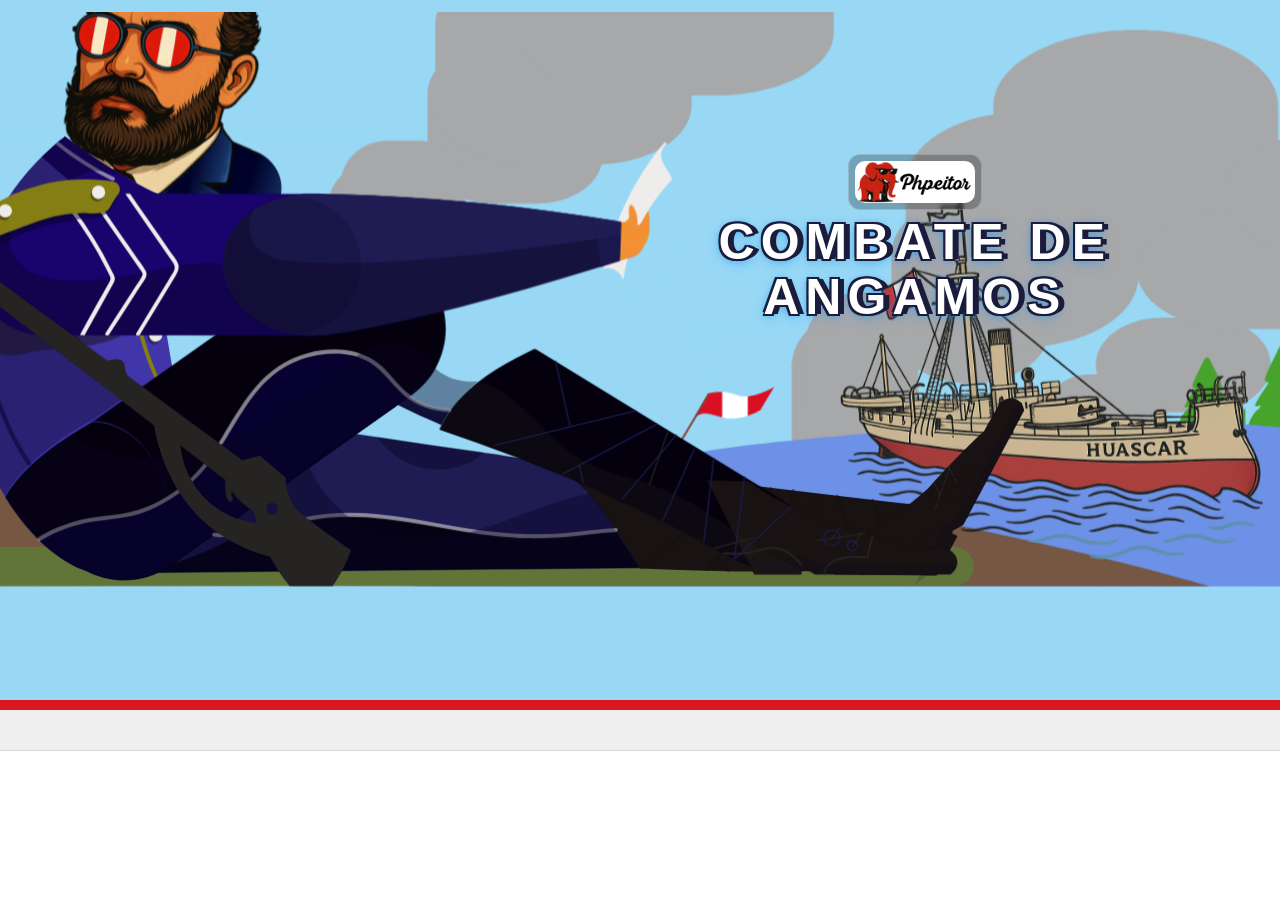
==== commit fae42240: "fix templates v4" ====
--- a/index.html
+++ b/index.html
@@ -6,15 +6,15 @@
     <meta name="author" content="amvsoft.tech" />
     <link rel="icon" href="data:image/svg+xml,<svg xmlns='http://www.w3.org/2000/svg' viewBox='0 0 100 100'><text y='.9em' font-size='75'>🚢</text></svg>" />
     <title>Combate de Angamos</title>
-    <link href="./css/main.css" rel="stylesheet" type="text/css" />
-    <script src="./js/jquery-3.1.1.min.js"></script>
-    <script src="./js/jquery-migrate-3.0.0.min.js"></script>
+    <link href="./css/main.css?v=20260831-hero-fix" rel="stylesheet" type="text/css" />
+    <script src="./js/jquery-3.1.1.min.js?v=20260831-hero-fix"></script>
+    <script src="./js/jquery-migrate-3.0.0.min.js?v=20260831-hero-fix"></script>
 </head>
 
 <body>
     <div id="fusion-app" aria-live="polite"></div>
 
-    <script src="./js/click.js"></script>
-    <script src="./js/main.js"></script>
+    <script src="./js/click.js?v=20260831-hero-fix"></script>
+    <script src="./js/main.js?v=20260831-hero-fix"></script>
 </body>
 </html>
--- a/css/main.css
+++ b/css/main.css
@@ -528,14 +528,15 @@
 }
 
 .gi-header__article section.gi-art__top {
-	display: inline-block;
+	display: block;
 	position: relative;
 	top: 0;
 	width: 100%;
 	height: 450px;
 	overflow: hidden;
 	vertical-align: middle;
-	background: #98d8f5
+	background: #98d8f5;
+	line-height: 0
 }
 
 @media (min-width: 375px) {
@@ -737,9 +738,12 @@
 	z-index: 1;
 	display: block;
 	width: 168%;
+	height: 100%;
 	margin-left: auto;
 	margin-right: auto;
 	fill: #98d8f5 !important;
+	max-width: none;
+	vertical-align: top;
 }
 
 @media (min-width: 414px) {
@@ -752,7 +756,9 @@
 @media (min-width: 620px) {
 	#main-art {
 		left:-2%;
-		width: 113%
+		bottom:-12px;
+		width: 113%;
+		height: 100%
 	}
 }
 
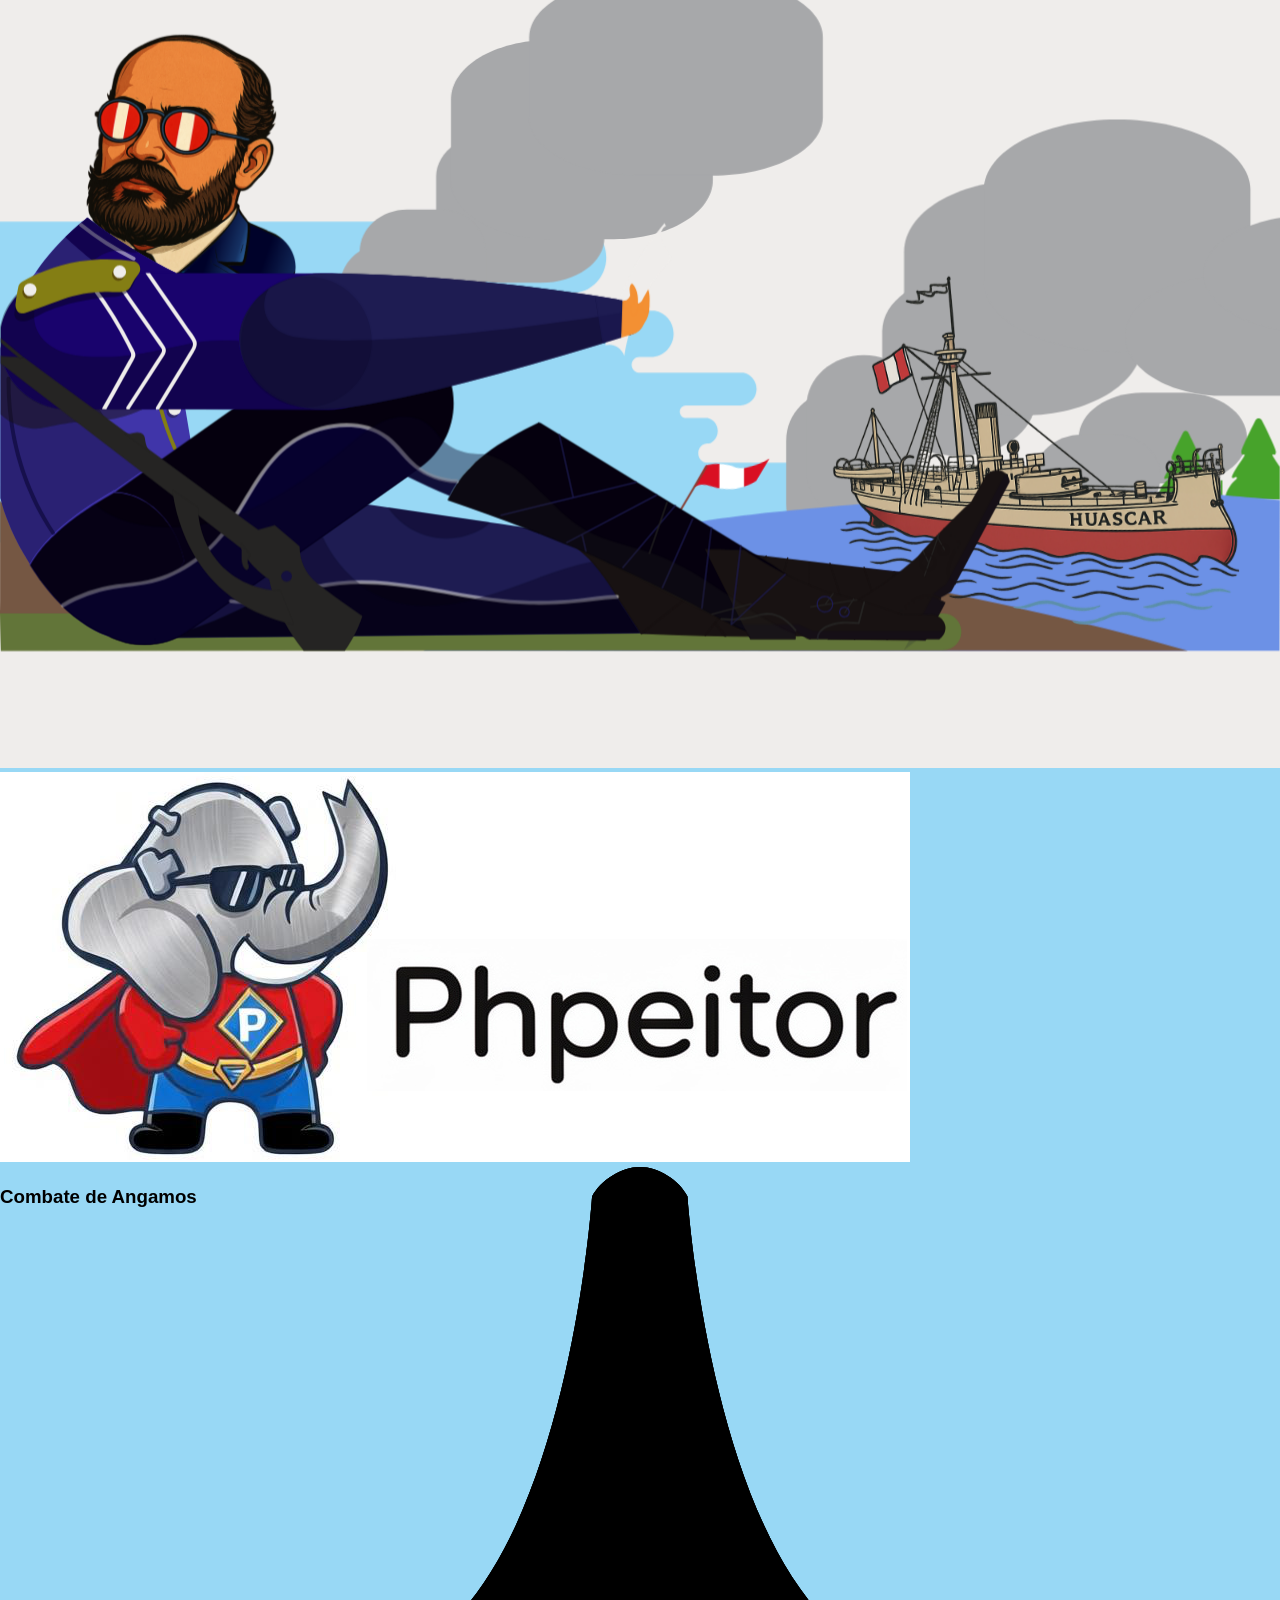
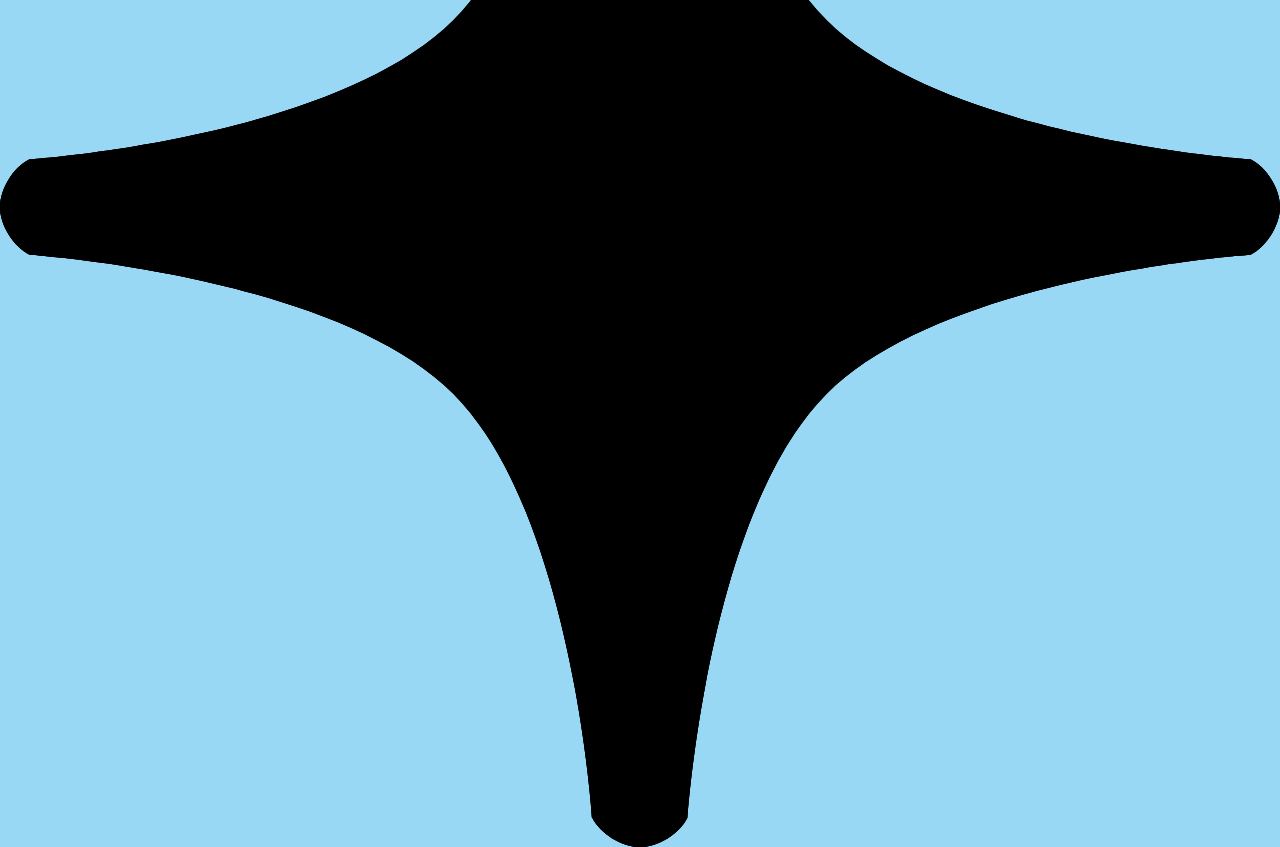
==== commit 46dac3af: "logo ligthbox v2" ====
--- a/index.html
+++ b/index.html
@@ -6,7 +6,7 @@
     <meta name="author" content="amvsoft.tech" />
     <link rel="icon" href="data:image/svg+xml,<svg xmlns='http://www.w3.org/2000/svg' viewBox='0 0 100 100'><text y='.9em' font-size='75'>🚢</text></svg>" />
     <title>Combate de Angamos</title>
-    <link href="./css/main.css?v=20260831-hero-fix" rel="stylesheet" type="text/css" />
+    <link href="./css/main.css?v=20260917-sparkies" rel="stylesheet" type="text/css" />
     <script src="./js/jquery-3.1.1.min.js?v=20260831-hero-fix"></script>
     <script src="./js/jquery-migrate-3.0.0.min.js?v=20260831-hero-fix"></script>
 </head>
--- a/css/main.css
+++ b/css/main.css
@@ -17,27 +17,59 @@
 
 body {
 	margin: 0;
-}
+	background: #98d8f5;
+	overflow-x: hidden
+}
+
+#fusion-app {
+	min-height: 100vh;
+	background: #98d8f5
+}
+
+.sparks {
+	position: absolute;
+	inset: calc(-5px * var(--spark-k));
+	overflow: visible;
+	pointer-events: none;
+	z-index: 2;
+	transform: scale(var(--spark-k));
+	transform-origin: 100% 0%;
 
 article,aside,footer,header,nav,section {
-	display: block
-}
-
-h1 {
-	font-size: 2em;
-	margin: 0.67em 0
-}
-
-figcaption,figure,main {
-	display: block
-}
-
+.brand .burst {
+	fill: #ffe36b;
+	opacity: 0;
+	transform-box: fill-box;
+	transform-origin: center;
+	transform: translate(var(--tx, 0), var(--ty, 0)) scale(.12);
+	filter: drop-shadow(0 0 3px rgba(255, 210, 55, .5));
+	animation: none;
+	will-change: transform, opacity;
 figure {
 	margin: 1em 40px
-}
-
+.brand:hover .burst,
+.brand:focus-visible .burst {
+	animation: burst-pop 1.2s ease-in-out var(--delay, 0ms) both;
 svg:not(:root) {
 	overflow: hidden
+@keyframes burst-pop {
+	0%, 100% {
+		opacity: 0;
+		transform: translate(var(--tx, 0), var(--ty, 0)) scale(.12);
+	}
+	45% {
+		opacity: .8;
+		transform: translate(var(--tx, 0), var(--ty, 0)) scale(.42);
+	}
+	left: 0;
+	width: 100%;
+	max-width: none;
+	.brand:hover .burst,
+	.brand:focus-visible .burst {
+		animation: none;
+		opacity: .65;
+		transform: translate(var(--tx, 0), var(--ty, 0)) scale(.3);
+	}
 }
 
 button,input,optgroup,select,textarea {
@@ -532,34 +564,35 @@
 	position: relative;
 	top: 0;
 	width: 100%;
-	height: 450px;
+	height: auto;
+	aspect-ratio: 10 / 6;
 	overflow: hidden;
 	vertical-align: middle;
 	background: #98d8f5;
 	line-height: 0
 }
 
-@media (min-width: 375px) {
+@media (min-width: 620px) {
 	.gi-header__article section.gi-art__top {
-		height:550px
-	}
-}
-
-@media (min-width: 620px) {
+		aspect-ratio: 10 / 5.5
+	}
+}
+
+@media (min-width: 900px) {
 	.gi-header__article section.gi-art__top {
-		height:600px
+		aspect-ratio: 10 / 5
 	}
 }
 
 @media (min-width: 1200px) {
 	.gi-header__article section.gi-art__top {
-		height:700px
+		aspect-ratio: 10 / 4.8
 	}
 }
 
 @media (min-width: 1600px) {
 	.gi-header__article section.gi-art__top {
-		height:800px
+		aspect-ratio: 10 / 4.5
 	}
 }
 
@@ -733,38 +766,48 @@
 
 #main-art {
 	position: absolute;
-	bottom: 0;
-	left: -12%;
+	bottom: -8px;
+	left: 0;
 	z-index: 1;
 	display: block;
-	width: 168%;
+	width: 100%;
 	height: 100%;
 	margin-left: auto;
 	margin-right: auto;
 	fill: #98d8f5 !important;
 	max-width: none;
 	vertical-align: top;
+	overflow: visible;
+	transform: translateX(0);
+	preserveAspectRatio: xMidYMid meet;
+}
+
+@media (min-width: 620px) {
+	#main-art {
+		bottom: -8px;
+	}
 }
 
 @media (min-width: 414px) {
 	#main-art {
-		left:-10%;
-		width: 150%
+		left: 0;
+		width: 100%
 	}
 }
 
 @media (min-width: 620px) {
 	#main-art {
-		left:-2%;
-		bottom:-12px;
-		width: 113%;
-		height: 100%
+		left: 0;
+		bottom: 0;
+		width: 100%;
+		height: 100%;
+		transform: translateX(0)
 	}
 }
 
 @media (min-width: 900px) {
 	#main-art {
-		width:104%
+		width: 100%
 	}
 }
 
@@ -776,8 +819,33 @@
 	fill: #98d8f5 !important;
 }
 
+#main-art .ground1,
+#main-art .ground2 {
+	transform-box: fill-box;
+	transform-origin: center;
+	animation: water-oscillate 7s ease-in-out infinite alternate;
+	will-change: transform;
+}
+
+#main-art .ground2 {
+	animation-duration: 9s;
+	animation-delay: 0.4s;
+}
+
 #main-art .fumesgroup {
 	filter: url("#goo")
+}
+
+@keyframes water-oscillate {
+	0% {
+		transform: translate3d(-18px, 2px, 0) scaleX(1.02) scaleY(1);
+	}
+	50% {
+		transform: translate3d(12px, -6px, 0) scaleX(1.04) scaleY(1.02);
+	}
+	100% {
+		transform: translate3d(-14px, 5px, 0) scaleX(1.03) scaleY(1.01);
+	}
 }
 
 #main-art .level1,#main-art .level2,#main-art .level3,#main-art .level6 {
@@ -940,6 +1008,74 @@
   --spark-k: .25;
 }
 #logo { width:120px; height:auto; border-radius:10px; display:block; position:relative; z-index:1; }
+
+.logo-lightbox {
+	position: fixed;
+	inset: 0;
+	z-index: 1000;
+	display: flex;
+	align-items: center;
+	justify-content: center;
+	padding: 24px;
+	background: rgba(8, 18, 32, .86);
+	opacity: 0;
+	visibility: hidden;
+	transition: opacity .28s ease, visibility 0s linear .28s;
+}
+
+.logo-lightbox--open {
+	opacity: 1;
+	visibility: visible;
+	transition-delay: 0s;
+}
+
+.logo-lightbox--closing {
+	opacity: 0;
+	visibility: visible;
+}
+
+.logo-lightbox__img {
+	max-width: min(90vw, 720px);
+	max-height: 86vh;
+	width: auto;
+	height: auto;
+	object-fit: contain;
+	border-radius: 14px;
+	box-shadow: 0 18px 60px rgba(0, 0, 0, .45);
+	transform: translate(var(--lbx), var(--lby)) scale(.35);
+	transition: transform .42s cubic-bezier(.2, .8, .2, 1);
+}
+
+.logo-lightbox--open .logo-lightbox__img {
+	transform: translate(0, 0) scale(1);
+}
+
+.logo-lightbox__close {
+	position: absolute;
+	top: 18px;
+	right: 18px;
+	width: 44px;
+	height: 44px;
+	border: 0;
+	border-radius: 50%;
+	color: #fff;
+	background: rgba(255, 255, 255, .16);
+	font-size: 32px;
+	line-height: 1;
+	cursor: pointer;
+}
+
+.logo-lightbox__close:hover,
+.logo-lightbox__close:focus-visible {
+	background: rgba(255, 255, 255, .28);
+}
+
+@media (prefers-reduced-motion: reduce) {
+	.logo-lightbox,
+	.logo-lightbox__img {
+		transition: none;
+	}
+}
 
 .sparks { 
 	position:absolute; inset:-13px; overflow:visible; pointer-events:none; z-index:2; inset: calc(-5px * var(--spark-k));     
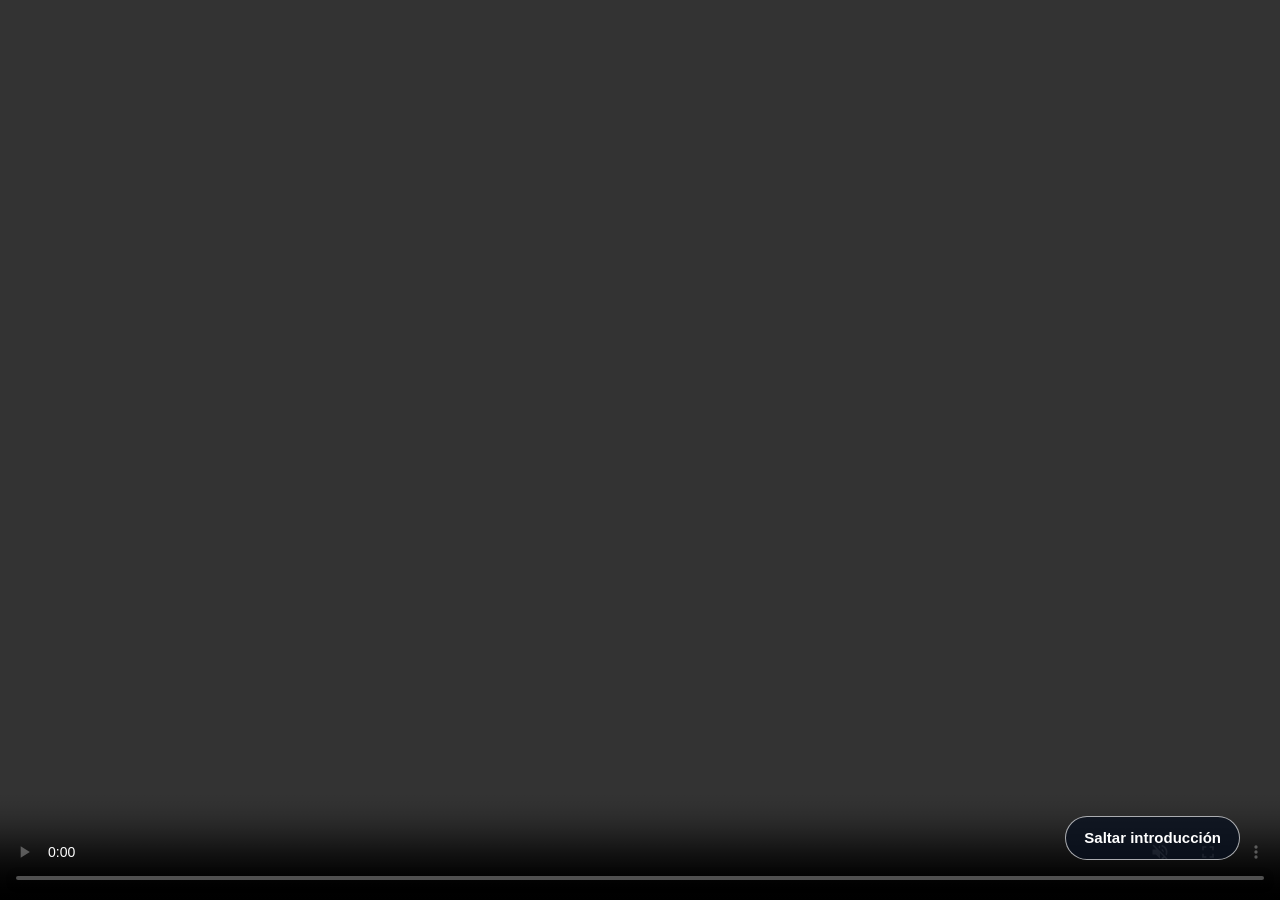
==== commit 9fbc889d: "fix video main" ====
--- a/index.html
+++ b/index.html
@@ -6,15 +6,22 @@
     <meta name="author" content="amvsoft.tech" />
     <link rel="icon" href="data:image/svg+xml,<svg xmlns='http://www.w3.org/2000/svg' viewBox='0 0 100 100'><text y='.9em' font-size='75'>🚢</text></svg>" />
     <title>Combate de Angamos</title>
-    <link href="./css/main.css?v=20260917-sparkies" rel="stylesheet" type="text/css" />
+    <link href="./css/main.css?v=20261002-video-intro" rel="stylesheet" type="text/css" />
     <script src="./js/jquery-3.1.1.min.js?v=20260831-hero-fix"></script>
     <script src="./js/jquery-migrate-3.0.0.min.js?v=20260831-hero-fix"></script>
 </head>
 
 <body>
+    <div class="video-intro" id="video-intro" aria-label="Introducción en video">
+        <video id="intro-video" autoplay muted playsinline preload="auto" controls>
+            <source src="./resources/ai.mp4" type="video/mp4" />
+            Tu navegador no puede reproducir este video.
+        </video>
+        <button class="video-intro__skip" id="skip-intro" type="button">Saltar introducción</button>
+    </div>
     <div id="fusion-app" aria-live="polite"></div>
 
     <script src="./js/click.js?v=20260831-hero-fix"></script>
-    <script src="./js/main.js?v=20260831-hero-fix"></script>
+    <script src="./js/main.js?v=20261002-video-intro"></script>
 </body>
 </html>
--- a/css/main.css
+++ b/css/main.css
@@ -26,56 +26,99 @@
 	background: #98d8f5
 }
 
-.sparks {
+.video-intro {
+	position: fixed;
+	inset: 0;
+	z-index: 2000;
+	display: grid;
+	place-items: center;
+	background: #08101f;
+	opacity: 1;
+	transition: opacity .65s ease, visibility .65s ease;
+}
+
+.video-intro video {
+	display: block;
+	width: 100%;
+	height: 100%;
+	object-fit: contain;
+	background: #08101f;
+}
+
+.video-intro__skip {
 	position: absolute;
-	inset: calc(-5px * var(--spark-k));
-	overflow: visible;
+	right: clamp(16px, 4vw, 40px);
+	bottom: clamp(16px, 4vw, 40px);
+	padding: 12px 18px;
+	border: 1px solid rgba(255,255,255,.65);
+	border-radius: 999px;
+	color: #fff;
+	background: rgba(8,16,31,.76);
+	font: 600 15px/1.2 sans-serif;
+	cursor: pointer;
+}
+
+.video-intro__skip:hover,
+.video-intro__skip:focus-visible {
+	background: #24365a;
+}
+
+.video-intro--closing {
+	opacity: 0;
+	visibility: hidden;
 	pointer-events: none;
-	z-index: 2;
-	transform: scale(var(--spark-k));
-	transform-origin: 100% 0%;
+}
+
+@media (prefers-reduced-motion: reduce) {
+	.video-intro { transition: none; }
+}
 
 article,aside,footer,header,nav,section {
-.brand .burst {
-	fill: #ffe36b;
-	opacity: 0;
-	transform-box: fill-box;
-	transform-origin: center;
-	transform: translate(var(--tx, 0), var(--ty, 0)) scale(.12);
-	filter: drop-shadow(0 0 3px rgba(255, 210, 55, .5));
-	animation: none;
-	will-change: transform, opacity;
-figure {
-	margin: 1em 40px
-.brand:hover .burst,
-.brand:focus-visible .burst {
-	animation: burst-pop 1.2s ease-in-out var(--delay, 0ms) both;
-svg:not(:root) {
-	overflow: hidden
-@keyframes burst-pop {
-	0%, 100% {
+	.sparks {
+		position: absolute;
+		inset: calc(-5px * var(--spark-k));
+		overflow: visible;
+		pointer-events: none;
+		z-index: 2;
+		transform: scale(var(--spark-k));
+		transform-origin: 100% 0%;
+	}
+
+	.brand .burst {
+		fill: #ffe36b;
 		opacity: 0;
+		transform-box: fill-box;
+		transform-origin: center;
 		transform: translate(var(--tx, 0), var(--ty, 0)) scale(.12);
-	}
-	45% {
-		opacity: .8;
-		transform: translate(var(--tx, 0), var(--ty, 0)) scale(.42);
-	}
-	left: 0;
-	width: 100%;
-	max-width: none;
+		filter: drop-shadow(0 0 3px rgba(255, 210, 55, .5));
+		animation: none;
+		will-change: transform, opacity;
+	}
+
 	.brand:hover .burst,
 	.brand:focus-visible .burst {
-		animation: none;
-		opacity: .65;
-		transform: translate(var(--tx, 0), var(--ty, 0)) scale(.3);
-	}
-}
-
-button,input,optgroup,select,textarea {
-	font-family: sans-serif;
-	font-size: 100%;
-	line-height: 1.15;
+		animation: burst-pop 1.2s ease-in-out var(--delay, 0ms) both;
+	}
+
+	@keyframes burst-pop {
+		0%, 100% {
+			opacity: 0;
+			transform: translate(var(--tx, 0), var(--ty, 0)) scale(.12);
+		}
+		45% {
+			opacity: .8;
+			transform: translate(var(--tx, 0), var(--ty, 0)) scale(.42);
+		}
+	}
+
+	@media (prefers-reduced-motion: reduce) {
+		.brand:hover .burst,
+		.brand:focus-visible .burst {
+			animation: none;
+			opacity: .65;
+			transform: translate(var(--tx, 0), var(--ty, 0)) scale(.3);
+		}
+	}
 	margin: 0
 }
 
@@ -330,6 +373,10 @@
 	border-bottom: 1px solid #d6d6d6;
 	background: #EFEFEF;
 	font-family: "GMsanC-Regular","GMSansC","Helvetica Neue",Helvetica,Arial,sans-serif
+}
+
+nav.gi-series-nav:empty {
+	display: none;
 }
 
 nav.nav-show {
@@ -1131,4 +1178,4 @@
     -2px -2px #1b1c3c, 2px -2px #1b1c3c, -2px 2px #1b1c3c, 2px 2px #1b1c3c,
     0 4px 12px rgba(33,150,243,.55),
     0 0 6px rgba(33,150,243,.8);
-}+}
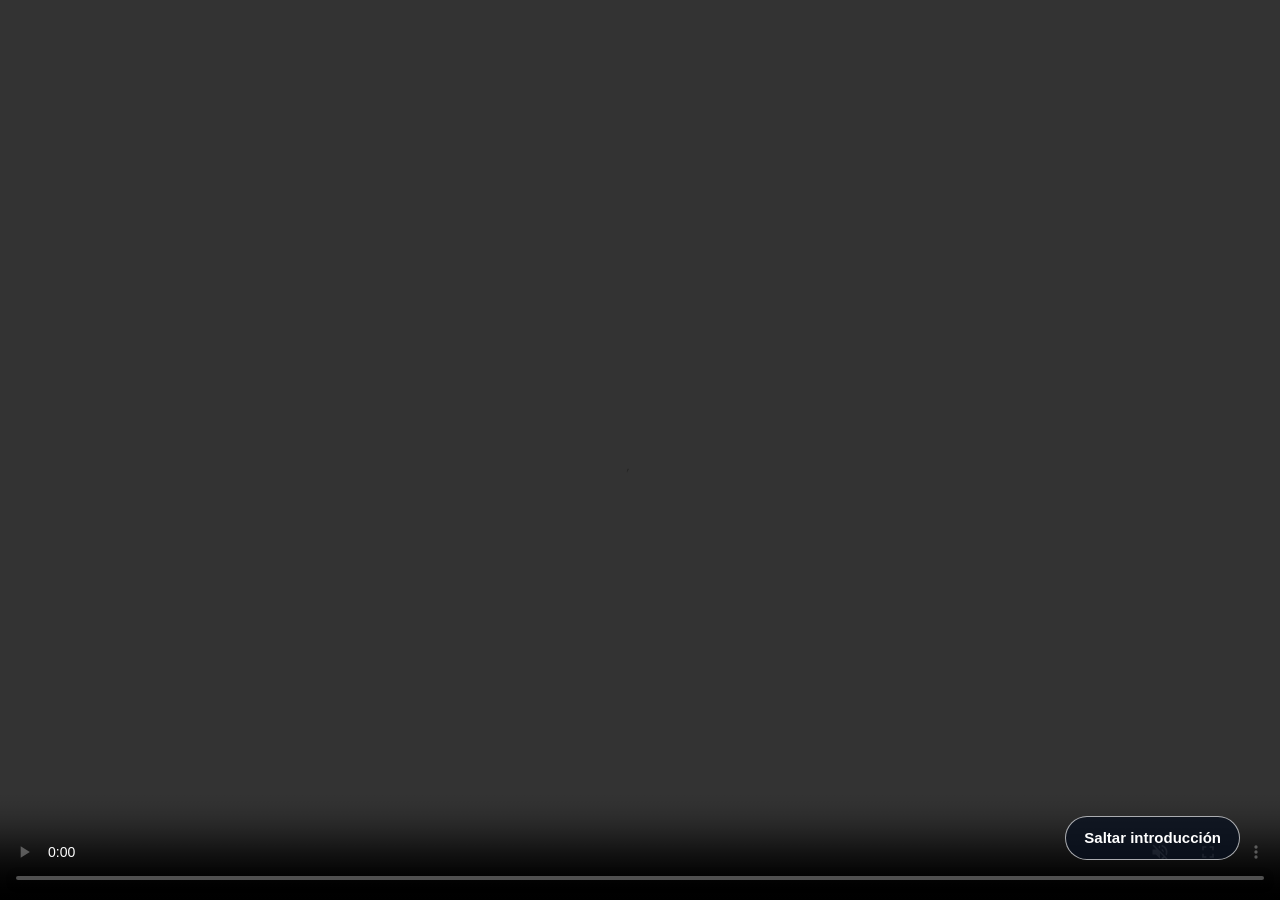
==== commit c5abf671: "fix hero huascar" ====
--- a/index.html
+++ b/index.html
@@ -6,7 +6,7 @@
     <meta name="author" content="amvsoft.tech" />
     <link rel="icon" href="data:image/svg+xml,<svg xmlns='http://www.w3.org/2000/svg' viewBox='0 0 100 100'><text y='.9em' font-size='75'>🚢</text></svg>" />
     <title>Combate de Angamos</title>
-    <link href="./css/main.css?v=20261002-video-intro" rel="stylesheet" type="text/css" />
+    <link href="./css/main.css?v=20261005-ship-motion-2" rel="stylesheet" type="text/css" />
     <script src="./js/jquery-3.1.1.min.js?v=20260831-hero-fix"></script>
     <script src="./js/jquery-migrate-3.0.0.min.js?v=20260831-hero-fix"></script>
 </head>
--- a/css/main.css
+++ b/css/main.css
@@ -866,6 +866,45 @@
 	fill: #98d8f5 !important;
 }
 
+#main-art .face-portrait {
+	transform-box: fill-box;
+	transform-origin: 50% 88%;
+	animation: face-bobble 3.8s ease-in-out infinite;
+	will-change: transform;
+}
+
+#main-art .ship-illustration {
+	transform-box: fill-box;
+	transform-origin: 50% 78%;
+	animation: ship-float 4.8s ease-in-out infinite;
+	will-change: transform;
+}
+
+@keyframes face-bobble {
+	0%, 100% { transform: rotate(0deg) translateY(0); }
+	22% { transform: rotate(-1deg) translateY(-1px); }
+	48% { transform: rotate(.7deg) translateY(-2px); }
+	72% { transform: rotate(-.35deg) translateY(-1px); }
+}
+
+@keyframes ship-float {
+	0%, 100% { transform: translateY(0) rotate(0deg); }
+	25% { transform: translateY(-5px) rotate(-.7deg); }
+	50% { transform: translateY(0) rotate(0deg); }
+	75% { transform: translateY(4px) rotate(.55deg); }
+}
+
+@media (prefers-reduced-motion: reduce) {
+	#main-art .face-portrait {
+		animation: none;
+		will-change: auto;
+	}
+	#main-art .ship-illustration {
+		animation: none;
+		will-change: auto;
+	}
+}
+
 #main-art .ground1,
 #main-art .ground2 {
 	transform-box: fill-box;
